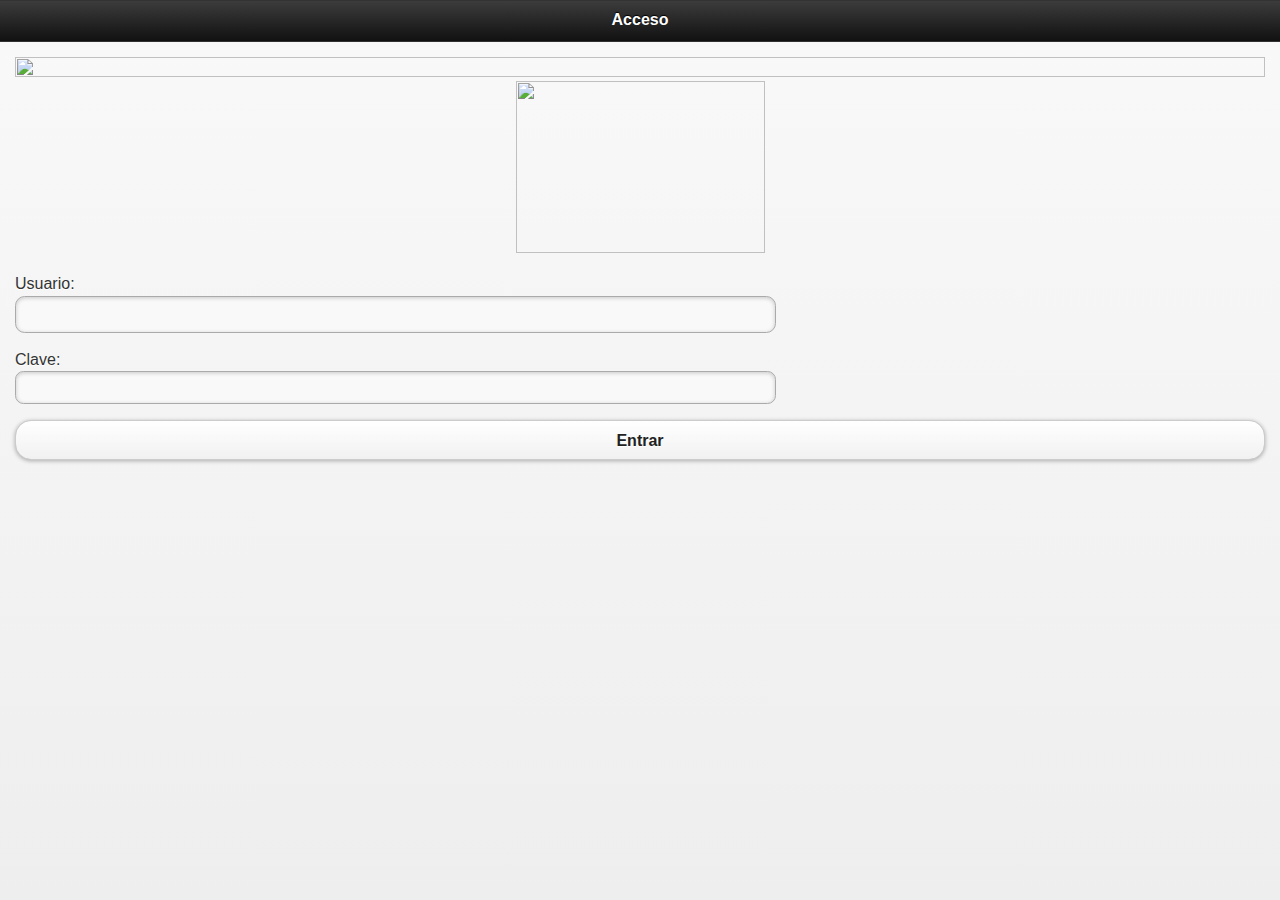
==== index.html @ a3d69d2e "PRUEAB OK1" ====
<!DOCTYPE html>
<html>
<head>
  <meta http-equiv="Content-Type" content="text/html; charset=UTF-8" />
  <meta name="format-detection" content="telephone=no" />
  <meta name="viewport" content="user-scalable=no, initial-scale=1, maximum-scale=1, minimum-scale=1, width=device-width, height=device-height, target-densitydpi=device-dpi" />
  <link rel="stylesheet" type="text/css" href="css/index.css" />
  <link rel="stylesheet" type="text/css" href="js/jqm/jquery.mobile.css" />
  <title>Afta - Insurance</title>
  <script type="text/javascript" src="js/jquery-1.8.2.min.js"></script>
  <script type="text/javascript" src="js/jqm/jquery.mobile.js"></script>
  <script type="text/javascript" src="js/my.js"></script>
  <script type="text/javascript" src="cordova-2.3.0.js"></script>
  <script type="text/javascript" src="js/index.js"></script>

  <!-- User-generated css -->
  <style>
    
  </style>

  <!-- User-generated js -->
  <script>
    $(function() {
        
    });
  </script>
</head>
<body>
  <!-- Home -->
  <div data-role="page" id="page1">
      <div data-theme="a" data-role="header">
          <h3>
              Acceso
          </h3>
      </div>
      <div data-role="content">
          <div style="">
              <img style="width: 100%; height: 100%" src="http://assets.codiqa.com/7svH34K8Sg6z4BandVXe_logo.jpg">
          </div>
          <div style=" text-align:center">
              <img style="width: 249px; height: 172px" src="http://assets.codiqa.com/xpJpZtoVRZGXh20xDaQM_afta 2}.jpg">
          </div>
          <div data-role="fieldcontain">
              <fieldset data-role="controlgroup">
                  <label for="textinput1">
                      Usuario:
                  </label>
                  <input name="" id="textinput1" placeholder="" value="" type="text">
              </fieldset>
          </div>
          <div data-role="fieldcontain">
              <fieldset data-role="controlgroup" data-mini="true">
                  <label for="textinput2">
                      Clave:
                  </label>
                  <input name="" id="textinput2" placeholder="" value="" type="text">
              </fieldset>
          </div>
          <a data-role="button" data-transition="turn" href="#page3">
              Entrar
          </a>
      </div>
  </div>
  <!-- Menu -->
  <div data-role="page" id="page3">
      <div data-theme="a" data-role="header">
          <h3>
              Menú
          </h3>
      </div>
      <div data-role="content">
          <div id="xxx" class="ui-grid-a">
              <div class="ui-block-a">
                  <a href="#page4">
                      <div style=" text-align:center">
                          <img style="width: 50%; height: 214%" src="http://assets.codiqa.com/3ArQbhD2QAOWFGDrGicV_automovil.png">
                      </div>
                  </a>
              </div>
              <div class="ui-block-b">
                  <div>
                      <p>
                          <b>
                              Automóvil
                          </b>
                      </p>
                  </div>
              </div>
              <div class="ui-block-a">
                  <a href="#page7">
                      <div style=" text-align:center">
                          <img style="width: 50%; height: 216%" src="http://assets.codiqa.com/i6Tb5bjxTJu6xmmdpNZP_vida-y-accidentes.png">
                      </div>
                  </a>
              </div>
              <div class="ui-block-b">
                  <div>
                      <p>
                          <strong>
                              ﻿Vida y Accidentes
                          </strong>
                      </p>
                  </div>
              </div>
              <div class="ui-block-a">
                  <a href="#page6">
                      <div style=" text-align:center">
                          <img style="width: 50%; height: 216%" src="http://assets.codiqa.com/U86KWfrrTPysL8pje9nh_hospitalizacion.png">
                      </div>
                  </a>
              </div>
              <div class="ui-block-b">
                  <div>
                      <p>
                          ﻿
                          <strong>
                              Hospitalización
                          </strong>
                      </p>
                  </div>
              </div>
              <div class="ui-block-a">
                  <a href="#page5">
                      <div style=" text-align:center">
                          <img style="width: 50%; height: 216%" src="http://assets.codiqa.com/jTKMcZXSGOxsW2i2NyC6_hogar.png">
                      </div>
                  </a>
              </div>
              <div class="ui-block-b">
                  <div>
                      <p>
                          <strong>
                              Hogar
                          </strong>
                      </p>
                  </div>
              </div>
              <div class="ui-block-a">
                  <a href="#page8">
                      <div style=" text-align:center">
                          <img style="width: 50%; height: 50%" src="http://assets.codiqa.com/P8wCfIuRYGTNo7nTIWAg_contactenos-image - copia.jpg">
                      </div>
                  </a>
              </div>
              <div class="ui-block-b">
                  <div>
                      <p>
                          <b>
                              Contactanos..!
                          </b>
                      </p>
                  </div>
              </div>
          </div>
      </div>
      <div data-role="tabbar" data-iconpos="bottom" data-theme="a">
          <ul>
              <li>
                  <a href="#page3" data-transition="none" data-theme="" data-icon="back">
                      Regresar
                  </a>
              </li>
          </ul>
      </div>
  </div>
  <!-- Det_automovil -->
  <div data-role="page" id="page4">
      <div data-role="content">
          <div style=" text-align:center">
              <img style="width: 265px; height: 120px" src="http://assets.codiqa.com/VCAPDMRoCn6mrg2Wui0w_automovil-service-icon.png">
          </div>
          <div>
              <p>
                  <span>
                      Usted pasa una parte considerable del día en su auto, por lo que es precisa
                      la mayor cobertura para protegerle a usted, a sus seres queridos, y aún
                      a terceros. Con las pólizas de Afta, estará cubierto contra todo tipo de
                      colisiones, daños materiales y medicos a terceros, y muertes accidentales.
                  </span>
              </p>
          </div>
          <div style=" text-align:center">
              <img style="width: 70%; height: 232%" src="http://assets.codiqa.com/LqrST920RLCp9GiYSQLR_automovil-service-img (1).png">
          </div>
      </div>
      <div data-role="tabbar" data-iconpos="bottom" data-theme="a">
          <ul>
              <li>
                  <a href="#page3" data-transition="none" data-theme="" data-icon="back">
                      Regresar
                  </a>
              </li>
          </ul>
      </div>
  </div>
  <!-- det_hogar -->
  <div data-role="page" id="page5">
      <div data-role="content">
          <div style=" text-align:center">
              <img style="width: 80%; height: 080%" src="http://assets.codiqa.com/VzRmL4pR5KvHaFzopS9Q_hogar-service-icon.png">
          </div>
          <div>
              <p>
                  <span>
                      Su casa es, sin duda, símbolo de seguridad, comodidad y bienestar. Los
                      vertiginosos cambios climáticos, no obstante, la hacen cada vez más propensa
                      a desastres naturales de todo tipo. Afta, en ese sentido, le brinda una
                      amplia gama de planes contra todo tipo de hechos fortuitos, como incendios,
                      robos, etc.
                  </span>
              </p>
          </div>
          <div style=" text-align:center">
              <img style="width: 80%; height: 80%" src="http://assets.codiqa.com/BteosZe6SIWs2w5BaXXQ_hogar-service-img.png">
          </div>
      </div>
      <div data-role="tabbar" data-iconpos="bottom" data-theme="a">
          <ul>
              <li>
                  <a href="#page3" data-transition="none" data-theme="" data-icon="back">
                      Regresar
                  </a>
              </li>
          </ul>
      </div>
  </div>
  <!-- det_hospitalizacion -->
  <div data-role="page" id="page6">
      <div data-role="content">
          <div style="">
              <img style="width: 90%; height: 09%" src="http://assets.codiqa.com/A05oCm0KRvGlUdqjOZRa_hospitalizacion-service-icon.png">
          </div>
          <div>
              <p>
                  <span>
                      Su salud y la de su familia son su prioridad. Las pólizas de hospitalización
                      de Afta le permitirán tener acceso a los mejores centros hospitalarios,
                      médicos especialistas y tratamientos de Panamá y el extranjero sin mayores
                      preocupaciones.
                  </span>
              </p>
          </div>
          <div style=" text-align:center">
              <img style="width: 90%; height: 90%" src="http://assets.codiqa.com/NtGs4HgQTN6Y7hxvKl6o_hospitalizacion-service-img.png">
          </div>
      </div>
      <div data-role="tabbar" data-iconpos="bottom" data-theme="a">
          <ul>
              <li>
                  <a href="#page3" data-transition="none" data-theme="" data-icon="back">
                      Regresar
                  </a>
              </li>
          </ul>
      </div>
  </div>
  <!-- det_vida_accidentes -->
  <div data-role="page" id="page7">
      <div data-role="content">
          <div style=" text-align:center">
              <img style="width: 80%; height: 80%" src="http://assets.codiqa.com/YQehGx8aQ1CsBFLTJNAo_vida-service-icon.png">
          </div>
          <div>
              <p>
                  <span>
                      ¡Es hora de planificar! Sí, está joven y su vida se encuentra 'viento
                      en popa'. Toda vida, sin embargo, toma giros inesperados e inciertos, pero
                      Afta le ayuda a proteger a sus seres queridos, aún cuando ya no esté. Las
                      innovadoras pólizas de vida de Afta también le ofrecen grandes ventajas
                      en vida, como garantizar la educación de sus hijos.
                  </span>
              </p>
          </div>
          <div style="">
              <img style="width: 249px; height: 172px" src="http://assets.codiqa.com/xBovv6ktS9WHiMNR7Lv9_afta 2}.jpg">
          </div>
      </div>
      <div data-role="tabbar" data-iconpos="bottom" data-theme="a">
          <ul>
              <li>
                  <a href="#page3" data-transition="none" data-theme="" data-icon="back">
                      Regresar
                  </a>
              </li>
          </ul>
      </div>
  </div>
  <!-- contacto -->
  <div data-role="page" id="page8">
      <div data-role="content">
          <div style=" text-align:center">
              <img style="width: 90%; height: 90%" src="http://assets.codiqa.com/kRoAzXHrS4uMU29zUFbI_contactenos-image.jpg">
          </div>
          <div data-role="fieldcontain">
              <fieldset data-role="controlgroup">
                  <label for="textarea1">
                      Nombre (requerido)
                  </label>
                  <textarea name="" id="textarea1" placeholder="" data-mini="true"></textarea>
              </fieldset>
          </div>
          <div data-role="fieldcontain">
              <fieldset data-role="controlgroup">
                  <label for="textarea2">
                      Email (requerido)
                  </label>
                  <textarea name="" id="textarea2" placeholder=""></textarea>
              </fieldset>
          </div>
          <div data-role="fieldcontain">
              <fieldset data-role="controlgroup">
                  <label for="textarea3">
                      Mensaje
                  </label>
                  <textarea name="" id="textarea3" placeholder=""></textarea>
              </fieldset>
          </div>
      </div>
      <div data-role="tabbar" data-iconpos="bottom" data-theme="a">
          <ul>
              <li>
                  <a href="#page3" data-transition="none" data-theme="" data-icon="back">
                      Regresar
                  </a>
              </li>
          </ul>
      </div>
  </div>
  <script type="text/javascript">
    app.initialize();
  </script>
</body>
</html>
---- css/index.css ----
* {
    -webkit-tap-highlight-color: rgba(0,0,0,0); /* make transparent link selection, adjust last value opacity 0 to 1.0 */
}

body {
    -webkit-touch-callout: none;                /* prevent callout to copy image, etc when tap to hold */
    -webkit-text-size-adjust: none;             /* prevent webkit from resizing text to fit */
    -webkit-user-select: none;                  /* prevent copy paste, to allow, change 'none' to 'text' */
}
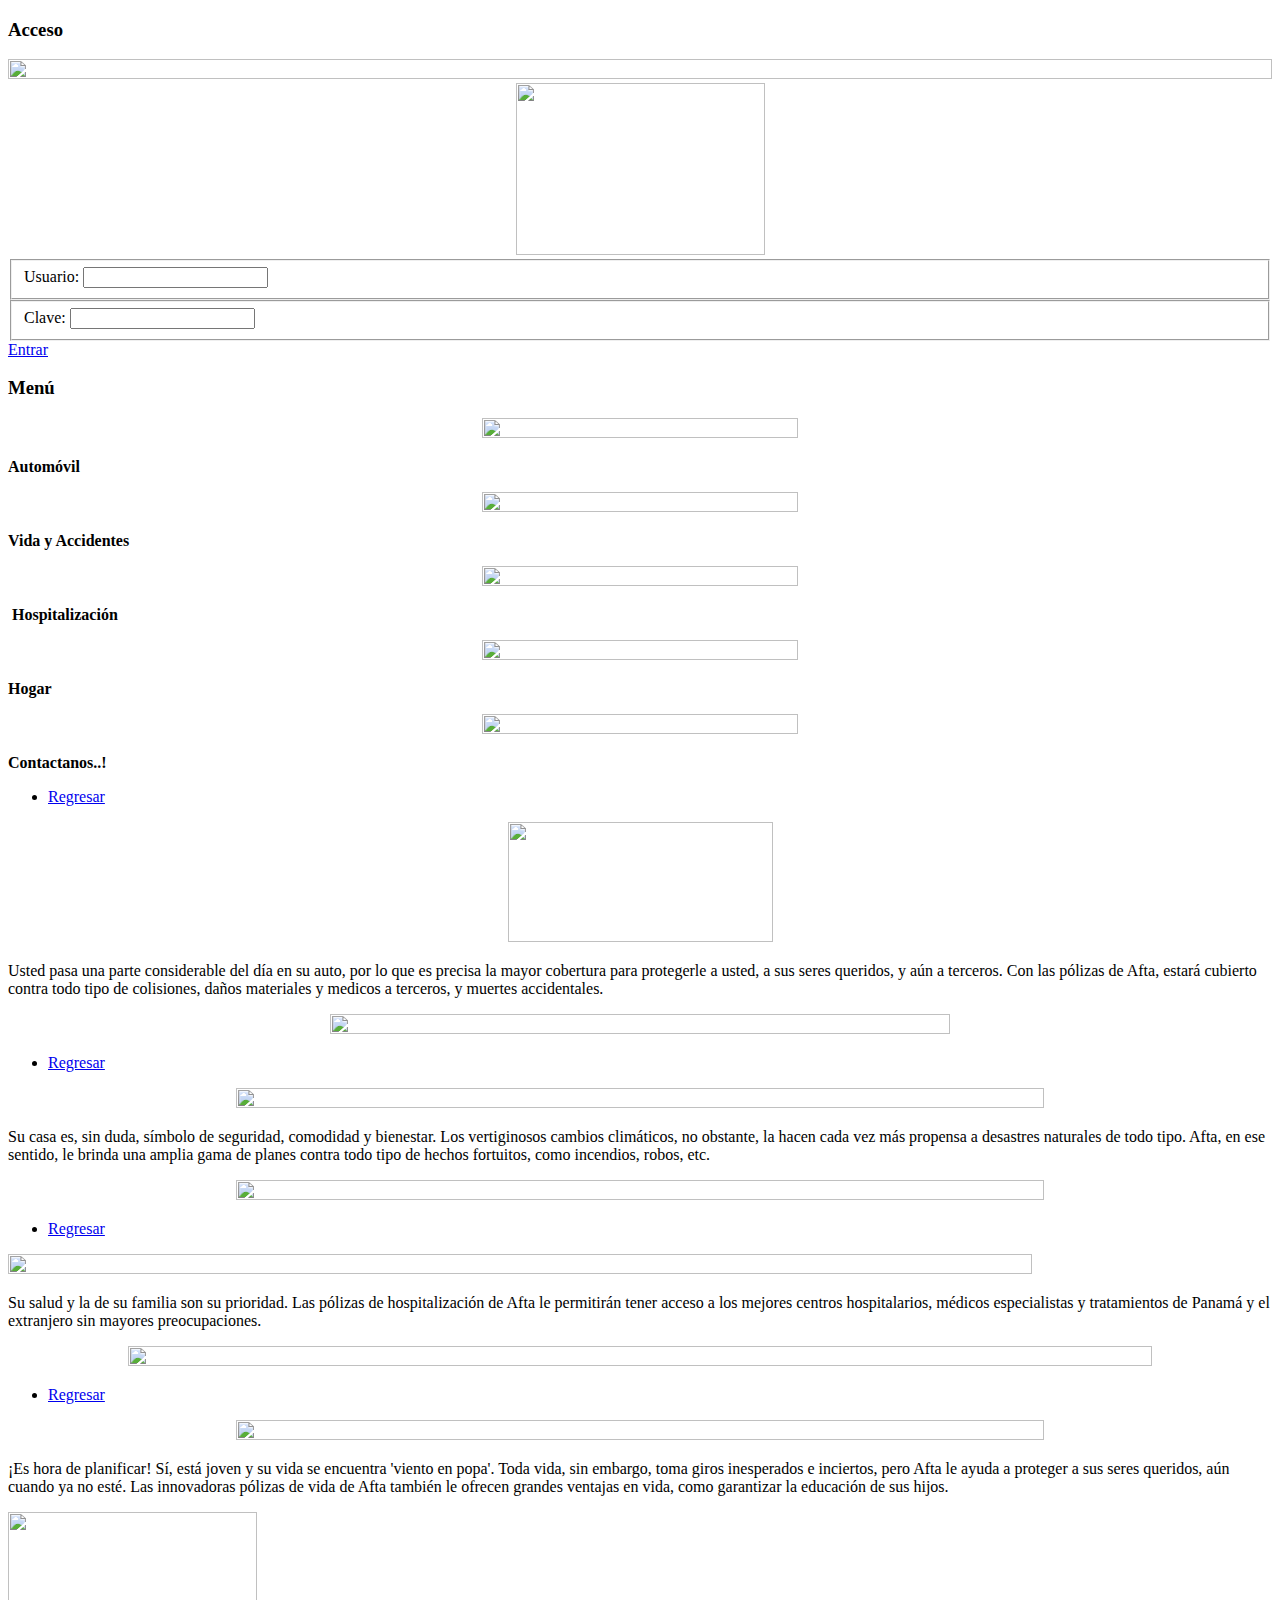
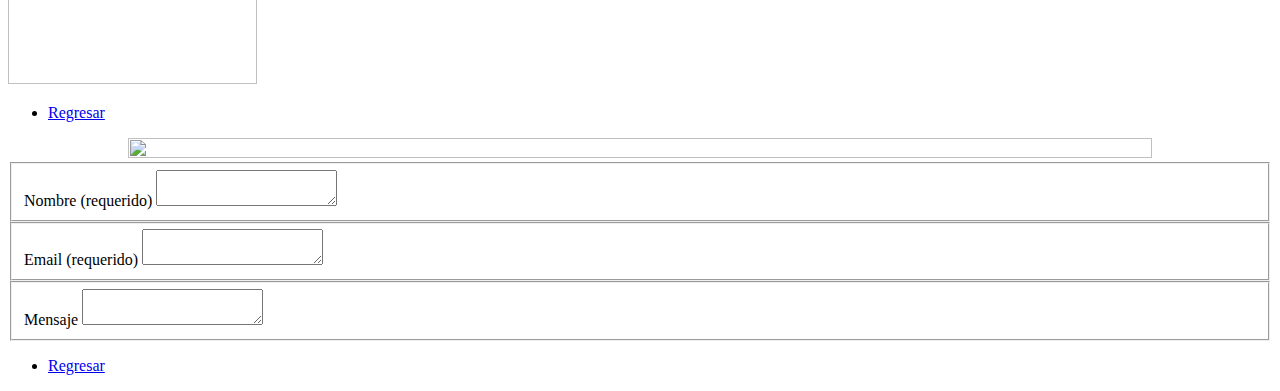
==== commit cf9f0215: "c2" ====
--- a/index.html
+++ b/index.html
@@ -1,17 +1,16 @@
 <!DOCTYPE html>
 <html>
 <head>
-  <meta http-equiv="Content-Type" content="text/html; charset=UTF-8" />
-  <meta name="format-detection" content="telephone=no" />
-  <meta name="viewport" content="user-scalable=no, initial-scale=1, maximum-scale=1, minimum-scale=1, width=device-width, height=device-height, target-densitydpi=device-dpi" />
-  <link rel="stylesheet" type="text/css" href="css/index.css" />
-  <link rel="stylesheet" type="text/css" href="js/jqm/jquery.mobile.css" />
+  <meta charset="utf-8">
+  <meta name="viewport" content="width=device-width, initial-scale=1">
+  <meta name="apple-mobile-web-app-capable" content="yes">
+  <meta name="apple-mobile-web-app-status-bar-style" content="black">
   <title>Afta - Insurance</title>
-  <script type="text/javascript" src="js/jquery-1.8.2.min.js"></script>
-  <script type="text/javascript" src="js/jqm/jquery.mobile.js"></script>
-  <script type="text/javascript" src="js/my.js"></script>
-  <script type="text/javascript" src="cordova-2.3.0.js"></script>
-  <script type="text/javascript" src="js/index.js"></script>
+  <link rel="stylesheet" href="https://ajax.aspnetcdn.com/ajax/jquery.mobile/1.2.0/jquery.mobile-1.2.0.min.css" />
+  <link rel="stylesheet" href="my.css" />
+  <script src="https://ajax.googleapis.com/ajax/libs/jquery/1.7.2/jquery.min.js"></script>
+  <script src="https://ajax.aspnetcdn.com/ajax/jquery.mobile/1.2.0/jquery.mobile-1.2.0.min.js"></script>
+  <script src="my.js"></script>
 
   <!-- User-generated css -->
   <style>
@@ -20,9 +19,11 @@
 
   <!-- User-generated js -->
   <script>
+
     $(function() {
         
     });
+
   </script>
 </head>
 <body>
@@ -326,8 +327,7 @@
           </ul>
       </div>
   </div>
-  <script type="text/javascript">
-    app.initialize();
-  </script>
+
+  
 </body>
 </html>
--- a/my.css
+++ b/my.css
@@ -0,0 +1,489 @@
+/* Generic icon styles */
+
+/* 26x26 pixels */
+
+.ui-btn-icon-left .ui-btn-inner .ui-icon.ui-iconsize-26, 
+.ui-btn-icon-right .ui-btn-inner .ui-icon.ui-iconsize-26 {
+  margin-top: -13px;
+}
+
+.ui-btn-icon-notext .ui-icon { display: block; z-index: 0;}
+
+.ui-btn-icon-top .ui-btn-inner .ui-icon.ui-iconsize-26, .ui-btn-icon-bottom .ui-btn-inner .ui-icon.ui-iconsize-26 { position: absolute; left: 50%;  margin-left: -13px; }
+.ui-header .ui-btn-icon-left .ui-icon.ui-iconsize-26,
+.ui-footer .ui-btn-icon-left .ui-icon.ui-iconsize-26,
+.ui-mini.ui-btn-icon-left .ui-icon.ui-iconsize-26,
+.ui-mini .ui-btn-icon-left .ui-icon.ui-iconsize-26 { left: 3px; margin-top: -12px; }
+
+.ui-header .ui-btn-icon-right .ui-icon.ui-iconsize-26,
+.ui-footer .ui-btn-icon-right .ui-icon.ui-iconsize-26,
+.ui-mini.ui-btn-icon-right .ui-icon.ui-iconsize-26,
+.ui-mini .ui-btn-icon-right .ui-icon.ui-iconsize-26 { right: 3px; margin-top: -12px; }
+
+.ui-header .ui-btn-icon-top .ui-icon.ui-iconsize-26,
+.ui-footer .ui-btn-icon-top .ui-icon.ui-iconsize-26,
+.ui-mini.ui-btn-icon-top .ui-icon.ui-iconsize-26,
+.ui-mini .ui-btn-icon-top .ui-icon.ui-iconsize-26 { top: 3px; }
+
+.ui-header .ui-btn-icon-bottom .ui-icon.ui-iconsize-26,
+.ui-footer .ui-btn-icon-bottom .ui-icon.ui-iconsize-26,
+.ui-mini.ui-btn-icon-bottom .ui-icon.ui-iconsize-26,
+.ui-mini .ui-btn-icon-bottom .ui-icon.ui-iconsize-26 { bottom: 3px; }
+
+
+
+  
+.ui-icon-ios-pack-color-left-arrow {
+  width: 26px;
+  height: 26px;
+  background-color: transparent !important;
+  box-shadow: none;
+  -moz-box-shadow: none;
+  -ms-box-shadow: none;
+  -o-box-shadow: none;
+  -webkit-box-shadow: none;
+  border-radius: 0;
+  -moz-border-radius: 0;
+  -o-border-radius: 0;
+  -ms-border-radius: 0;
+}
+  
+.ui-icon-ios-pack-color-right-arrow {
+  width: 26px;
+  height: 26px;
+  background-color: transparent !important;
+  box-shadow: none;
+  -moz-box-shadow: none;
+  -ms-box-shadow: none;
+  -o-box-shadow: none;
+  -webkit-box-shadow: none;
+  border-radius: 0;
+  -moz-border-radius: 0;
+  -o-border-radius: 0;
+  -ms-border-radius: 0;
+}
+  
+.ui-icon-ios-pack-color-up-arrow {
+  width: 26px;
+  height: 26px;
+  background-color: transparent !important;
+  box-shadow: none;
+  -moz-box-shadow: none;
+  -ms-box-shadow: none;
+  -o-box-shadow: none;
+  -webkit-box-shadow: none;
+  border-radius: 0;
+  -moz-border-radius: 0;
+  -o-border-radius: 0;
+  -ms-border-radius: 0;
+}
+  
+.ui-icon-ios-pack-color-back {
+  width: 26px;
+  height: 26px;
+  background-color: transparent !important;
+  box-shadow: none;
+  -moz-box-shadow: none;
+  -ms-box-shadow: none;
+  -o-box-shadow: none;
+  -webkit-box-shadow: none;
+  border-radius: 0;
+  -moz-border-radius: 0;
+  -o-border-radius: 0;
+  -ms-border-radius: 0;
+}
+  
+.ui-icon-ios-pack-color-forward {
+  width: 26px;
+  height: 26px;
+  background-color: transparent !important;
+  box-shadow: none;
+  -moz-box-shadow: none;
+  -ms-box-shadow: none;
+  -o-box-shadow: none;
+  -webkit-box-shadow: none;
+  border-radius: 0;
+  -moz-border-radius: 0;
+  -o-border-radius: 0;
+  -ms-border-radius: 0;
+}
+  
+.ui-icon-ios-pack-color-down-arrow {
+  width: 26px;
+  height: 26px;
+  background-color: transparent !important;
+  box-shadow: none;
+  -moz-box-shadow: none;
+  -ms-box-shadow: none;
+  -o-box-shadow: none;
+  -webkit-box-shadow: none;
+  border-radius: 0;
+  -moz-border-radius: 0;
+  -o-border-radius: 0;
+  -ms-border-radius: 0;
+}
+  
+.ui-icon-ios-pack-color-plus {
+  width: 26px;
+  height: 26px;
+  background-color: transparent !important;
+  box-shadow: none;
+  -moz-box-shadow: none;
+  -ms-box-shadow: none;
+  -o-box-shadow: none;
+  -webkit-box-shadow: none;
+  border-radius: 0;
+  -moz-border-radius: 0;
+  -o-border-radius: 0;
+  -ms-border-radius: 0;
+}
+  
+.ui-icon-ios-pack-color-minus {
+  width: 26px;
+  height: 26px;
+  background-color: transparent !important;
+  box-shadow: none;
+  -moz-box-shadow: none;
+  -ms-box-shadow: none;
+  -o-box-shadow: none;
+  -webkit-box-shadow: none;
+  border-radius: 0;
+  -moz-border-radius: 0;
+  -o-border-radius: 0;
+  -ms-border-radius: 0;
+}
+  
+.ui-icon-ios-pack-color-check {
+  width: 26px;
+  height: 26px;
+  background-color: transparent !important;
+  box-shadow: none;
+  -moz-box-shadow: none;
+  -ms-box-shadow: none;
+  -o-box-shadow: none;
+  -webkit-box-shadow: none;
+  border-radius: 0;
+  -moz-border-radius: 0;
+  -o-border-radius: 0;
+  -ms-border-radius: 0;
+}
+  
+.ui-icon-ios-pack-color-delete {
+  width: 26px;
+  height: 26px;
+  background-color: transparent !important;
+  box-shadow: none;
+  -moz-box-shadow: none;
+  -ms-box-shadow: none;
+  -o-box-shadow: none;
+  -webkit-box-shadow: none;
+  border-radius: 0;
+  -moz-border-radius: 0;
+  -o-border-radius: 0;
+  -ms-border-radius: 0;
+}
+  
+.ui-icon-ios-pack-color-gear {
+  width: 26px;
+  height: 26px;
+  background-color: transparent !important;
+  box-shadow: none;
+  -moz-box-shadow: none;
+  -ms-box-shadow: none;
+  -o-box-shadow: none;
+  -webkit-box-shadow: none;
+  border-radius: 0;
+  -moz-border-radius: 0;
+  -o-border-radius: 0;
+  -ms-border-radius: 0;
+}
+  
+.ui-icon-ios-pack-color-refresh {
+  width: 26px;
+  height: 26px;
+  background-color: transparent !important;
+  box-shadow: none;
+  -moz-box-shadow: none;
+  -ms-box-shadow: none;
+  -o-box-shadow: none;
+  -webkit-box-shadow: none;
+  border-radius: 0;
+  -moz-border-radius: 0;
+  -o-border-radius: 0;
+  -ms-border-radius: 0;
+}
+  
+.ui-icon-ios-pack-color-grid {
+  width: 26px;
+  height: 26px;
+  background-color: transparent !important;
+  box-shadow: none;
+  -moz-box-shadow: none;
+  -ms-box-shadow: none;
+  -o-box-shadow: none;
+  -webkit-box-shadow: none;
+  border-radius: 0;
+  -moz-border-radius: 0;
+  -o-border-radius: 0;
+  -ms-border-radius: 0;
+}
+  
+.ui-icon-ios-pack-color-star {
+  width: 26px;
+  height: 26px;
+  background-color: transparent !important;
+  box-shadow: none;
+  -moz-box-shadow: none;
+  -ms-box-shadow: none;
+  -o-box-shadow: none;
+  -webkit-box-shadow: none;
+  border-radius: 0;
+  -moz-border-radius: 0;
+  -o-border-radius: 0;
+  -ms-border-radius: 0;
+}
+  
+.ui-icon-ios-pack-color-info {
+  width: 26px;
+  height: 26px;
+  background-color: transparent !important;
+  box-shadow: none;
+  -moz-box-shadow: none;
+  -ms-box-shadow: none;
+  -o-box-shadow: none;
+  -webkit-box-shadow: none;
+  border-radius: 0;
+  -moz-border-radius: 0;
+  -o-border-radius: 0;
+  -ms-border-radius: 0;
+}
+  
+.ui-icon-ios-pack-color-home {
+  width: 26px;
+  height: 26px;
+  background-color: transparent !important;
+  box-shadow: none;
+  -moz-box-shadow: none;
+  -ms-box-shadow: none;
+  -o-box-shadow: none;
+  -webkit-box-shadow: none;
+  border-radius: 0;
+  -moz-border-radius: 0;
+  -o-border-radius: 0;
+  -ms-border-radius: 0;
+}
+  
+.ui-icon-ios-pack-color-search {
+  width: 26px;
+  height: 26px;
+  background-color: transparent !important;
+  box-shadow: none;
+  -moz-box-shadow: none;
+  -ms-box-shadow: none;
+  -o-box-shadow: none;
+  -webkit-box-shadow: none;
+  border-radius: 0;
+  -moz-border-radius: 0;
+  -o-border-radius: 0;
+  -ms-border-radius: 0;
+}
+  
+.ui-icon-ios-pack-color-alert {
+  width: 26px;
+  height: 26px;
+  background-color: transparent !important;
+  box-shadow: none;
+  -moz-box-shadow: none;
+  -ms-box-shadow: none;
+  -o-box-shadow: none;
+  -webkit-box-shadow: none;
+  border-radius: 0;
+  -moz-border-radius: 0;
+  -o-border-radius: 0;
+  -ms-border-radius: 0;
+}
+  
+
+
+
+  
+.ui-icon-ios-pack-color-left-arrow {
+  background: url('images/ios-pack-color.png') -260px 50% no-repeat transparent !important;
+}
+  
+.ui-icon-ios-pack-color-right-arrow {
+  background: url('images/ios-pack-color.png') -364px 50% no-repeat transparent !important;
+}
+  
+.ui-icon-ios-pack-color-up-arrow {
+  background: url('images/ios-pack-color.png') -442px 50% no-repeat transparent !important;
+}
+  
+.ui-icon-ios-pack-color-back {
+  background: url('images/ios-pack-color.png') -26px 50% no-repeat transparent !important;
+}
+  
+.ui-icon-ios-pack-color-forward {
+  background: url('images/ios-pack-color.png') -130px 50% no-repeat transparent !important;
+}
+  
+.ui-icon-ios-pack-color-down-arrow {
+  background: url('images/ios-pack-color.png') -104px 50% no-repeat transparent !important;
+}
+  
+.ui-icon-ios-pack-color-plus {
+  background: url('images/ios-pack-color.png') -312px 50% no-repeat transparent !important;
+}
+  
+.ui-icon-ios-pack-color-minus {
+  background: url('images/ios-pack-color.png') -286px 50% no-repeat transparent !important;
+}
+  
+.ui-icon-ios-pack-color-check {
+  background: url('images/ios-pack-color.png') -52px 50% no-repeat transparent !important;
+}
+  
+.ui-icon-ios-pack-color-delete {
+  background: url('images/ios-pack-color.png') -78px 50% no-repeat transparent !important;
+}
+  
+.ui-icon-ios-pack-color-gear {
+  background: url('images/ios-pack-color.png') -156px 50% no-repeat transparent !important;
+}
+  
+.ui-icon-ios-pack-color-refresh {
+  background: url('images/ios-pack-color.png') -338px 50% no-repeat transparent !important;
+}
+  
+.ui-icon-ios-pack-color-grid {
+  background: url('images/ios-pack-color.png') -182px 50% no-repeat transparent !important;
+}
+  
+.ui-icon-ios-pack-color-star {
+  background: url('images/ios-pack-color.png') -416px 50% no-repeat transparent !important;
+}
+  
+.ui-icon-ios-pack-color-info {
+  background: url('images/ios-pack-color.png') -234px 50% no-repeat transparent !important;
+}
+  
+.ui-icon-ios-pack-color-home {
+  background: url('images/ios-pack-color.png') -208px 50% no-repeat transparent !important;
+}
+  
+.ui-icon-ios-pack-color-search {
+  background: url('images/ios-pack-color.png') -390px 50% no-repeat transparent !important;
+}
+  
+.ui-icon-ios-pack-color-alert {
+  background: url('images/ios-pack-color.png') -0px 50% no-repeat transparent !important;
+}
+  
+
+@media only screen and (-webkit-min-device-pixel-ratio: 1.5),
+       only screen and (min--moz-device-pixel-ratio: 1.5),
+       only screen and (min-resolution: 240dpi) {
+
+  .ui-icon-ios-pack-color-left-arrow,.ui-icon-ios-pack-color-right-arrow,.ui-icon-ios-pack-color-up-arrow,.ui-icon-ios-pack-color-back,.ui-icon-ios-pack-color-forward,.ui-icon-ios-pack-color-down-arrow,.ui-icon-ios-pack-color-plus,.ui-icon-ios-pack-color-minus,.ui-icon-ios-pack-color-check,.ui-icon-ios-pack-color-delete,.ui-icon-ios-pack-color-gear,.ui-icon-ios-pack-color-refresh,.ui-icon-ios-pack-color-grid,.ui-icon-ios-pack-color-star,.ui-icon-ios-pack-color-info,.ui-icon-ios-pack-color-home,.ui-icon-ios-pack-color-search,.ui-icon-ios-pack-color-alert {
+    background-image: url('images/ios-pack-color@2x.png');
+    -moz-background-size: 468px 26px;
+    -o-background-size: 468px 26px;
+    -webkit-background-size: 468px 26px;
+    background-size: 468px 26px;
+  }
+
+}
+
+
+.text-align-center {
+  text-align: center;
+}
+.text-align-right {
+  text-align: right;
+}
+
+/** CSS for non-standard jQuery Mobile styles or Codiqa components **/
+.split-wrapper {
+  width: 100%;
+  min-height: 200px;
+  clear: both;
+}
+@media all and (min-width: 650px) {
+  .content-secondary {
+    text-align: left;
+    float: left;
+    width: 45%;
+    background: none;
+    padding: 1.5em 6% 3em 0;
+    margin: 0;
+  }
+  .content-secondary {
+    background: none;
+    border-top: none;
+  }
+  .content-primary {
+    width: 45%;
+    float: right;
+    margin-right: 1%;
+    padding-right: 1%;
+  }
+  .content-primary ul:first-child {
+    margin-top: 0;
+  }
+  .content-secondary ul.ui-listview, .content-secondary ul.ui-listview-inset {
+    margin: 0;
+  }
+  .content-secondary ul.ui-listview .ui-li-divider, .content-secondary ul.ui-listview .ui-li {
+    border-radius: 0px;
+  }
+  .content-secondary ul.ui-listview .ui-li {
+    border-left: 0;
+    border-right: 0;
+  }
+  .content-secondary h2 {
+    position: absolute;
+    left: -9999px;
+  }
+  .content-secondary .ui-li-divider {
+    padding-top: 1em;
+    padding-bottom: 1em;
+  }
+  .content-secondary {
+    margin: 0;
+    padding: 0;
+  }
+  
+}
+@media all and (min-width: 750px){
+  .content-secondary {
+    width: 34%;
+  }
+  .content-primary {
+    width: 60%;
+    padding-right: 1%;
+  }	
+}
+
+@media all and (min-width: 1200px){
+  .content-secondary {
+    width: 30%;
+    padding-right:6%;
+    margin: 0px 0 20px 5%;
+  }
+  .content-secondary ul {
+    margin: 0;
+  }
+  .content-secondary {
+    margin: 0;
+    padding: 0;
+  }
+  .content-primary {
+    width: 50%;
+    margin-right: 5%;
+    padding-right: 3%;
+  }
+  .content-primary {
+    width: 60%;
+  }
+}
+
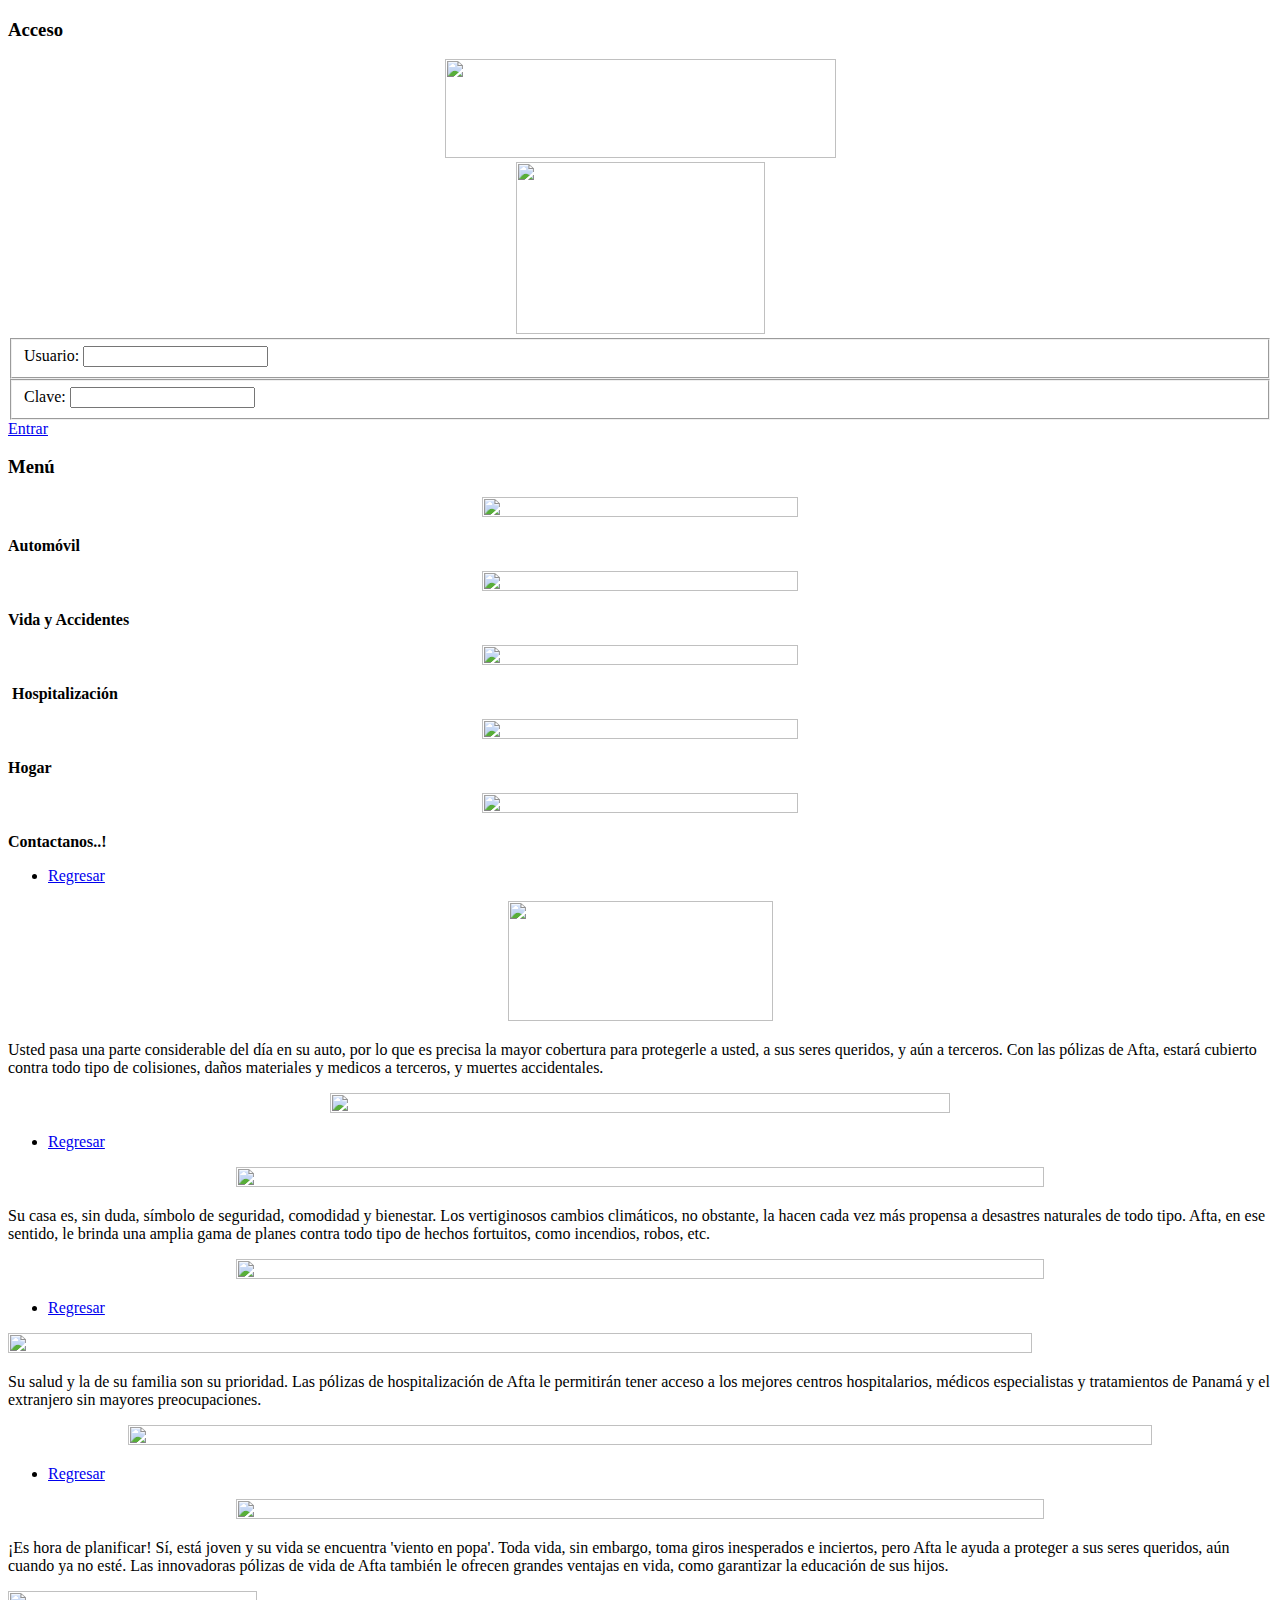
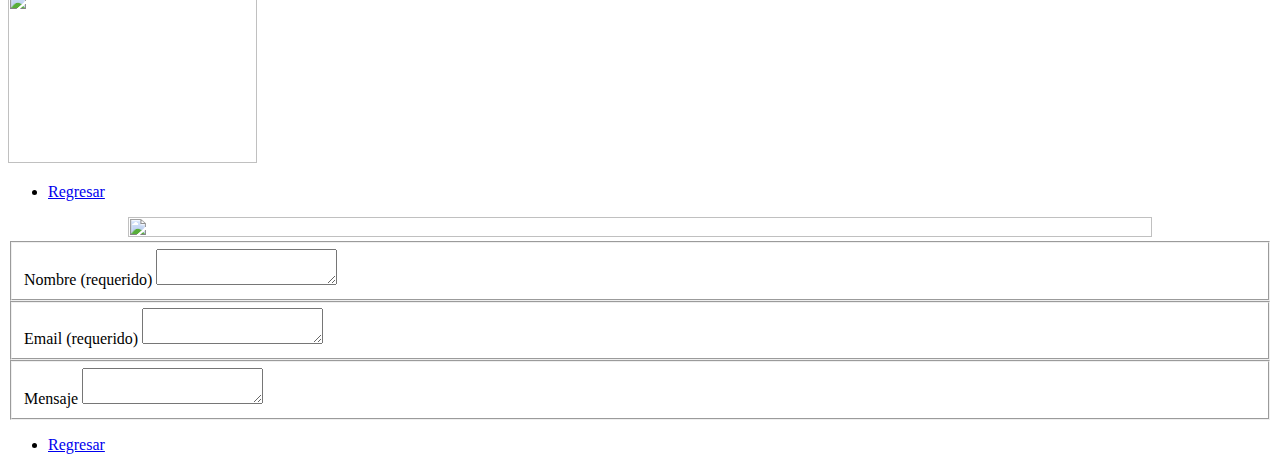
==== commit c13eb563: "c4" ====
--- a/index.html
+++ b/index.html
@@ -35,8 +35,8 @@
           </h3>
       </div>
       <div data-role="content">
-          <div style="">
-              <img style="width: 100%; height: 100%" src="http://assets.codiqa.com/7svH34K8Sg6z4BandVXe_logo.jpg">
+          <div style=" text-align:center">
+              <img style="width: 391px; height: 99px" src="http://assets.codiqa.com/fRAnh7PnSCu6Xarytl4r_logo.jpg">
           </div>
           <div style=" text-align:center">
               <img style="width: 249px; height: 172px" src="http://assets.codiqa.com/xpJpZtoVRZGXh20xDaQM_afta 2}.jpg">
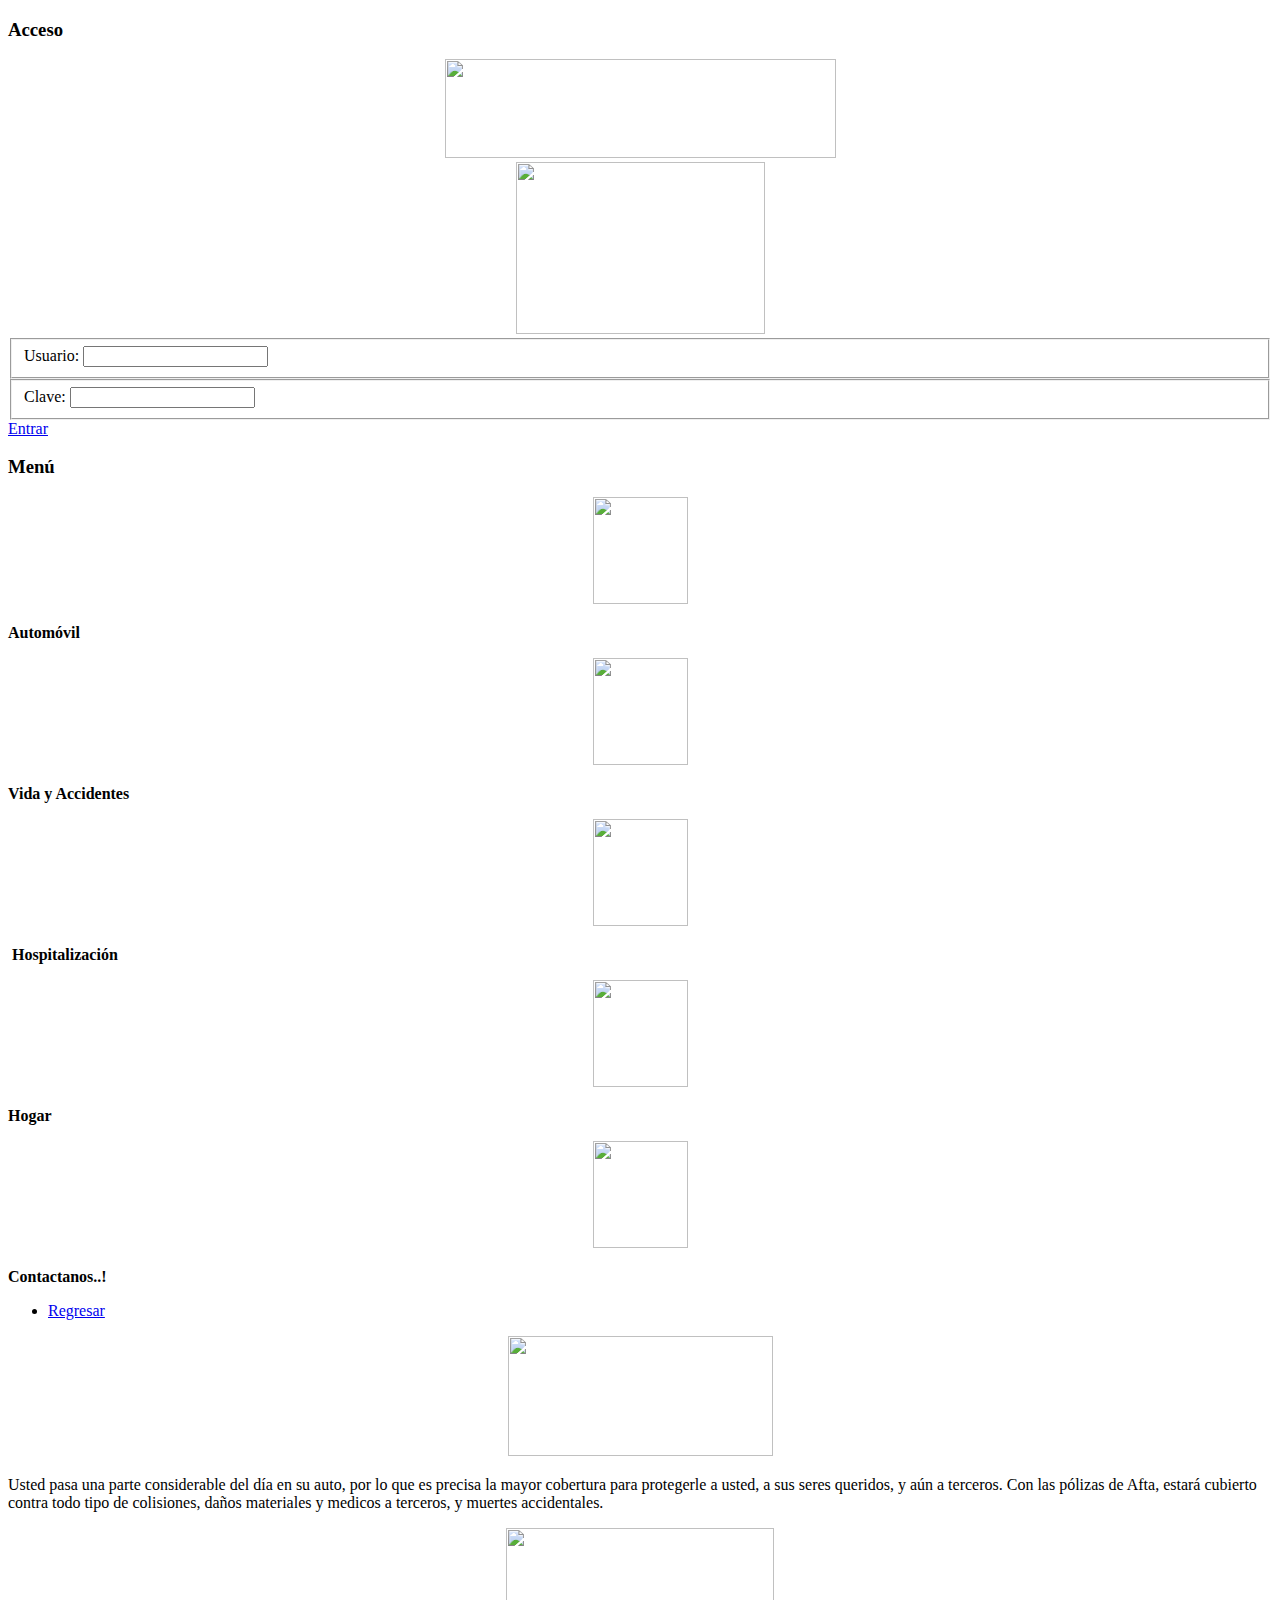
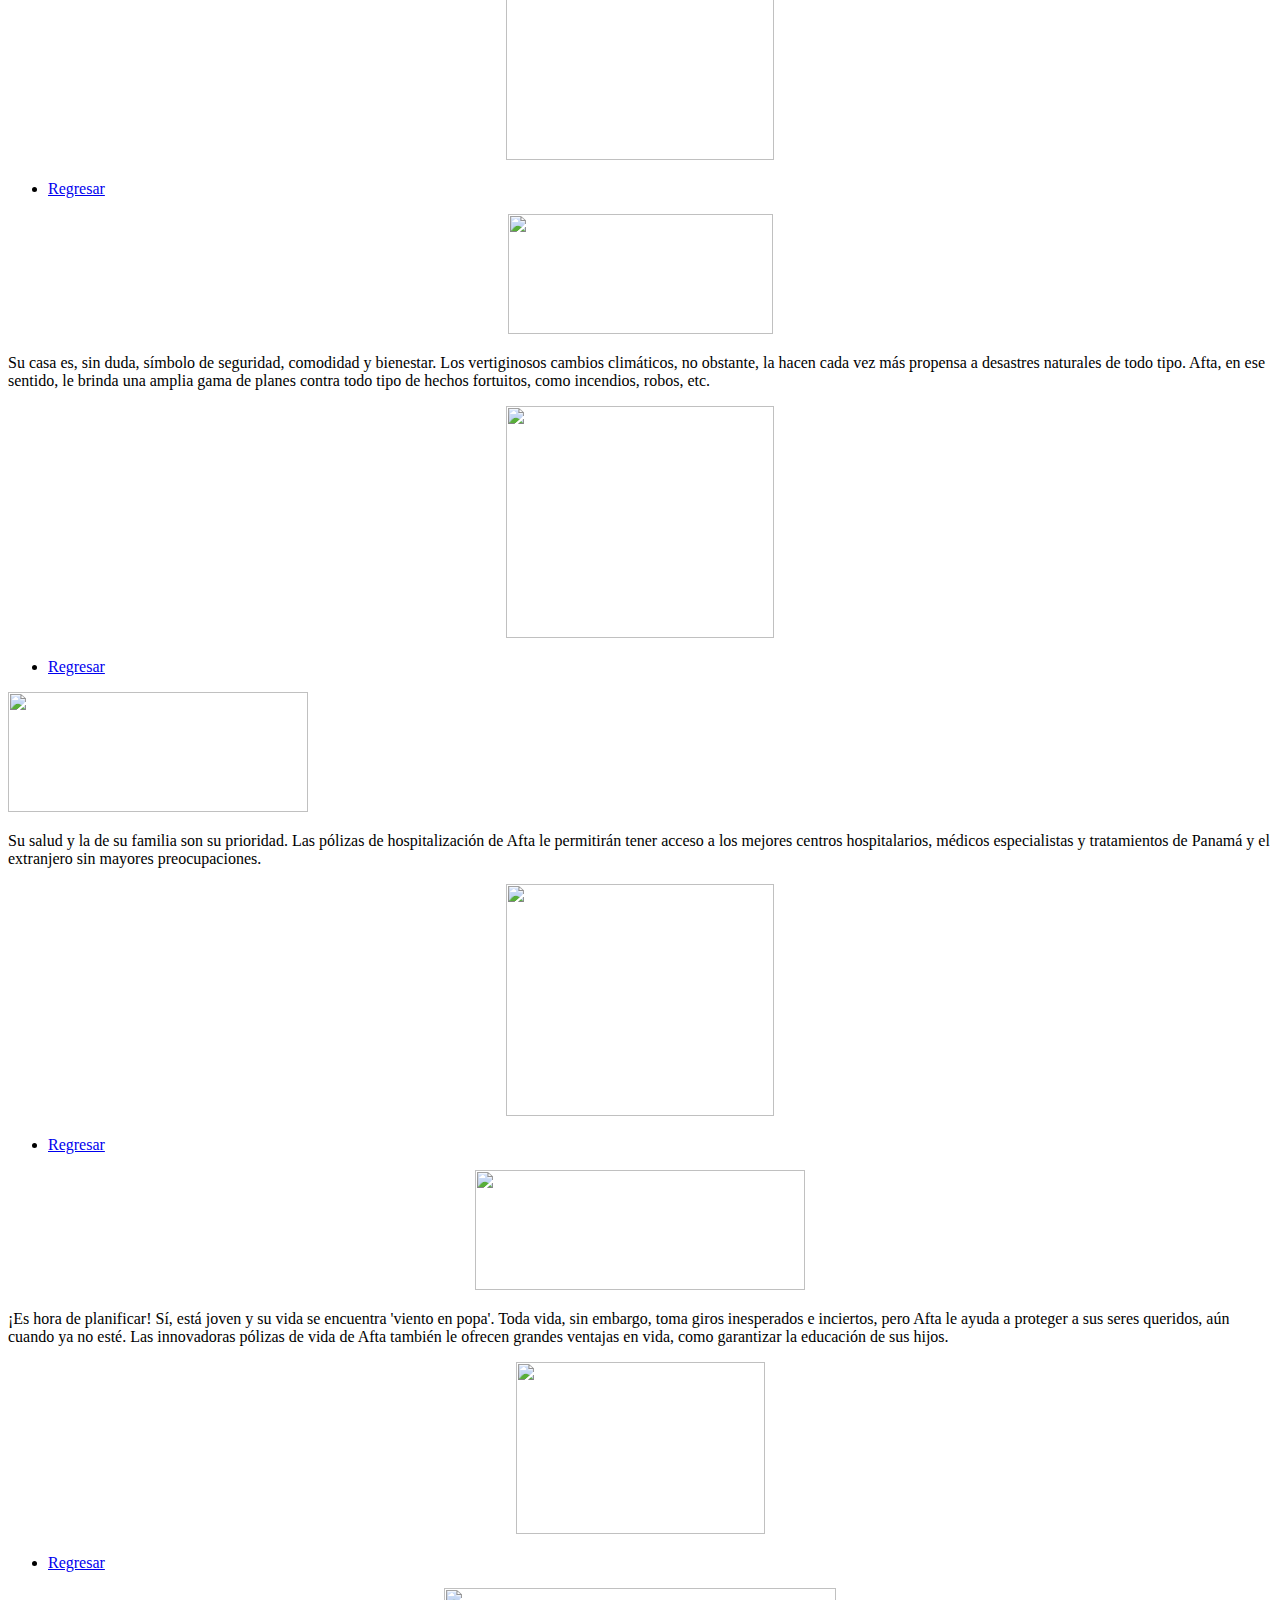
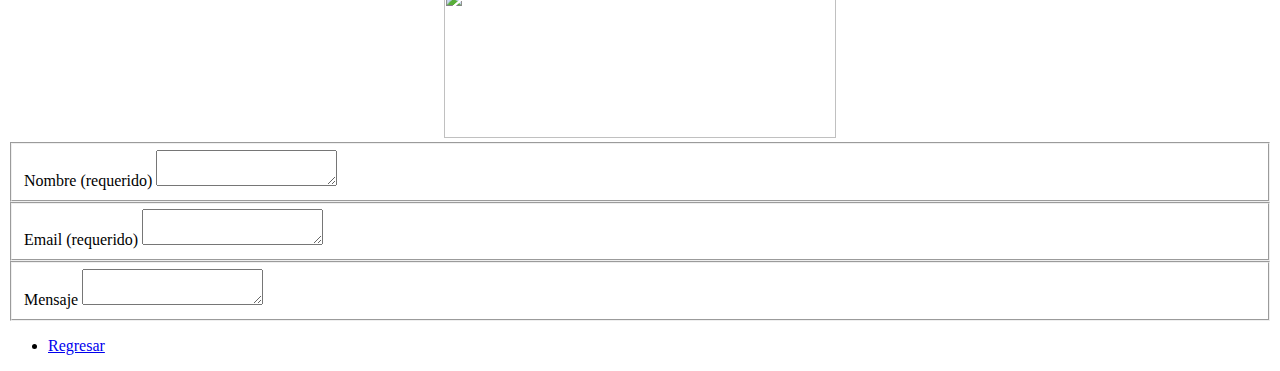
==== commit 2a324f70: "c6" ====
--- a/index.html
+++ b/index.html
@@ -74,7 +74,7 @@
               <div class="ui-block-a">
                   <a href="#page4">
                       <div style=" text-align:center">
-                          <img style="width: 50%; height: 214%" src="http://assets.codiqa.com/3ArQbhD2QAOWFGDrGicV_automovil.png">
+                          <img style="width: 95px; height: 107px" src="http://assets.codiqa.com/3ArQbhD2QAOWFGDrGicV_automovil.png">
                       </div>
                   </a>
               </div>
@@ -90,7 +90,7 @@
               <div class="ui-block-a">
                   <a href="#page7">
                       <div style=" text-align:center">
-                          <img style="width: 50%; height: 216%" src="http://assets.codiqa.com/i6Tb5bjxTJu6xmmdpNZP_vida-y-accidentes.png">
+                          <img style="width: 95px; height: 107px" src="http://assets.codiqa.com/i6Tb5bjxTJu6xmmdpNZP_vida-y-accidentes.png">
                       </div>
                   </a>
               </div>
@@ -106,7 +106,7 @@
               <div class="ui-block-a">
                   <a href="#page6">
                       <div style=" text-align:center">
-                          <img style="width: 50%; height: 216%" src="http://assets.codiqa.com/U86KWfrrTPysL8pje9nh_hospitalizacion.png">
+                          <img style="width: 95px; height: 107px" src="http://assets.codiqa.com/U86KWfrrTPysL8pje9nh_hospitalizacion.png">
                       </div>
                   </a>
               </div>
@@ -123,7 +123,7 @@
               <div class="ui-block-a">
                   <a href="#page5">
                       <div style=" text-align:center">
-                          <img style="width: 50%; height: 216%" src="http://assets.codiqa.com/jTKMcZXSGOxsW2i2NyC6_hogar.png">
+                          <img style="width: 95px; height: 107px" src="http://assets.codiqa.com/jTKMcZXSGOxsW2i2NyC6_hogar.png">
                       </div>
                   </a>
               </div>
@@ -139,7 +139,7 @@
               <div class="ui-block-a">
                   <a href="#page8">
                       <div style=" text-align:center">
-                          <img style="width: 50%; height: 50%" src="http://assets.codiqa.com/P8wCfIuRYGTNo7nTIWAg_contactenos-image - copia.jpg">
+                          <img style="width: 95px; height: 107px" src="http://assets.codiqa.com/P8wCfIuRYGTNo7nTIWAg_contactenos-image - copia.jpg">
                       </div>
                   </a>
               </div>
@@ -181,7 +181,7 @@
               </p>
           </div>
           <div style=" text-align:center">
-              <img style="width: 70%; height: 232%" src="http://assets.codiqa.com/LqrST920RLCp9GiYSQLR_automovil-service-img (1).png">
+              <img style="width: 268px; height: 232px" src="http://assets.codiqa.com/LqrST920RLCp9GiYSQLR_automovil-service-img (1).png">
           </div>
       </div>
       <div data-role="tabbar" data-iconpos="bottom" data-theme="a">
@@ -198,7 +198,7 @@
   <div data-role="page" id="page5">
       <div data-role="content">
           <div style=" text-align:center">
-              <img style="width: 80%; height: 080%" src="http://assets.codiqa.com/VzRmL4pR5KvHaFzopS9Q_hogar-service-icon.png">
+              <img style="width: 265px; height: 120px" src="http://assets.codiqa.com/VzRmL4pR5KvHaFzopS9Q_hogar-service-icon.png">
           </div>
           <div>
               <p>
@@ -212,7 +212,7 @@
               </p>
           </div>
           <div style=" text-align:center">
-              <img style="width: 80%; height: 80%" src="http://assets.codiqa.com/BteosZe6SIWs2w5BaXXQ_hogar-service-img.png">
+              <img style="width: 268px; height: 232px" src="http://assets.codiqa.com/BteosZe6SIWs2w5BaXXQ_hogar-service-img.png">
           </div>
       </div>
       <div data-role="tabbar" data-iconpos="bottom" data-theme="a">
@@ -229,7 +229,7 @@
   <div data-role="page" id="page6">
       <div data-role="content">
           <div style="">
-              <img style="width: 90%; height: 09%" src="http://assets.codiqa.com/A05oCm0KRvGlUdqjOZRa_hospitalizacion-service-icon.png">
+              <img style="width: 300px; height: 120px" src="http://assets.codiqa.com/A05oCm0KRvGlUdqjOZRa_hospitalizacion-service-icon.png">
           </div>
           <div>
               <p>
@@ -242,7 +242,7 @@
               </p>
           </div>
           <div style=" text-align:center">
-              <img style="width: 90%; height: 90%" src="http://assets.codiqa.com/NtGs4HgQTN6Y7hxvKl6o_hospitalizacion-service-img.png">
+              <img style="width: 268px; height: 232px" src="http://assets.codiqa.com/NtGs4HgQTN6Y7hxvKl6o_hospitalizacion-service-img.png">
           </div>
       </div>
       <div data-role="tabbar" data-iconpos="bottom" data-theme="a">
@@ -259,7 +259,7 @@
   <div data-role="page" id="page7">
       <div data-role="content">
           <div style=" text-align:center">
-              <img style="width: 80%; height: 80%" src="http://assets.codiqa.com/YQehGx8aQ1CsBFLTJNAo_vida-service-icon.png">
+              <img style="width: 330px; height: 120px" src="http://assets.codiqa.com/YQehGx8aQ1CsBFLTJNAo_vida-service-icon.png">
           </div>
           <div>
               <p>
@@ -272,7 +272,7 @@
                   </span>
               </p>
           </div>
-          <div style="">
+          <div style=" text-align:center">
               <img style="width: 249px; height: 172px" src="http://assets.codiqa.com/xBovv6ktS9WHiMNR7Lv9_afta 2}.jpg">
           </div>
       </div>
@@ -290,7 +290,7 @@
   <div data-role="page" id="page8">
       <div data-role="content">
           <div style=" text-align:center">
-              <img style="width: 90%; height: 90%" src="http://assets.codiqa.com/kRoAzXHrS4uMU29zUFbI_contactenos-image.jpg">
+              <img style="width: 392px; height: 150px" src="http://assets.codiqa.com/kRoAzXHrS4uMU29zUFbI_contactenos-image.jpg">
           </div>
           <div data-role="fieldcontain">
               <fieldset data-role="controlgroup">
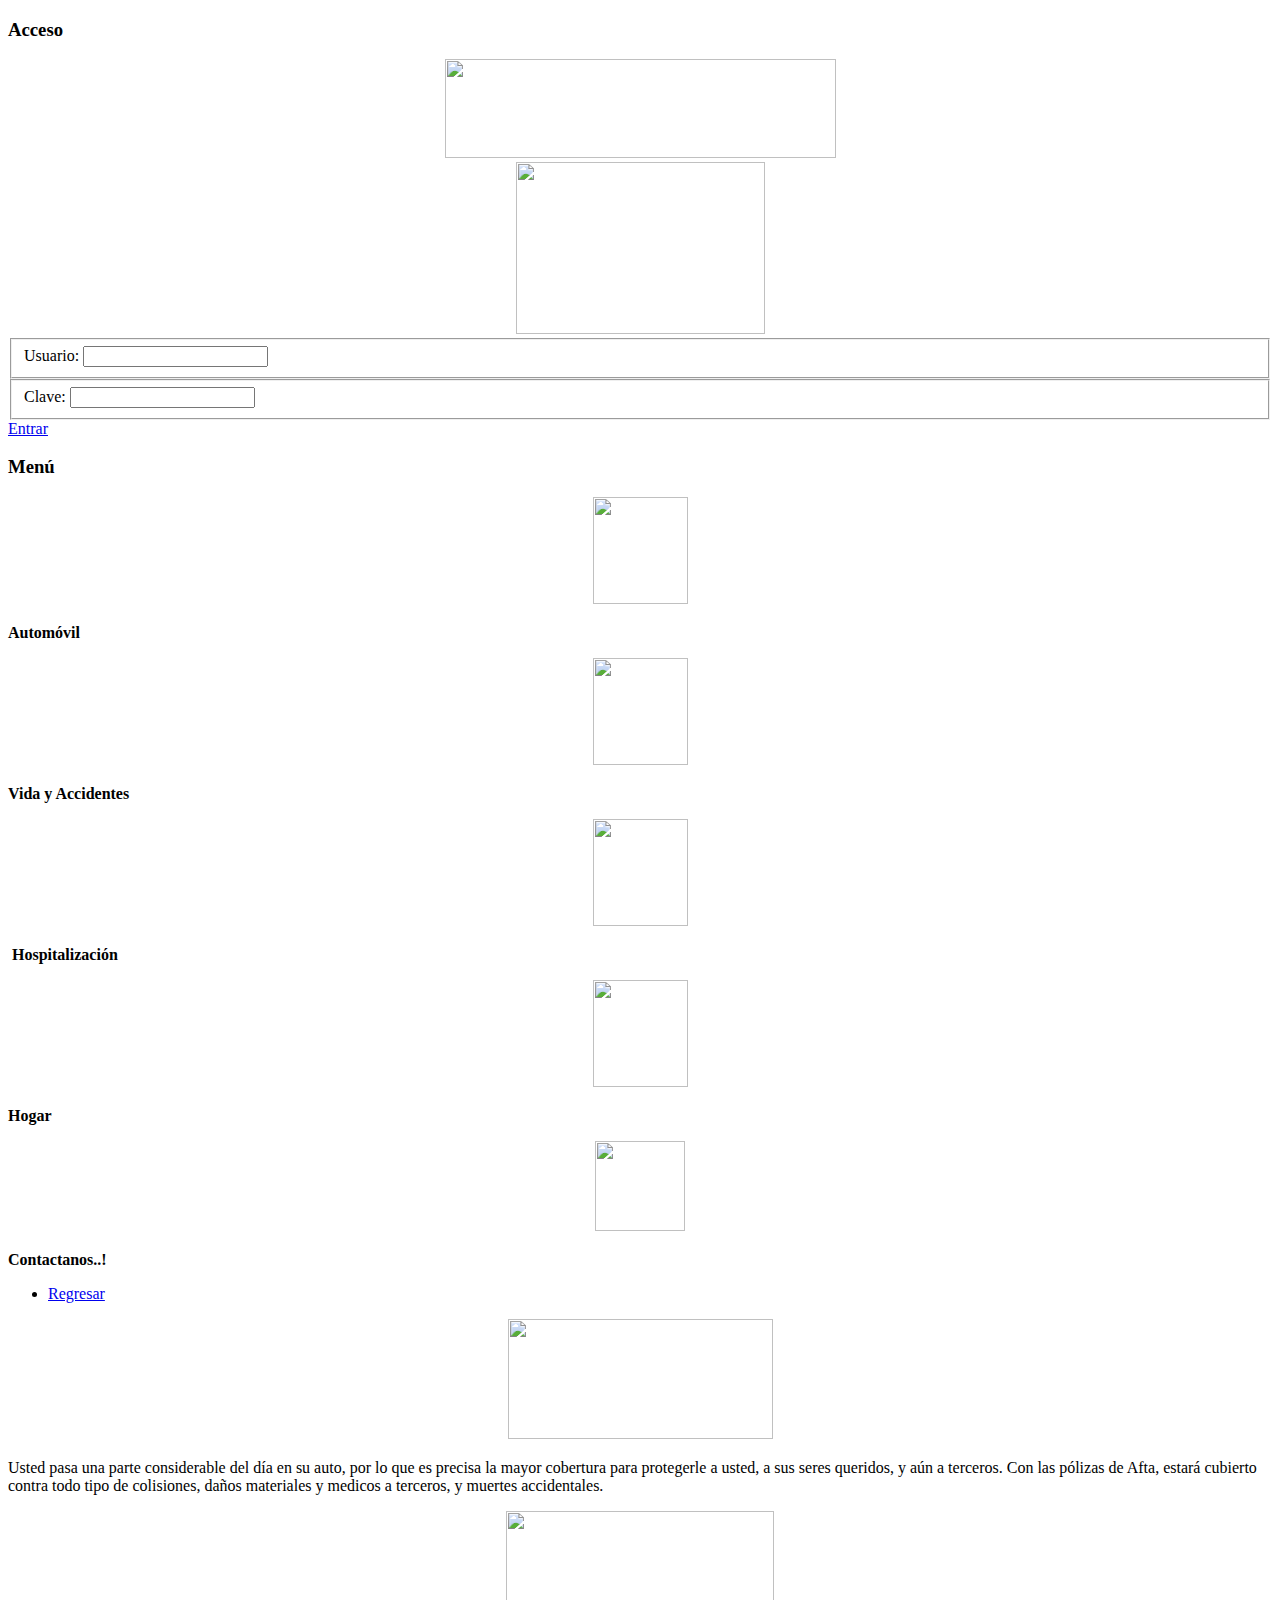
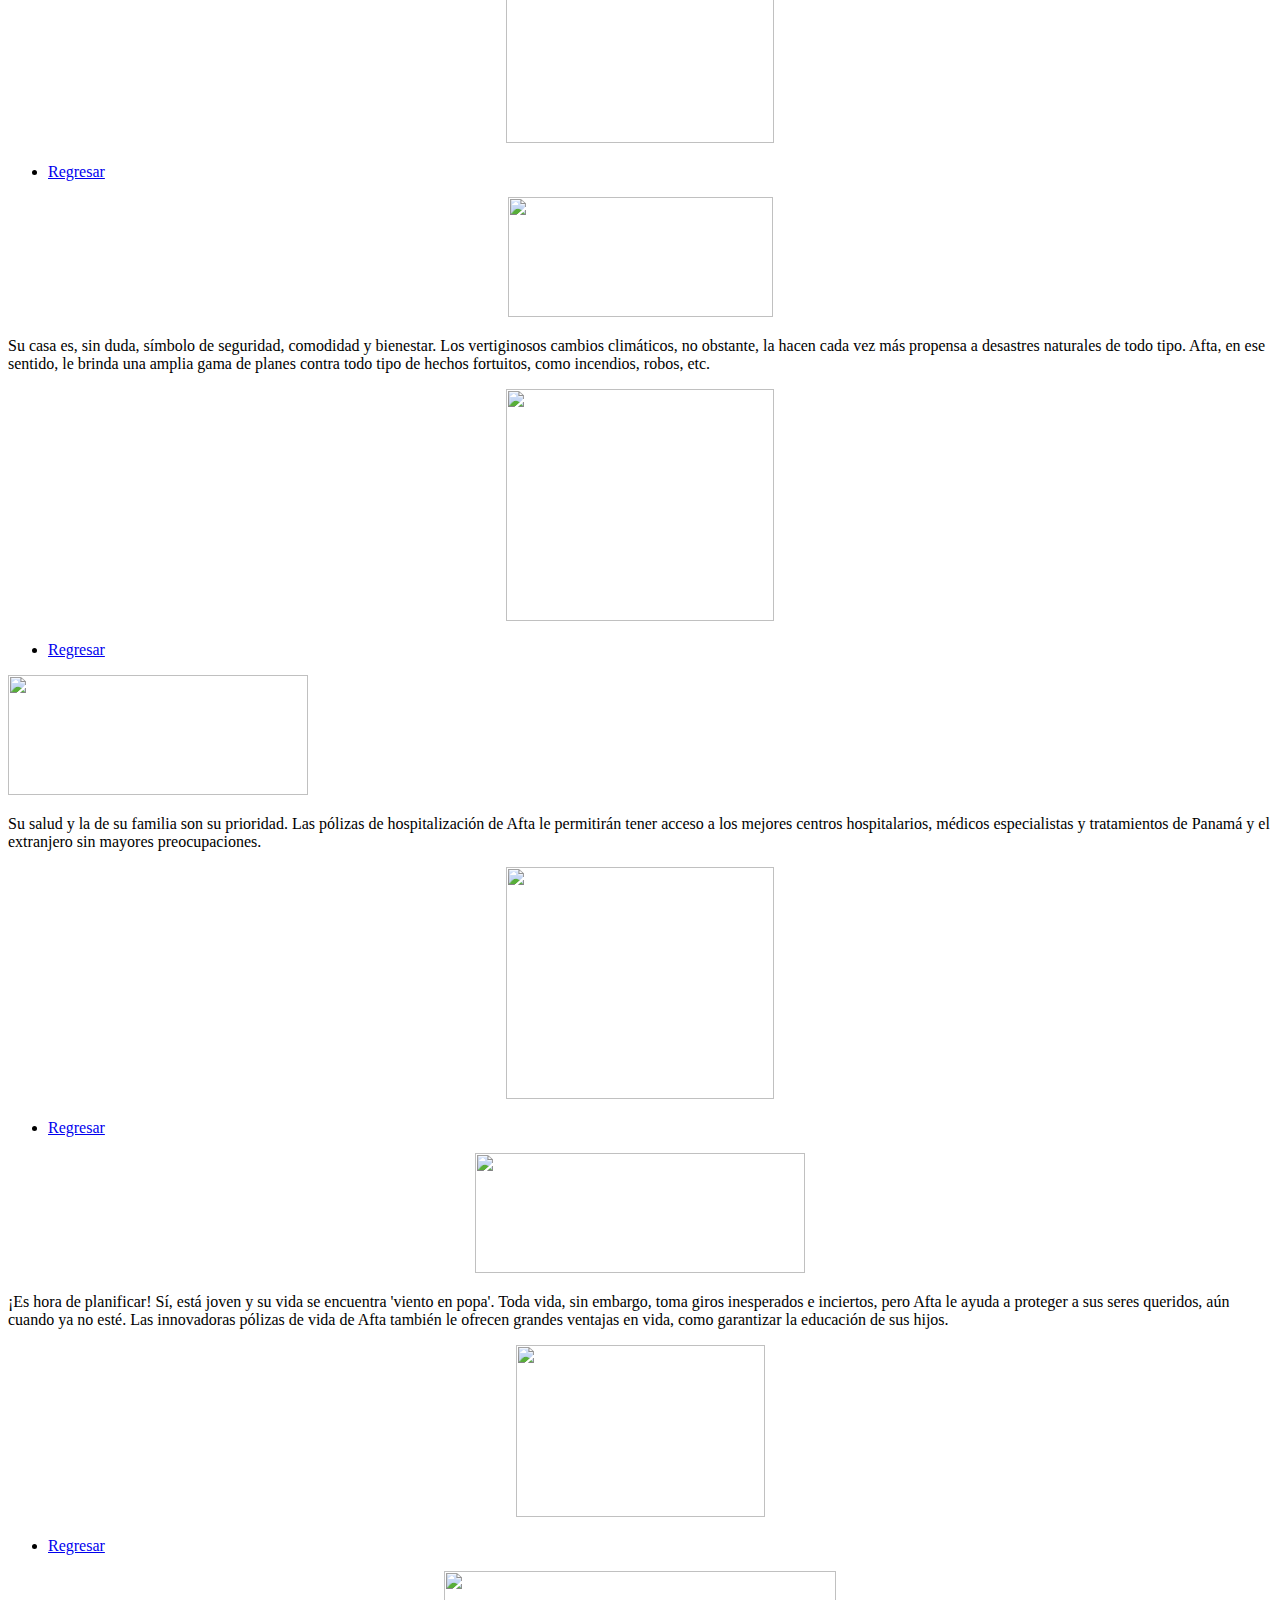
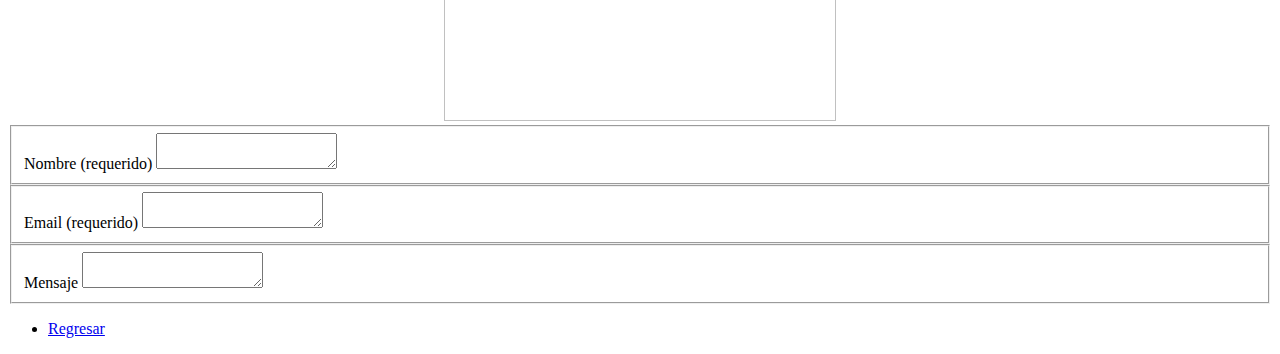
==== commit d7b92500: "c7" ====
--- a/index.html
+++ b/index.html
@@ -139,7 +139,7 @@
               <div class="ui-block-a">
                   <a href="#page8">
                       <div style=" text-align:center">
-                          <img style="width: 95px; height: 107px" src="http://assets.codiqa.com/P8wCfIuRYGTNo7nTIWAg_contactenos-image - copia.jpg">
+                          <img style="width: 90px; height: 90px" src="http://assets.codiqa.com/P8wCfIuRYGTNo7nTIWAg_contactenos-image - copia.jpg">
                       </div>
                   </a>
               </div>
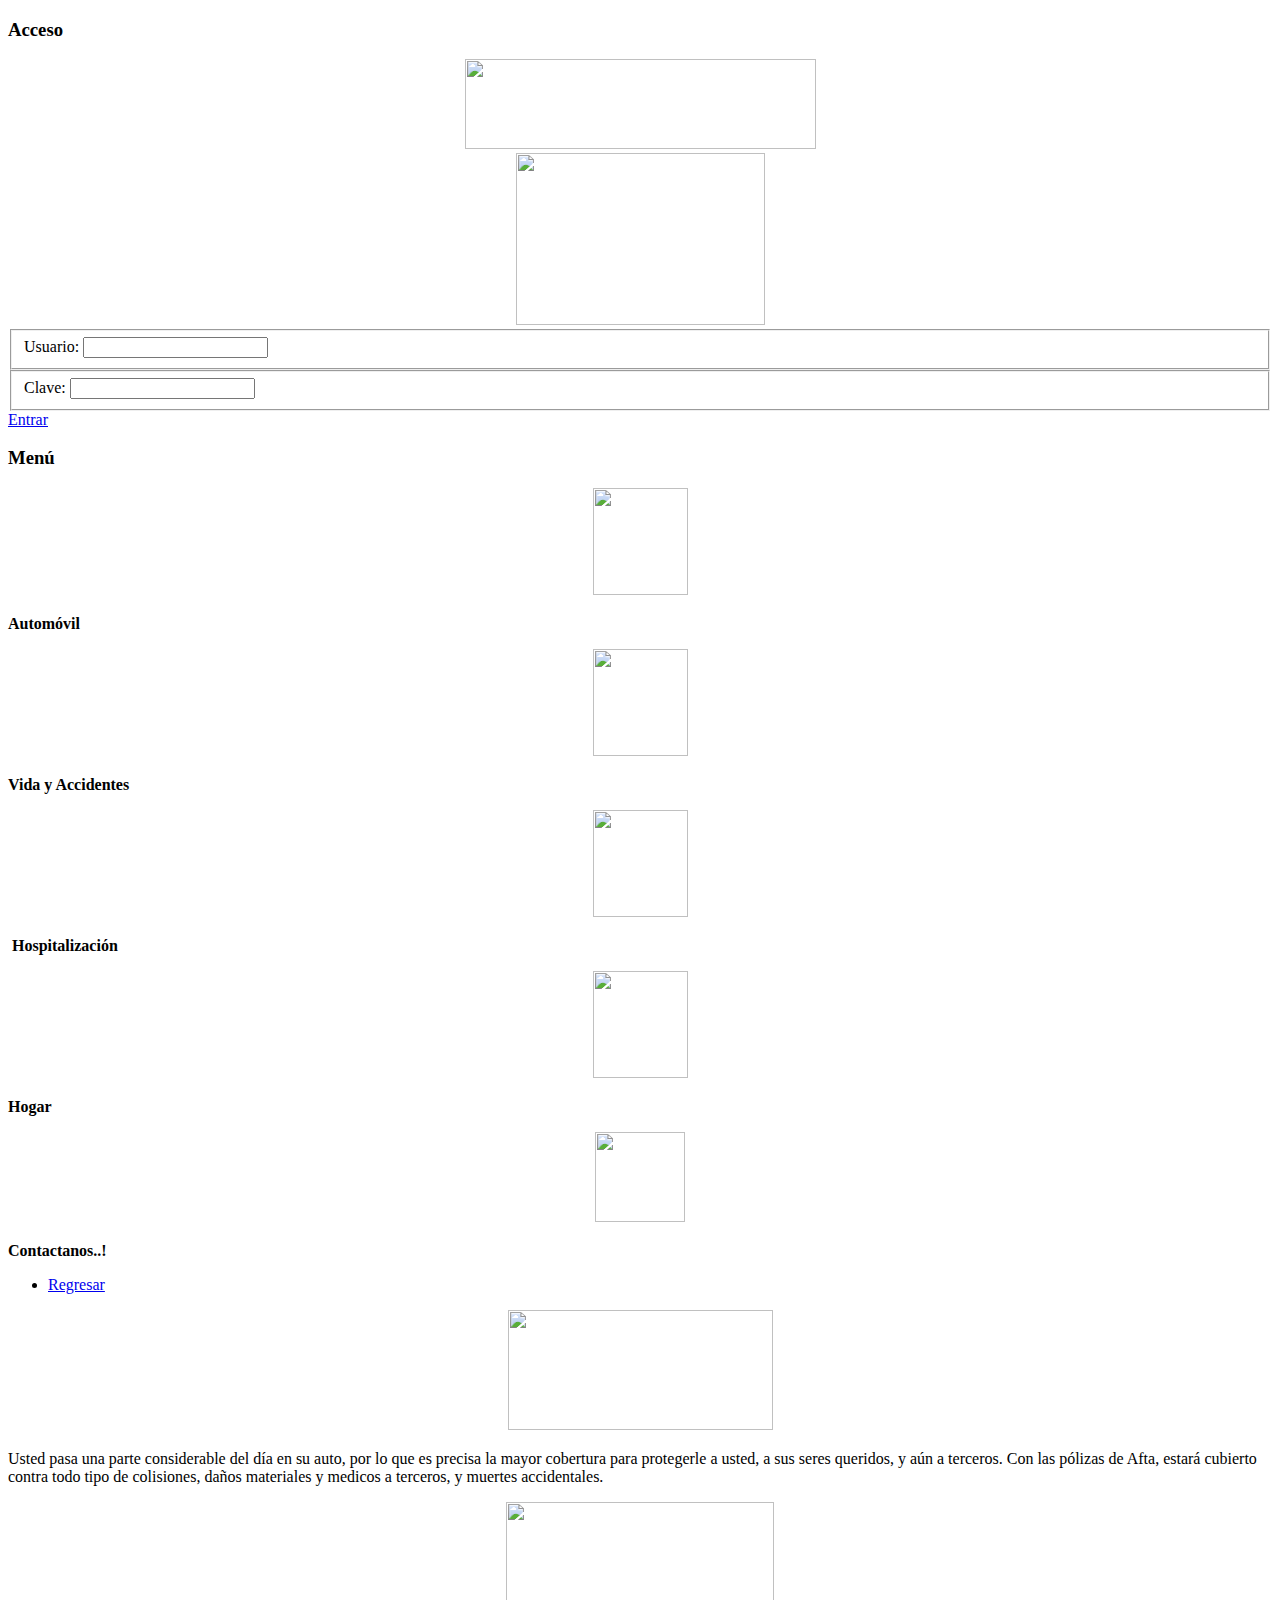
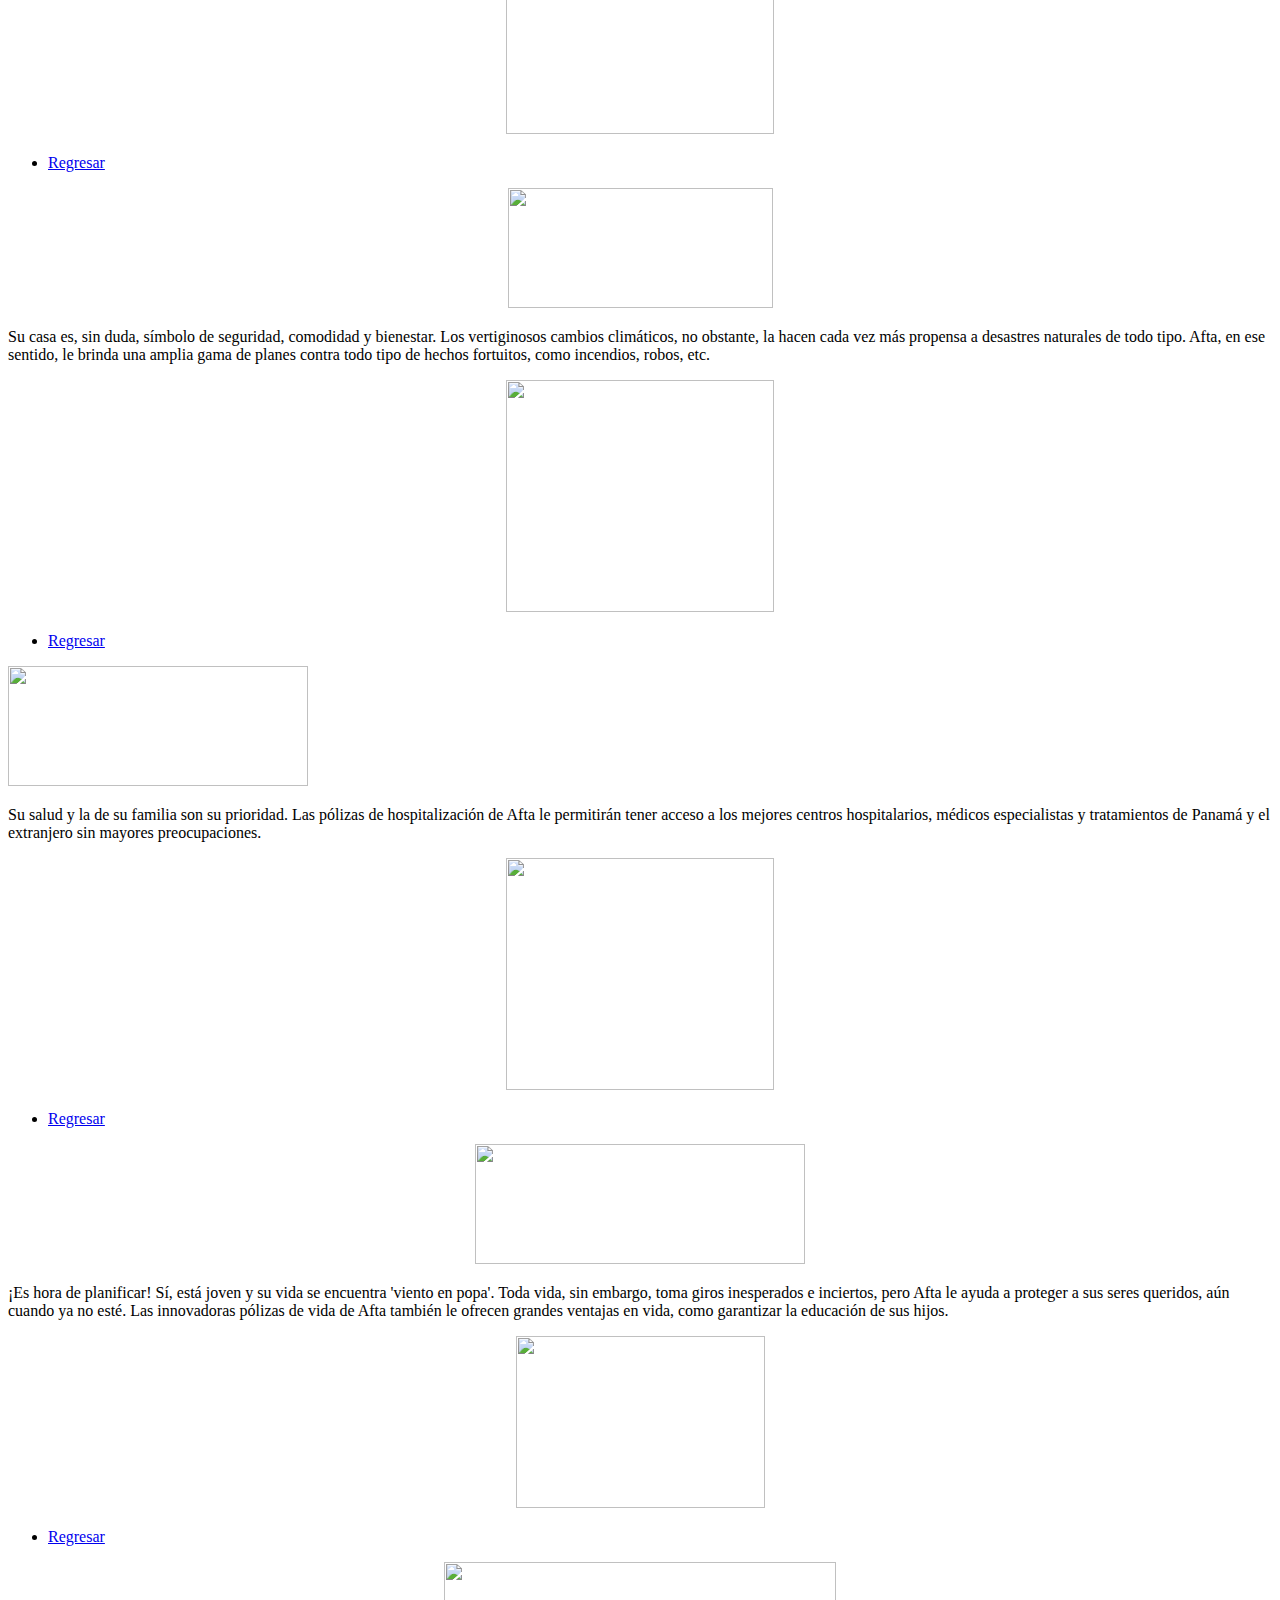
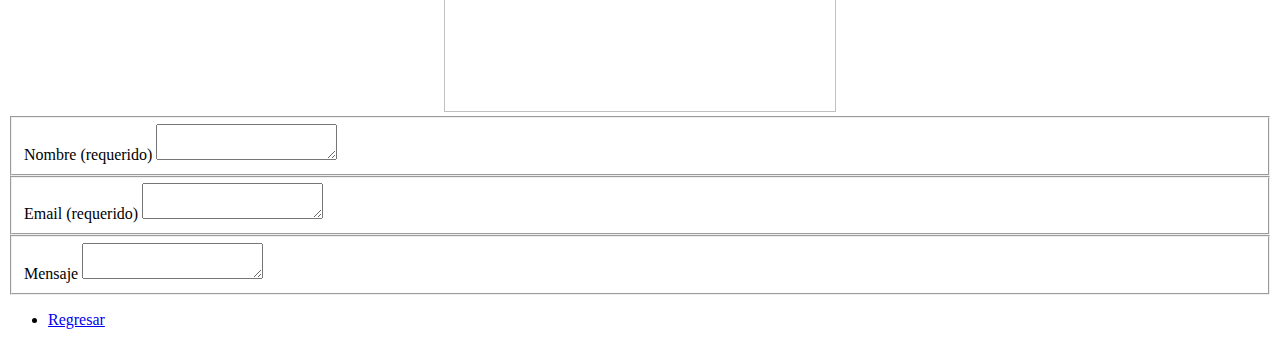
==== commit 725334f5: "c7" ====
--- a/index.html
+++ b/index.html
@@ -36,7 +36,7 @@
       </div>
       <div data-role="content">
           <div style=" text-align:center">
-              <img style="width: 391px; height: 99px" src="http://assets.codiqa.com/fRAnh7PnSCu6Xarytl4r_logo.jpg">
+              <img style="width: 351px; height: 90px" src="http://assets.codiqa.com/fRAnh7PnSCu6Xarytl4r_logo.jpg">
           </div>
           <div style=" text-align:center">
               <img style="width: 249px; height: 172px" src="http://assets.codiqa.com/xpJpZtoVRZGXh20xDaQM_afta 2}.jpg">
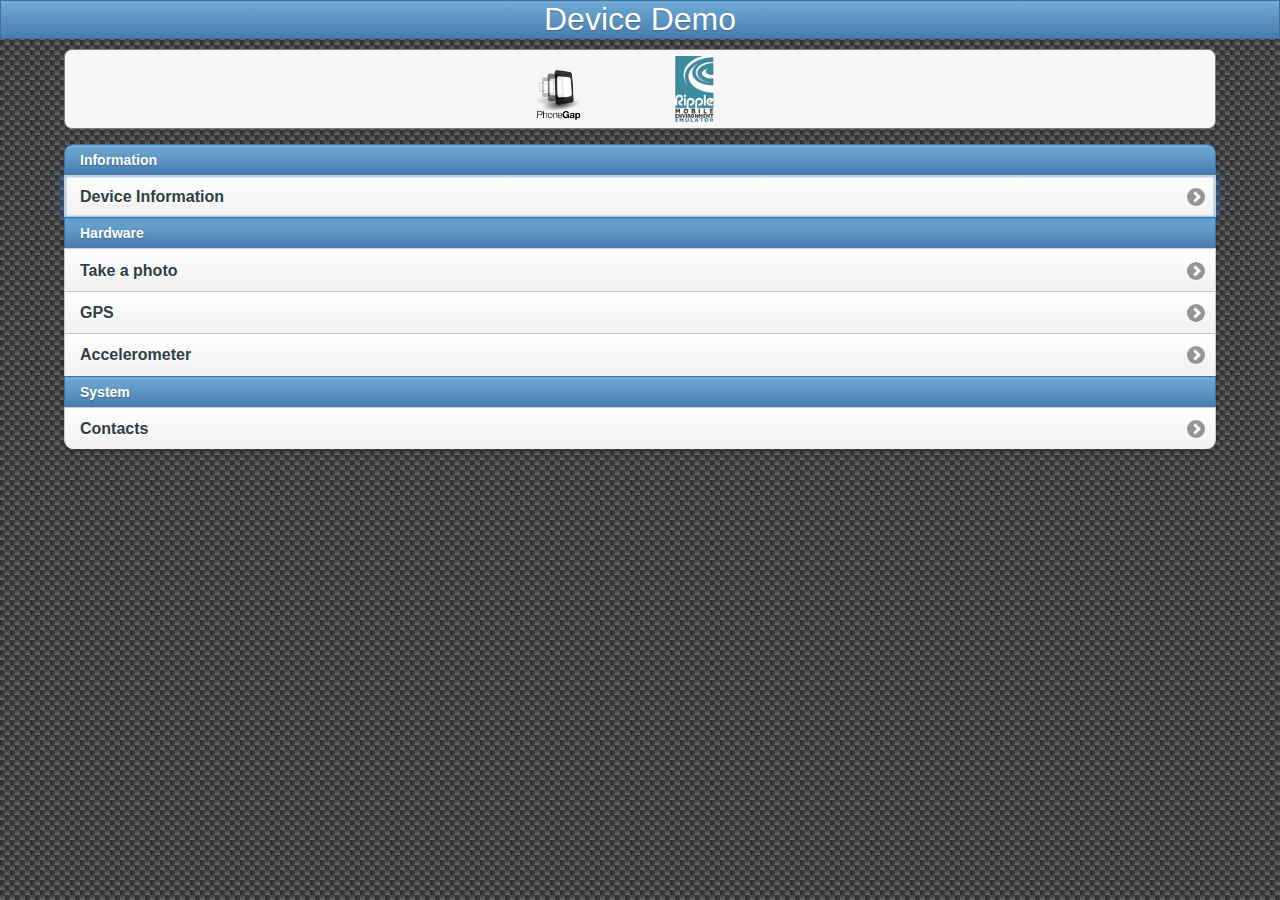
==== commit 521932c5: "c8" ====
--- a/index.html
+++ b/index.html
@@ -1,333 +1,122 @@
-<!DOCTYPE html>
+<!DOCTYPE HTML>
 <html>
 <head>
-  <meta charset="utf-8">
-  <meta name="viewport" content="width=device-width, initial-scale=1">
-  <meta name="apple-mobile-web-app-capable" content="yes">
-  <meta name="apple-mobile-web-app-status-bar-style" content="black">
-  <title>Afta - Insurance</title>
-  <link rel="stylesheet" href="https://ajax.aspnetcdn.com/ajax/jquery.mobile/1.2.0/jquery.mobile-1.2.0.min.css" />
-  <link rel="stylesheet" href="my.css" />
-  <script src="https://ajax.googleapis.com/ajax/libs/jquery/1.7.2/jquery.min.js"></script>
-  <script src="https://ajax.aspnetcdn.com/ajax/jquery.mobile/1.2.0/jquery.mobile-1.2.0.min.js"></script>
-  <script src="my.js"></script>
+    <title>
+        Device Demo    </title>
+    <meta name="viewport" content="width=device-width,initial-scale=1,minimum-scale=1,maximum-scale=1,user-scalable=no">
+    <meta http-equiv="X-UA-Compatible" content="IE=edge" />
+    <meta http-equiv="Content-Type" content="text/html; charset=utf-8"/>
+    <meta name="apple-mobile-web-app-capable" content="yes"/>
+    <meta name="apple-touch-fullscreen" content="yes"/>
 
-  <!-- User-generated css -->
-  <style>
-    
-  </style>
+    <meta name="format-detection" content="telephone=no"><meta name="format-detection" content="email=no">
+    <link type="text/css" href="Resources/LPmsystem.css" rel="stylesheet"
+          class="waSystemStyle"/>
+    <link type="text/css" href="Resources/kOfjquerymobilemin.css" rel="stylesheet"
+          class="waSystemStyle"/>
 
-  <!-- User-generated js -->
-  <script>
 
-    $(function() {
-        
-    });
+    <link type="text/css" href="Resources/BzIjqueryjgrowl.css" rel="stylesheet"
+          class="waSystemStyle"/>
 
-  </script>
+    <link rel="icon" type="image/png" href="favicon.ico"/>
+    <style>
+        html, body {
+            font-size: 12px;
+            font-family: Tahoma, Verdana, "Lucinda Console", "Arial", "Helvetica", "sans-serif";
+            width: 100%;
+            height: 100%;
+            margin: 0px;
+            overflow: visible;
+            padding: 0px;
+        }
+    </style>
 </head>
+
 <body>
-  <!-- Home -->
-  <div data-role="page" id="page1">
-      <div data-theme="a" data-role="header">
-          <h3>
-              Acceso
-          </h3>
-      </div>
-      <div data-role="content">
-          <div style=" text-align:center">
-              <img style="width: 351px; height: 90px" src="http://assets.codiqa.com/fRAnh7PnSCu6Xarytl4r_logo.jpg">
-          </div>
-          <div style=" text-align:center">
-              <img style="width: 249px; height: 172px" src="http://assets.codiqa.com/xpJpZtoVRZGXh20xDaQM_afta 2}.jpg">
-          </div>
-          <div data-role="fieldcontain">
-              <fieldset data-role="controlgroup">
-                  <label for="textinput1">
-                      Usuario:
-                  </label>
-                  <input name="" id="textinput1" placeholder="" value="" type="text">
-              </fieldset>
-          </div>
-          <div data-role="fieldcontain">
-              <fieldset data-role="controlgroup" data-mini="true">
-                  <label for="textinput2">
-                      Clave:
-                  </label>
-                  <input name="" id="textinput2" placeholder="" value="" type="text">
-              </fieldset>
-          </div>
-          <a data-role="button" data-transition="turn" href="#page3">
-              Entrar
-          </a>
-      </div>
-  </div>
-  <!-- Menu -->
-  <div data-role="page" id="page3">
-      <div data-theme="a" data-role="header">
-          <h3>
-              Menú
-          </h3>
-      </div>
-      <div data-role="content">
-          <div id="xxx" class="ui-grid-a">
-              <div class="ui-block-a">
-                  <a href="#page4">
-                      <div style=" text-align:center">
-                          <img style="width: 95px; height: 107px" src="http://assets.codiqa.com/3ArQbhD2QAOWFGDrGicV_automovil.png">
-                      </div>
-                  </a>
-              </div>
-              <div class="ui-block-b">
-                  <div>
-                      <p>
-                          <b>
-                              Automóvil
-                          </b>
-                      </p>
-                  </div>
-              </div>
-              <div class="ui-block-a">
-                  <a href="#page7">
-                      <div style=" text-align:center">
-                          <img style="width: 95px; height: 107px" src="http://assets.codiqa.com/i6Tb5bjxTJu6xmmdpNZP_vida-y-accidentes.png">
-                      </div>
-                  </a>
-              </div>
-              <div class="ui-block-b">
-                  <div>
-                      <p>
-                          <strong>
-                              ﻿Vida y Accidentes
-                          </strong>
-                      </p>
-                  </div>
-              </div>
-              <div class="ui-block-a">
-                  <a href="#page6">
-                      <div style=" text-align:center">
-                          <img style="width: 95px; height: 107px" src="http://assets.codiqa.com/U86KWfrrTPysL8pje9nh_hospitalizacion.png">
-                      </div>
-                  </a>
-              </div>
-              <div class="ui-block-b">
-                  <div>
-                      <p>
-                          ﻿
-                          <strong>
-                              Hospitalización
-                          </strong>
-                      </p>
-                  </div>
-              </div>
-              <div class="ui-block-a">
-                  <a href="#page5">
-                      <div style=" text-align:center">
-                          <img style="width: 95px; height: 107px" src="http://assets.codiqa.com/jTKMcZXSGOxsW2i2NyC6_hogar.png">
-                      </div>
-                  </a>
-              </div>
-              <div class="ui-block-b">
-                  <div>
-                      <p>
-                          <strong>
-                              Hogar
-                          </strong>
-                      </p>
-                  </div>
-              </div>
-              <div class="ui-block-a">
-                  <a href="#page8">
-                      <div style=" text-align:center">
-                          <img style="width: 90px; height: 90px" src="http://assets.codiqa.com/P8wCfIuRYGTNo7nTIWAg_contactenos-image - copia.jpg">
-                      </div>
-                  </a>
-              </div>
-              <div class="ui-block-b">
-                  <div>
-                      <p>
-                          <b>
-                              Contactanos..!
-                          </b>
-                      </p>
-                  </div>
-              </div>
-          </div>
-      </div>
-      <div data-role="tabbar" data-iconpos="bottom" data-theme="a">
-          <ul>
-              <li>
-                  <a href="#page3" data-transition="none" data-theme="" data-icon="back">
-                      Regresar
-                  </a>
-              </li>
-          </ul>
-      </div>
-  </div>
-  <!-- Det_automovil -->
-  <div data-role="page" id="page4">
-      <div data-role="content">
-          <div style=" text-align:center">
-              <img style="width: 265px; height: 120px" src="http://assets.codiqa.com/VCAPDMRoCn6mrg2Wui0w_automovil-service-icon.png">
-          </div>
-          <div>
-              <p>
-                  <span>
-                      Usted pasa una parte considerable del día en su auto, por lo que es precisa
-                      la mayor cobertura para protegerle a usted, a sus seres queridos, y aún
-                      a terceros. Con las pólizas de Afta, estará cubierto contra todo tipo de
-                      colisiones, daños materiales y medicos a terceros, y muertes accidentales.
-                  </span>
-              </p>
-          </div>
-          <div style=" text-align:center">
-              <img style="width: 268px; height: 232px" src="http://assets.codiqa.com/LqrST920RLCp9GiYSQLR_automovil-service-img (1).png">
-          </div>
-      </div>
-      <div data-role="tabbar" data-iconpos="bottom" data-theme="a">
-          <ul>
-              <li>
-                  <a href="#page3" data-transition="none" data-theme="" data-icon="back">
-                      Regresar
-                  </a>
-              </li>
-          </ul>
-      </div>
-  </div>
-  <!-- det_hogar -->
-  <div data-role="page" id="page5">
-      <div data-role="content">
-          <div style=" text-align:center">
-              <img style="width: 265px; height: 120px" src="http://assets.codiqa.com/VzRmL4pR5KvHaFzopS9Q_hogar-service-icon.png">
-          </div>
-          <div>
-              <p>
-                  <span>
-                      Su casa es, sin duda, símbolo de seguridad, comodidad y bienestar. Los
-                      vertiginosos cambios climáticos, no obstante, la hacen cada vez más propensa
-                      a desastres naturales de todo tipo. Afta, en ese sentido, le brinda una
-                      amplia gama de planes contra todo tipo de hechos fortuitos, como incendios,
-                      robos, etc.
-                  </span>
-              </p>
-          </div>
-          <div style=" text-align:center">
-              <img style="width: 268px; height: 232px" src="http://assets.codiqa.com/BteosZe6SIWs2w5BaXXQ_hogar-service-img.png">
-          </div>
-      </div>
-      <div data-role="tabbar" data-iconpos="bottom" data-theme="a">
-          <ul>
-              <li>
-                  <a href="#page3" data-transition="none" data-theme="" data-icon="back">
-                      Regresar
-                  </a>
-              </li>
-          </ul>
-      </div>
-  </div>
-  <!-- det_hospitalizacion -->
-  <div data-role="page" id="page6">
-      <div data-role="content">
-          <div style="">
-              <img style="width: 300px; height: 120px" src="http://assets.codiqa.com/A05oCm0KRvGlUdqjOZRa_hospitalizacion-service-icon.png">
-          </div>
-          <div>
-              <p>
-                  <span>
-                      Su salud y la de su familia son su prioridad. Las pólizas de hospitalización
-                      de Afta le permitirán tener acceso a los mejores centros hospitalarios,
-                      médicos especialistas y tratamientos de Panamá y el extranjero sin mayores
-                      preocupaciones.
-                  </span>
-              </p>
-          </div>
-          <div style=" text-align:center">
-              <img style="width: 268px; height: 232px" src="http://assets.codiqa.com/NtGs4HgQTN6Y7hxvKl6o_hospitalizacion-service-img.png">
-          </div>
-      </div>
-      <div data-role="tabbar" data-iconpos="bottom" data-theme="a">
-          <ul>
-              <li>
-                  <a href="#page3" data-transition="none" data-theme="" data-icon="back">
-                      Regresar
-                  </a>
-              </li>
-          </ul>
-      </div>
-  </div>
-  <!-- det_vida_accidentes -->
-  <div data-role="page" id="page7">
-      <div data-role="content">
-          <div style=" text-align:center">
-              <img style="width: 330px; height: 120px" src="http://assets.codiqa.com/YQehGx8aQ1CsBFLTJNAo_vida-service-icon.png">
-          </div>
-          <div>
-              <p>
-                  <span>
-                      ¡Es hora de planificar! Sí, está joven y su vida se encuentra 'viento
-                      en popa'. Toda vida, sin embargo, toma giros inesperados e inciertos, pero
-                      Afta le ayuda a proteger a sus seres queridos, aún cuando ya no esté. Las
-                      innovadoras pólizas de vida de Afta también le ofrecen grandes ventajas
-                      en vida, como garantizar la educación de sus hijos.
-                  </span>
-              </p>
-          </div>
-          <div style=" text-align:center">
-              <img style="width: 249px; height: 172px" src="http://assets.codiqa.com/xBovv6ktS9WHiMNR7Lv9_afta 2}.jpg">
-          </div>
-      </div>
-      <div data-role="tabbar" data-iconpos="bottom" data-theme="a">
-          <ul>
-              <li>
-                  <a href="#page3" data-transition="none" data-theme="" data-icon="back">
-                      Regresar
-                  </a>
-              </li>
-          </ul>
-      </div>
-  </div>
-  <!-- contacto -->
-  <div data-role="page" id="page8">
-      <div data-role="content">
-          <div style=" text-align:center">
-              <img style="width: 392px; height: 150px" src="http://assets.codiqa.com/kRoAzXHrS4uMU29zUFbI_contactenos-image.jpg">
-          </div>
-          <div data-role="fieldcontain">
-              <fieldset data-role="controlgroup">
-                  <label for="textarea1">
-                      Nombre (requerido)
-                  </label>
-                  <textarea name="" id="textarea1" placeholder="" data-mini="true"></textarea>
-              </fieldset>
-          </div>
-          <div data-role="fieldcontain">
-              <fieldset data-role="controlgroup">
-                  <label for="textarea2">
-                      Email (requerido)
-                  </label>
-                  <textarea name="" id="textarea2" placeholder=""></textarea>
-              </fieldset>
-          </div>
-          <div data-role="fieldcontain">
-              <fieldset data-role="controlgroup">
-                  <label for="textarea3">
-                      Mensaje
-                  </label>
-                  <textarea name="" id="textarea3" placeholder=""></textarea>
-              </fieldset>
-          </div>
-      </div>
-      <div data-role="tabbar" data-iconpos="bottom" data-theme="a">
-          <ul>
-              <li>
-                  <a href="#page3" data-transition="none" data-theme="" data-icon="back">
-                      Regresar
-                  </a>
-              </li>
-          </ul>
-      </div>
-  </div>
+    <script>
+        !window['AC'] && (AC = {});
+            </script>
+<div id="wiziLiveMode" style="width:100%;">
+<div class="wiziLoadMode" style="overflow: hidden; width:100%; height:100%;text-align: center; position: absolute;"><table style="width: 100%; height: 100%; background-color:#dadfe6"><tr>
+            <script>
+            var splashs = {
+                iphone : "AppResources/splashes/iphone.png",
+                iphoneretina : "AppResources/splashes/iphoneretina.png",
+                ipadl : "AppResources/splashes/ipadl.png" ,
+                ipadp : "AppResources/splashes/ipadp.png" ,
+                ldpi : "AppResources/splashes/ldpi.png",
+                mdpi : "AppResources/splashes/mdpi.png",
+                hdpi : "AppResources/splashes/hdpi.png"}
+            var image = "AppResources/splashes/mobile.png",dW = screen.availWidth,
+            isIOS = (/iPhone|iPad|iPod/.test( navigator.platform ) && navigator.userAgent.indexOf( "AppleWebKit" ) > -1 ),
+            isAndroid = (/android/gi).test(navigator.appVersion),devicePixelRatio = window.devicePixelRatio,
+            orientation = "any";
+            if (isIOS){
+                if (dW == 320 || dW == 300 ){
+                    if (devicePixelRatio >= 2){
+                        image= splashs.iphoneretina;
+                    }
+                    else {
+                        image=splashs.iphone;
+                    }
+                } 
+                else if (orientation == "landscape") {
+                    image= splashs.ipadl;
+                } 
+                else if (orientation == "portrait") {
+                    image= splashs.ipadp;
+                }
+                else if (window.orientation == -90 || window.orientation == 90) {
+                    image= splashs.ipadl;
+                } 
+                else if (window.orientation == 0 || window.orientation == 90) {
+                    image= splashs.ipadp;
+                }
+                else {
+                    image=splashs.iphone;
+                }
+            } else if (isAndroid) {
+                if (devicePixelRatio == 0.75){
+                    image=  splashs.ldpi;
+                } 
+                else if (devicePixelRatio == 1.5){
+                    image= splashs.hdpi;
+                }
+                else{
+                    image=splashs.mdpi ;
+                }
+            }
 
-  
+            document.write('<td id="splashScreenImage" align="center" style="background:url( ' + image + ') center center; background-size:100% 100%; padding:0px;">');
+            document.write('<span style="width:100%; height:100%;background: transparent"></span>');
+
+        </script></td></tr></table><script charset="utf-8" type="text/javascript"> var isIOS = (/iPhone|iPad|iPod/.test( navigator.platform ) && navigator.userAgent.indexOf( "AppleWebKit" ) > -1 );  if (isIOS){  var wl = document.getElementsByTagName("table")[0];  wl.style.height = (parseInt(document.height, 10) + 20) + "px";wl.style.position = "absolute"; wl.style.top="-20px"; } </script></div></div>
+
+<script type="text/javascript">
+AC.advertisingWidget = true; AC.advertisingSplash = false;
+AC.advertisingBadKeywords = false;
+AC.remoteDebug = false;
+</script>
+<script src="cordova.js" charset="utf-8" type="text/javascript"></script>
+<script type="text/javascript">
+        window.WiziFormId = '09014751-4526-4958-b81c-873d93b15e8a';window.formObject = {"__className":"WiziCore_LoginFormFullResult","loginResult":{"__className":"WiziCore_LoginFullResult","sessionId":"00000000-0000-0000-0000-000000000000","user":{"__className":"WiziCore_User","username":"Guest","id":"00000000-0000-0000-0000-000000000000","role":"guest","login":"Guest"}},"formResult":"09014751-4526-4958-b81c-873d93b15e8a"};
+</script>
+<script src="Resources/lv3common11810401e.js" type="text/javascript"></script>
+<script src="Resources/argconfig.js" type="text/javascript"></script>
+<script>AC.Config.staticUrl = function(){return 'http://ac-static.applicationcraft.com/1.37.0/'};</script>
+<script src="Resources/Y04langen.js" type="text/javascript"></script>
+<script src="Resources/bkmuserlive.js" type="text/javascript"></script>
+<script src="Resources/iKZlivelib11810401e.js" type="text/javascript"></script>
+<script src="Resources/n4Hbase11810401e.js" type="text/javascript"></script>
+
+<script src="Resources/widgetslsGmobile11810401e.js" type="text/javascript"></script>
+    <script src="Resources/widgets8h2common11810401e.js" type="text/javascript"></script>
+    <script src="Resources/PpMgoogleMaps.js" type="text/javascript"></script>
+<script src="Resources/AoGweather.js" type="text/javascript"></script>
+
+<script src='Resources/Wx1WiziCore770bcd0d28944f4b8381826f90c42bc4.js' type='text/javascript'></script>
+<script src="Resources/JwNmultilanguageFeatures11810401e.js" type="text/javascript"></script>
+<script src="Resources/uhGlive.js" type="text/javascript"></script>
 </body>
 </html>
--- a/Resources/kOfjquerymobilemin.css
+++ b/Resources/kOfjquerymobilemin.css
@@ -0,0 +1 @@
+.m-ui-bar-a{border:1px solid #333;background:#111;color:#fff;font-weight:bold;text-shadow:0 -1px 1px #000;background-image:-webkit-gradient(linear,left top,left bottom,from(#3c3c3c),to(#111));background-image:-webkit-linear-gradient(#3c3c3c,#111);background-image:-moz-linear-gradient(#3c3c3c,#111);background-image:-ms-linear-gradient(#3c3c3c,#111);background-image:-o-linear-gradient(#3c3c3c,#111);background-image:linear-gradient(#3c3c3c,#111)}.m-ui-bar-a,.m-ui-bar-a input,.m-ui-bar-a select,.m-ui-bar-a textarea,.m-ui-bar-a button{font-family:Helvetica,Arial,sans-serif}.m-ui-bar-a .m-ui-link-inherit{color:#fff}.m-ui-bar-a a.m-ui-link{color:#7cc4e7;font-weight:bold}.m-ui-bar-a a.m-ui-link:visited{color:#2489ce}.m-ui-bar-a a.m-ui-link:hover{color:#2489ce}.m-ui-bar-a a.m-ui-link:active{color:#2489ce}.m-ui-body-a,.m-ui-overlay-a{border:1px solid #444;background:#222;color:#fff;text-shadow:0 1px 1px #111;font-weight:normal;background-image:-webkit-gradient(linear,left top,left bottom,from(#444),to(#222));background-image:-webkit-linear-gradient(#444,#222);background-image:-moz-linear-gradient(#444,#222);background-image:-ms-linear-gradient(#444,#222);background-image:-o-linear-gradient(#444,#222);background-image:linear-gradient(#444,#222)}.m-ui-overlay-a{background-image:none;border-width:0}.m-ui-body-a,.m-ui-body-a input,.m-ui-body-a select,.m-ui-body-a textarea,.m-ui-body-a button{font-family:Helvetica,Arial,sans-serif}.m-ui-body-a .m-ui-link-inherit{color:#fff}.m-ui-body-a .m-ui-link{color:#2489ce;font-weight:bold}.m-ui-body-a .m-ui-link:visited{color:#2489ce}.m-ui-body-a .m-ui-link:hover{color:#2489ce}.m-ui-body-a .m-ui-link:active{color:#2489ce}.m-ui-btn-up-a{border:1px solid #111;background:#333;font-weight:bold;color:#fff;text-shadow:0 1px 1px #111;background-image:-webkit-gradient(linear,left top,left bottom,from(#444),to(#2d2d2d));background-image:-webkit-linear-gradient(#444,#2d2d2d);background-image:-moz-linear-gradient(#444,#2d2d2d);background-image:-ms-linear-gradient(#444,#2d2d2d);background-image:-o-linear-gradient(#444,#2d2d2d);background-image:linear-gradient(#444,#2d2d2d)}.m-ui-btn-up-a:visited,.m-ui-btn-up-a a.m-ui-link-inherit{color:#fff}.m-ui-btn-hover-a{border:1px solid #000;background:#444;font-weight:bold;color:#fff;text-shadow:0 1px 1px #111;background-image:-webkit-gradient(linear,left top,left bottom,from(#555),to(#383838));background-image:-webkit-linear-gradient(#555,#383838);background-image:-moz-linear-gradient(#555,#383838);background-image:-ms-linear-gradient(#555,#383838);background-image:-o-linear-gradient(#555,#383838);background-image:linear-gradient(#555,#383838)}.m-ui-btn-hover-a:visited,.m-ui-btn-hover-a:hover,.m-ui-btn-hover-a a.m-ui-link-inherit{color:#fff}.m-ui-btn-down-a{border:1px solid #000;background:#222;font-weight:bold;color:#fff;text-shadow:0 1px 1px #111;background-image:-webkit-gradient(linear,left top,left bottom,from(#202020),to(#2c2c2c));background-image:-webkit-linear-gradient(#202020,#2c2c2c);background-image:-moz-linear-gradient(#202020,#2c2c2c);background-image:-ms-linear-gradient(#202020,#2c2c2c);background-image:-o-linear-gradient(#202020,#2c2c2c);background-image:linear-gradient(#202020,#2c2c2c)}.m-ui-btn-down-a:visited,.m-ui-btn-down-a:hover,.m-ui-btn-down-a a.m-ui-link-inherit{color:#fff}.m-ui-btn-up-a,.m-ui-btn-hover-a,.m-ui-btn-down-a{font-family:Helvetica,Arial,sans-serif;text-decoration:none}.m-ui-bar-b{border:1px solid #456f9a;background:#5e87b0;color:#fff;font-weight:bold;text-shadow:0 1px 1px #3e6790;background-image:-webkit-gradient(linear,left top,left bottom,from(#6facd5),to(#497bae));background-image:-webkit-linear-gradient(#6facd5,#497bae);background-image:-moz-linear-gradient(#6facd5,#497bae);background-image:-ms-linear-gradient(#6facd5,#497bae);background-image:-o-linear-gradient(#6facd5,#497bae);background-image:linear-gradient(#6facd5,#497bae)}.m-ui-bar-b,.m-ui-bar-b input,.m-ui-bar-b select,.m-ui-bar-b textarea,.m-ui-bar-b button{font-family:Helvetica,Arial,sans-serif}.m-ui-bar-b .m-ui-link-inherit{color:#fff}.m-ui-bar-b a.m-ui-link{color:#ddf0f8;font-weight:bold}.m-ui-bar-b a.m-ui-link:visited{color:#ddf0f8}.m-ui-bar-b a.m-ui-link:hover{color:#ddf0f8}.m-ui-bar-b a.m-ui-link:active{color:#ddf0f8}.m-ui-body-b,.m-ui-overlay-b{border:1px solid #999;background:#f3f3f3;color:#222;text-shadow:0 1px 0 #fff;font-weight:normal;background-image:-webkit-gradient(linear,left top,left bottom,from(#ddd),to(#ccc));background-image:-webkit-linear-gradient(#ddd,#ccc);background-image:-moz-linear-gradient(#ddd,#ccc);background-image:-ms-linear-gradient(#ddd,#ccc);background-image:-o-linear-gradient(#ddd,#ccc);background-image:linear-gradient(#ddd,#ccc)}.m-ui-overlay-b{background-image:none;border-width:0}.m-ui-body-b,.m-ui-body-b input,.m-ui-body-b select,.m-ui-body-b textarea,.m-ui-body-b button{font-family:Helvetica,Arial,sans-serif}.m-ui-body-b .m-ui-link-inherit{color:#333}.m-ui-body-b .m-ui-link{color:#2489ce;font-weight:bold}.m-ui-body-b .m-ui-link:visited{color:#2489ce}.m-ui-body-b .m-ui-link:hover{color:#2489ce}.m-ui-body-b .m-ui-link:active{color:#2489ce}.m-ui-btn-up-b{border:1px solid #044062;background:#396b9e;font-weight:bold;color:#fff;text-shadow:0 1px 1px #194b7e;background-image:-webkit-gradient(linear,left top,left bottom,from(#5f9cc5),to(#396b9e));background-image:-webkit-linear-gradient(#5f9cc5,#396b9e);background-image:-moz-linear-gradient(#5f9cc5,#396b9e);background-image:-ms-linear-gradient(#5f9cc5,#396b9e);background-image:-o-linear-gradient(#5f9cc5,#396b9e);background-image:linear-gradient(#5f9cc5,#396b9e)}.m-ui-btn-up-b:visited,.m-ui-btn-up-b a.m-ui-link-inherit{color:#fff}.m-ui-btn-hover-b{border:1px solid #00415e;background:#4b88b6;font-weight:bold;color:#fff;text-shadow:0 1px 1px #194b7e;background-image:-webkit-gradient(linear,left top,left bottom,from(#6facd5),to(#4272a4));background-image:-webkit-linear-gradient(#6facd5,#4272a4);background-image:-moz-linear-gradient(#6facd5,#4272a4);background-image:-ms-linear-gradient(#6facd5,#4272a4);background-image:-o-linear-gradient(#6facd5,#4272a4);background-image:linear-gradient(#6facd5,#4272a4)}.m-ui-btn-hover-b:visited,.m-ui-btn-hover-b:hover,.m-ui-btn-hover-b a.m-ui-link-inherit{color:#fff}.m-ui-btn-down-b{border:1px solid #225377;background:#4e89c5;font-weight:bold;color:#fff;text-shadow:0 1px 1px #194b7e;background-image:-webkit-gradient(linear,left top,left bottom,from(#295b8e),to(#3e79b5));background-image:-webkit-linear-gradient(#295b8e,#3e79b5);background-image:-moz-linear-gradient(#295b8e,#3e79b5);background-image:-ms-linear-gradient(#295b8e,#3e79b5);background-image:-o-linear-gradient(#295b8e,#3e79b5);background-image:linear-gradient(#295b8e,#3e79b5)}.m-ui-btn-down-b:visited,.m-ui-btn-down-b:hover,.m-ui-btn-down-b a.m-ui-link-inherit{color:#fff}.m-ui-btn-up-b,.m-ui-btn-hover-b,.m-ui-btn-down-b{font-family:Helvetica,Arial,sans-serif;text-decoration:none}.m-ui-bar-c{border:1px solid #b3b3b3;background:#eee;color:#3e3e3e;font-weight:bold;text-shadow:0 1px 1px #fff;background-image:-webkit-gradient(linear,left top,left bottom,from(#f0f0f0),to(#ddd));background-image:-webkit-linear-gradient(#f0f0f0,#ddd);background-image:-moz-linear-gradient(#f0f0f0,#ddd);background-image:-ms-linear-gradient(#f0f0f0,#ddd);background-image:-o-linear-gradient(#f0f0f0,#ddd);background-image:linear-gradient(#f0f0f0,#ddd)}.m-ui-bar-c .m-ui-link-inherit{color:#3e3e3e}.m-ui-bar-c a.m-ui-link{color:#7cc4e7;font-weight:bold}.m-ui-bar-c a.m-ui-link:visited{color:#2489ce}.m-ui-bar-c a.m-ui-link:hover{color:#2489ce}.m-ui-bar-c a.m-ui-link:active{color:#2489ce}.m-ui-bar-c,.m-ui-bar-c input,.m-ui-bar-c select,.m-ui-bar-c textarea,.m-ui-bar-c button{font-family:Helvetica,Arial,sans-serif}.m-ui-body-c,.m-ui-overlay-c{border:1px solid #aaa;color:#333;text-shadow:0 1px 0 #fff;background:#f9f9f9;background-image:-webkit-gradient(linear,left top,left bottom,from(#f9f9f9),to(#eee));background-image:-webkit-linear-gradient(#f9f9f9,#eee);background-image:-moz-linear-gradient(#f9f9f9,#eee);background-image:-ms-linear-gradient(#f9f9f9,#eee);background-image:-o-linear-gradient(#f9f9f9,#eee);background-image:linear-gradient(#f9f9f9,#eee)}.m-ui-overlay-c{background-image:none;border-width:0}.m-ui-body-c,.m-ui-body-c input,.m-ui-body-c select,.m-ui-body-c textarea,.m-ui-body-c button{font-family:Helvetica,Arial,sans-serif}.m-ui-body-c .m-ui-link-inherit{color:#333}.m-ui-body-c .m-ui-link{color:#2489ce;font-weight:bold}.m-ui-body-c .m-ui-link:visited{color:#2489ce}.m-ui-body-c .m-ui-link:hover{color:#2489ce}.m-ui-body-c .m-ui-link:active{color:#2489ce}.m-ui-btn-up-c{border:1px solid #ccc;background:#eee;font-weight:bold;color:#222;text-shadow:0 1px 0 #fff;background-image:-webkit-gradient(linear,left top,left bottom,from(#fff),to(#f1f1f1));background-image:-webkit-linear-gradient(#fff,#f1f1f1);background-image:-moz-linear-gradient(#fff,#f1f1f1);background-image:-ms-linear-gradient(#fff,#f1f1f1);background-image:-o-linear-gradient(#fff,#f1f1f1);background-image:linear-gradient(#fff,#f1f1f1)}.m-ui-btn-up-c:visited,.m-ui-btn-up-c a.m-ui-link-inherit{color:#2f3e46}.m-ui-btn-hover-c{border:1px solid #bbb;background:#dfdfdf;font-weight:bold;color:#222;text-shadow:0 1px 0 #fff;background-image:-webkit-gradient(linear,left top,left bottom,from(#f6f6f6),to(#e0e0e0));background-image:-webkit-linear-gradient(#f6f6f6,#e0e0e0);background-image:-moz-linear-gradient(#f6f6f6,#e0e0e0);background-image:-ms-linear-gradient(#f6f6f6,#e0e0e0);background-image:-o-linear-gradient(#f6f6f6,#e0e0e0);background-image:linear-gradient(#f6f6f6,#e0e0e0)}.m-ui-btn-hover-c:visited,.m-ui-btn-hover-c:hover,.m-ui-btn-hover-c a.m-ui-link-inherit{color:#2f3e46}.m-ui-btn-down-c{border:1px solid #bbb;background:#d6d6d6;font-weight:bold;color:#222;text-shadow:0 1px 0 #fff;background-image:-webkit-gradient(linear,left top,left bottom,from(#d0d0d0),to(#dfdfdf));background-image:-webkit-linear-gradient(#d0d0d0,#dfdfdf);background-image:-moz-linear-gradient(#d0d0d0,#dfdfdf);background-image:-ms-linear-gradient(#d0d0d0,#dfdfdf);background-image:-o-linear-gradient(#d0d0d0,#dfdfdf);background-image:linear-gradient(#d0d0d0,#dfdfdf)}.m-ui-btn-down-c:visited,.m-ui-btn-down-c:hover,.m-ui-btn-down-c a.m-ui-link-inherit{color:#2f3e46}.m-ui-btn-up-c,.m-ui-btn-hover-c,.m-ui-btn-down-c{font-family:Helvetica,Arial,sans-serif;text-decoration:none}.m-ui-bar-d{border:1px solid #bbb;background:#bbb;color:#333;font-weight:bold;text-shadow:0 1px 0 #eee;background-image:-webkit-gradient(linear,left top,left bottom,from(#ddd),to(#bbb));background-image:-webkit-linear-gradient(#ddd,#bbb);background-image:-moz-linear-gradient(#ddd,#bbb);background-image:-ms-linear-gradient(#ddd,#bbb);background-image:-o-linear-gradient(#ddd,#bbb);background-image:linear-gradient(#ddd,#bbb)}.m-ui-bar-d,.m-ui-bar-d input,.m-ui-bar-d select,.m-ui-bar-d textarea,.m-ui-bar-d button{font-family:Helvetica,Arial,sans-serif}.m-ui-bar-d .m-ui-link-inherit{color:#333}.m-ui-bar-d a.m-ui-link{color:#2489ce;font-weight:bold}.m-ui-bar-d a.m-ui-link:visited{color:#2489ce}.m-ui-bar-d a.m-ui-link:hover{color:#2489ce}.m-ui-bar-d a.m-ui-link:active{color:#2489ce}.m-ui-body-d,.m-ui-overlay-d{border:1px solid #bbb;color:#333;text-shadow:0 1px 0 #fff;background:#fff;background-image:-webkit-gradient(linear,left top,left bottom,from(#fff),to(#fff));background-image:-webkit-linear-gradient(#fff,#fff);background-image:-moz-linear-gradient(#fff,#fff);background-image:-ms-linear-gradient(#fff,#fff);background-image:-o-linear-gradient(#fff,#fff);background-image:linear-gradient(#fff,#fff)}.m-ui-overlay-d{background-image:none;border-width:0}.m-ui-body-d,.m-ui-body-d input,.m-ui-body-d select,.m-ui-body-d textarea,.m-ui-body-d button{font-family:Helvetica,Arial,sans-serif}.m-ui-body-d .m-ui-link-inherit{color:#333}.m-ui-body-d .m-ui-link{color:#2489ce;font-weight:bold}.m-ui-body-d .m-ui-link:visited{color:#2489ce}.m-ui-body-d .m-ui-link:hover{color:#2489ce}.m-ui-body-d .m-ui-link:active{color:#2489ce}.m-ui-btn-up-d{border:1px solid #bbb;background:#fff;font-weight:bold;color:#333;text-shadow:0 1px 0 #fff;background-image:-webkit-gradient(linear,left top,left bottom,from(#fafafa),to(#f6f6f6));background-image:-webkit-linear-gradient(#fafafa,#f6f6f6);background-image:-moz-linear-gradient(#fafafa,#f6f6f6);background-image:-ms-linear-gradient(#fafafa,#f6f6f6);background-image:-o-linear-gradient(#fafafa,#f6f6f6);background-image:linear-gradient(#fafafa,#f6f6f6)}.m-ui-btn-up-d:visited,.m-ui-btn-up-d a.m-ui-link-inherit{color:#333}.m-ui-btn-hover-d{border:1px solid #aaa;background:#eee;font-weight:bold;color:#333;cursor:pointer;text-shadow:0 1px 0 #fff;background-image:-webkit-gradient(linear,left top,left bottom,from(#eee),to(#fff));background-image:-webkit-linear-gradient(#eee,#fff);background-image:-moz-linear-gradient(#eee,#fff);background-image:-ms-linear-gradient(#eee,#fff);background-image:-o-linear-gradient(#eee,#fff);background-image:linear-gradient(#eee,#fff)}.m-ui-btn-hover-d:visited,.m-ui-btn-hover-d:hover,.m-ui-btn-hover-d a.m-ui-link-inherit{color:#333}.m-ui-btn-down-d{border:1px solid #aaa;background:#eee;font-weight:bold;color:#333;text-shadow:0 1px 0 #fff;background-image:-webkit-gradient(linear,left top,left bottom,from(#e5e5e5),to(#f2f2f2));background-image:-webkit-linear-gradient(#e5e5e5,#f2f2f2);background-image:-moz-linear-gradient(#e5e5e5,#f2f2f2);background-image:-ms-linear-gradient(#e5e5e5,#f2f2f2);background-image:-o-linear-gradient(#e5e5e5,#f2f2f2);background-image:linear-gradient(#e5e5e5,#f2f2f2)}.m-ui-btn-down-d:visited,.m-ui-btn-down-d:hover,.m-ui-btn-down-d a.m-ui-link-inherit{color:#333}.m-ui-btn-up-d,.m-ui-btn-hover-d,.m-ui-btn-down-d{font-family:Helvetica,Arial,sans-serif;text-decoration:none}.m-ui-bar-e{border:1px solid #f7c942;background:#fadb4e;color:#333;font-weight:bold;text-shadow:0 1px 0 #fff;background-image:-webkit-gradient(linear,left top,left bottom,from(#fceda7),to(#fbef7e));background-image:-webkit-linear-gradient(#fceda7,#fbef7e);background-image:-moz-linear-gradient(#fceda7,#fbef7e);background-image:-ms-linear-gradient(#fceda7,#fbef7e);background-image:-o-linear-gradient(#fceda7,#fbef7e);background-image:linear-gradient(#fceda7,#fbef7e)}.m-ui-bar-e,.m-ui-bar-e input,.m-ui-bar-e select,.m-ui-bar-e textarea,.m-ui-bar-e button{font-family:Helvetica,Arial,sans-serif}.m-ui-bar-e .m-ui-link-inherit{color:#333}.m-ui-bar-e a.m-ui-link{color:#2489ce;font-weight:bold}.m-ui-bar-e a.m-ui-link:visited{color:#2489ce}.m-ui-bar-e a.m-ui-link:hover{color:#2489ce}.m-ui-bar-e a.m-ui-link:active{color:#2489ce}.m-ui-body-e,.m-ui-overlay-e{border:1px solid #f7c942;color:#222;text-shadow:0 1px 0 #fff;background:#fff9df;background-image:-webkit-gradient(linear,left top,left bottom,from(#fffadf),to(#fff3a5));background-image:-webkit-linear-gradient(#fffadf,#fff3a5);background-image:-moz-linear-gradient(#fffadf,#fff3a5);background-image:-ms-linear-gradient(#fffadf,#fff3a5);background-image:-o-linear-gradient(#fffadf,#fff3a5);background-image:linear-gradient(#fffadf,#fff3a5)}.m-ui-overlay-e{background-image:none;border-width:0}.m-ui-body-e,.m-ui-body-e input,.m-ui-body-e select,.m-ui-body-e textarea,.m-ui-body-e button{font-family:Helvetica,Arial,sans-serif}.m-ui-body-e .m-ui-link-inherit{color:#222}.m-ui-body-e .m-ui-link{color:#2489ce;font-weight:bold}.m-ui-body-e .m-ui-link:visited{color:#2489ce}.m-ui-body-e .m-ui-link:hover{color:#2489ce}.m-ui-body-e .m-ui-link:active{color:#2489ce}.m-ui-btn-up-e{border:1px solid #f4c63f;background:#fadb4e;font-weight:bold;color:#222;text-shadow:0 1px 0 #fff;background-image:-webkit-gradient(linear,left top,left bottom,from(#ffefaa),to(#ffe155));background-image:-webkit-linear-gradient(#ffefaa,#ffe155);background-image:-moz-linear-gradient(#ffefaa,#ffe155);background-image:-ms-linear-gradient(#ffefaa,#ffe155);background-image:-o-linear-gradient(#ffefaa,#ffe155);background-image:linear-gradient(#ffefaa,#ffe155)}.m-ui-btn-up-e:visited,.m-ui-btn-up-e a.m-ui-link-inherit{color:#222}.m-ui-btn-hover-e{border:1px solid #f2c43d;background:#fbe26f;font-weight:bold;color:#111;text-shadow:0 1px 0 #fff;background-image:-webkit-gradient(linear,left top,left bottom,from(#fff5ba),to(#fbdd52));background-image:-webkit-linear-gradient(#fff5ba,#fbdd52);background-image:-moz-linear-gradient(#fff5ba,#fbdd52);background-image:-ms-linear-gradient(#fff5ba,#fbdd52);background-image:-o-linear-gradient(#fff5ba,#fbdd52);background-image:linear-gradient(#fff5ba,#fbdd52)}.m-ui-btn-hover-e:visited,.m-ui-btn-hover-e:hover,.m-ui-btn-hover-e a.m-ui-link-inherit{color:#333}.m-ui-btn-down-e{border:1px solid #f2c43d;background:#fceda7;font-weight:bold;color:#111;text-shadow:0 1px 0 #fff;background-image:-webkit-gradient(linear,left top,left bottom,from(#f8d94c),to(#fadb4e));background-image:-webkit-linear-gradient(#f8d94c,#fadb4e);background-image:-moz-linear-gradient(#f8d94c,#fadb4e);background-image:-ms-linear-gradient(#f8d94c,#fadb4e);background-image:-o-linear-gradient(#f8d94c,#fadb4e);background-image:linear-gradient(#f8d94c,#fadb4e)}.m-ui-btn-down-e:visited,.m-ui-btn-down-e:hover,.m-ui-btn-down-e a.m-ui-link-inherit{color:#333}.m-ui-btn-up-e,.m-ui-btn-hover-e,.m-ui-btn-down-e{font-family:Helvetica,Arial,sans-serif;text-decoration:none}a.m-ui-link-inherit{text-decoration:none!important}.m-ui-btn-active{border:1px solid #2373a5;background:#5393c5;font-weight:bold;color:#fff;cursor:pointer;text-shadow:0 1px 1px #3373a5;text-decoration:none;background-image:-webkit-gradient(linear,left top,left bottom,from(#5393c5),to(#6facd5));background-image:-webkit-linear-gradient(#5393c5,#6facd5);background-image:-moz-linear-gradient(#5393c5,#6facd5);background-image:-ms-linear-gradient(#5393c5,#6facd5);background-image:-o-linear-gradient(#5393c5,#6facd5);background-image:linear-gradient(#5393c5,#6facd5);font-family:Helvetica,Arial,sans-serif}.m-ui-btn-active:visited,.m-ui-btn-active:hover,.m-ui-btn-active a.m-ui-link-inherit{color:#fff}.m-ui-btn-inner{border-top:1px solid #fff;border-color:rgba(255,255,255,.3)}.m-ui-corner-tl{-moz-border-radius-topleft:.6em;-webkit-border-top-left-radius:.6em;border-top-left-radius:.6em}.m-ui-corner-tr{-moz-border-radius-topright:.6em;-webkit-border-top-right-radius:.6em;border-top-right-radius:.6em}.m-ui-corner-bl{-moz-border-radius-bottomleft:.6em;-webkit-border-bottom-left-radius:.6em;border-bottom-left-radius:.6em}.m-ui-corner-br{-moz-border-radius-bottomright:.6em;-webkit-border-bottom-right-radius:.6em;border-bottom-right-radius:.6em}.m-ui-corner-top{-moz-border-radius-topleft:.6em;-webkit-border-top-left-radius:.6em;border-top-left-radius:.6em;-moz-border-radius-topright:.6em;-webkit-border-top-right-radius:.6em;border-top-right-radius:.6em}.m-ui-corner-bottom{-moz-border-radius-bottomleft:.6em;-webkit-border-bottom-left-radius:.6em;border-bottom-left-radius:.6em;-moz-border-radius-bottomright:.6em;-webkit-border-bottom-right-radius:.6em;border-bottom-right-radius:.6em}.m-ui-corner-right{-moz-border-radius-topright:.6em;-webkit-border-top-right-radius:.6em;border-top-right-radius:.6em;-moz-border-radius-bottomright:.6em;-webkit-border-bottom-right-radius:.6em;border-bottom-right-radius:.6em}.m-ui-corner-left{-moz-border-radius-topleft:.6em;-webkit-border-top-left-radius:.6em;border-top-left-radius:.6em;-moz-border-radius-bottomleft:.6em;-webkit-border-bottom-left-radius:.6em;border-bottom-left-radius:.6em}.m-ui-corner-all{-moz-border-radius:.6em;-webkit-border-radius:.6em;border-radius:.6em}.m-ui-corner-none{-moz-border-radius:0;-webkit-border-radius:0;border-radius:0}.m-ui-br{border-bottom:#828282;border-bottom:rgba(130,130,130,.3);border-bottom-width:1px;border-bottom-style:solid}.m-ui-disabled{filter:Alpha(Opacity=30);opacity:.3;zoom:1}.m-ui-disabled,.m-ui-disabled a{cursor:default!important;pointer-events:none}.m-ui-icon,.m-ui-icon-searchfield:after{background:#666;background:rgba(0,0,0,.4);background-image:url(BYzicons18white.png);background-repeat:no-repeat;-moz-border-radius:9px;-webkit-border-radius:9px;border-radius:9px}.m-ui-icon-alt{background:#fff;background:rgba(255,255,255,.3);background-image:url(Ncpicons18black.png);background-repeat:no-repeat}@media only screen and (-webkit-min-device-pixel-ratio:1.5),only screen and (min--moz-device-pixel-ratio:1.5),only screen and (min-resolution:240dpi){.m-ui-icon-plus,.m-ui-icon-minus,.m-ui-icon-delete,.m-ui-icon-arrow-r,.m-ui-icon-arrow-l,.m-ui-icon-arrow-u,.m-ui-icon-arrow-d,.m-ui-icon-check,.m-ui-icon-gear,.m-ui-icon-refresh,.m-ui-icon-forward,.m-ui-icon-back,.m-ui-icon-grid,.m-ui-icon-star,.m-ui-icon-alert,.m-ui-icon-info,.m-ui-icon-home,.m-ui-icon-search,.m-ui-icon-searchfield:after,.m-ui-icon-checkbox-off,.m-ui-icon-checkbox-on,.m-ui-icon-radio-off,.m-ui-icon-radio-on{background-image:url(yRoicons36white.png);-moz-background-size:776px 18px;-o-background-size:776px 18px;-webkit-background-size:776px 18px;background-size:776px 18px}.m-ui-icon-alt{background-image:url(UZbicons36black.png)}}.m-ui-icon-plus{background-position:-0 50%}.m-ui-icon-minus{background-position:-36px 50%}.m-ui-icon-delete{background-position:-72px 50%}.m-ui-icon-arrow-r{background-position:-108px 50%}.m-ui-icon-arrow-l{background-position:-144px 50%}.m-ui-icon-arrow-u{background-position:-180px 50%}.m-ui-icon-arrow-d{background-position:-216px 50%}.m-ui-icon-check{background-position:-252px 50%}.m-ui-icon-gear{background-position:-288px 50%}.m-ui-icon-refresh{background-position:-324px 50%}.m-ui-icon-forward{background-position:-360px 50%}.m-ui-icon-back{background-position:-396px 50%}.m-ui-icon-grid{background-position:-432px 50%}.m-ui-icon-star{background-position:-468px 50%}.m-ui-icon-alert{background-position:-504px 50%}.m-ui-icon-info{background-position:-540px 50%}.m-ui-icon-home{background-position:-576px 50%}.m-ui-icon-search,.m-ui-icon-searchfield:after{background-position:-612px 50%}.m-ui-icon-checkbox-off{background-position:-684px 50%}.m-ui-icon-checkbox-on{background-position:-648px 50%}.m-ui-icon-radio-off{background-position:-756px 50%}.m-ui-icon-radio-on{background-position:-720px 50%}.m-ui-checkbox .m-ui-icon,.m-ui-selectmenu-list .m-ui-icon{-moz-border-radius:3px;-webkit-border-radius:3px;border-radius:3px}.m-ui-icon-checkbox-off,.m-ui-icon-radio-off{background-color:transparent}.m-ui-checkbox-on .m-ui-icon,.m-ui-radio-on .m-ui-icon{background-color:#4596ce}.m-ui-icon-loading{background:url(gruajaxloader.gif);background-size:46px 46px}.m-ui-btn-corner-tl{-moz-border-radius-topleft:1em;-webkit-border-top-left-radius:1em;border-top-left-radius:1em}.m-ui-btn-corner-tr{-moz-border-radius-topright:1em;-webkit-border-top-right-radius:1em;border-top-right-radius:1em}.m-ui-btn-corner-bl{-moz-border-radius-bottomleft:1em;-webkit-border-bottom-left-radius:1em;border-bottom-left-radius:1em}.m-ui-btn-corner-br{-moz-border-radius-bottomright:1em;-webkit-border-bottom-right-radius:1em;border-bottom-right-radius:1em}.m-ui-btn-corner-top{-moz-border-radius-topleft:1em;-webkit-border-top-left-radius:1em;border-top-left-radius:1em;-moz-border-radius-topright:1em;-webkit-border-top-right-radius:1em;border-top-right-radius:1em}.m-ui-btn-corner-bottom{-moz-border-radius-bottomleft:1em;-webkit-border-bottom-left-radius:1em;border-bottom-left-radius:1em;-moz-border-radius-bottomright:1em;-webkit-border-bottom-right-radius:1em;border-bottom-right-radius:1em}.m-ui-btn-corner-right{-moz-border-radius-topright:1em;-webkit-border-top-right-radius:1em;border-top-right-radius:1em;-moz-border-radius-bottomright:1em;-webkit-border-bottom-right-radius:1em;border-bottom-right-radius:1em}.m-ui-btn-corner-left{-moz-border-radius-topleft:1em;-webkit-border-top-left-radius:1em;border-top-left-radius:1em;-moz-border-radius-bottomleft:1em;-webkit-border-bottom-left-radius:1em;border-bottom-left-radius:1em}.m-ui-btn-corner-all{-moz-border-radius:1em;-webkit-border-radius:1em;border-radius:1em}.m-ui-corner-tl,.m-ui-corner-tr,.m-ui-corner-bl,.m-ui-corner-br,.m-ui-corner-top,.m-ui-corner-bottom,.m-ui-corner-right,.m-ui-corner-left,.m-ui-corner-all,.m-ui-btn-corner-tl,.m-ui-btn-corner-tr,.m-ui-btn-corner-bl,.m-ui-btn-corner-br,.m-ui-btn-corner-top,.m-ui-btn-corner-bottom,.m-ui-btn-corner-right,.m-ui-btn-corner-left,.m-ui-btn-corner-all{-webkit-background-clip:padding-box;-moz-background-clip:padding;background-clip:padding-box}.m-ui-overlay{background:#666;filter:Alpha(Opacity=50);opacity:.5;position:absolute;width:100%;height:100%}.m-ui-overlay-shadow{-moz-box-shadow:0 0 12px rgba(0,0,0,.6);-webkit-box-shadow:0 0 12px rgba(0,0,0,.6);box-shadow:0 0 12px rgba(0,0,0,.6)}.m-ui-shadow{-moz-box-shadow:0 1px 4px rgba(0,0,0,.3);-webkit-box-shadow:0 1px 4px rgba(0,0,0,.3);box-shadow:0 1px 4px rgba(0,0,0,.3)}.m-ui-bar-a .m-ui-shadow,.m-ui-bar-b .m-ui-shadow,.m-ui-bar-c .m-ui-shadow{-moz-box-shadow:0 1px 0 rgba(255,255,255,.3);-webkit-box-shadow:0 1px 0 rgba(255,255,255,.3);box-shadow:0 1px 0 rgba(255,255,255,.3)}.m-ui-shadow-inset{-moz-box-shadow:inset 0 1px 4px rgba(0,0,0,.2);-webkit-box-shadow:inset 0 1px 4px rgba(0,0,0,.2);box-shadow:inset 0 1px 4px rgba(0,0,0,.2)}.m-ui-icon-shadow{-moz-box-shadow:0 1px 0 rgba(255,255,255,.4);-webkit-box-shadow:0 1px 0 rgba(255,255,255,.4);box-shadow:0 1px 0 rgba(255,255,255,.4)}.m-ui-btn:focus,.m-ui-link-inherit:focus{outline:0}.m-ui-btn.m-ui-focus{z-index:1}.m-ui-focus,.m-ui-btn:focus{-moz-box-shadow:inset 0 0 3px #387bbe,0px 0 9px #387bbe;-webkit-box-shadow:inset 0 0 3px #387bbe,0px 0 9px #387bbe;box-shadow:inset 0 0 3px #387bbe,0px 0 9px #387bbe}.m-ui-input-text.m-ui-focus,.m-ui-input-search.m-ui-focus{-moz-box-shadow:0 0 12px #387bbe;-webkit-box-shadow:0 0 12px #387bbe;box-shadow:0 0 12px #387bbe}.m-ui-mobile-nosupport-boxshadow *{-moz-box-shadow:none!important;-webkit-box-shadow:none!important;box-shadow:none!important}.m-ui-mobile-nosupport-boxshadow .m-ui-focus,.m-ui-mobile-nosupport-boxshadow .m-ui-btn:focus,.m-ui-mobile-nosupport-boxshadow .m-ui-link-inherit:focus{outline-width:1px;outline-style:auto}.m-ui-mobile,.m-ui-mobile body{height:99.9%}.m-ui-mobile fieldset,.m-ui-page{padding:0;margin:0}.m-ui-mobile a img,.m-ui-mobile fieldset{border-width:0}.m-ui-mobile-viewport{margin:0;overflow-x:visible;-webkit-text-size-adjust:100%;-ms-text-size-adjust:none;-webkit-tap-highlight-color:rgba(0,0,0,0)}body.m-ui-mobile-viewport,div.m-ui-mobile-viewport{overflow-x:hidden}.m-ui-mobile [data-role=page],.m-ui-mobile [data-role=dialog],.m-ui-page{top:0;left:0;width:100%;min-height:100%;position:absolute;display:none;border:0}.m-ui-mobile .m-ui-page-active{display:block;overflow:visible}.m-ui-page{outline:0}@media screen and (orientation:portrait){.m-ui-mobile,.m-ui-mobile .m-ui-page{min-height:420px}}@media screen and (orientation:landscape){.m-ui-mobile,.m-ui-mobile .m-ui-page{min-height:300px}}.m-ui-loading .m-ui-loader{display:block}.m-ui-loader{display:none;z-index:9999999;position:fixed;top:50%;left:50%;border:0}.m-ui-loader-default{background:0;filter:Alpha(Opacity=18);opacity:.18;width:46px;height:46px;margin-left:-23px;margin-top:-23px}.m-ui-loader-verbose{width:200px;filter:Alpha(Opacity=88);opacity:.88;box-shadow:0 1px 1px -1px #fff;height:auto;margin-left:-110px;margin-top:-43px;padding:10px}.m-ui-loader-default h1{font-size:0;width:0;height:0;overflow:hidden}.m-ui-loader-verbose h1{font-size:16px;margin:0;text-align:center}.m-ui-loader .m-ui-icon{background-color:#000;display:block;margin:0;width:44px;height:44px;padding:1px;-webkit-border-radius:36px;-moz-border-radius:36px;border-radius:36px}.m-ui-loader-verbose .m-ui-icon{margin:0 auto 10px;filter:Alpha(Opacity=75);opacity:.75}.m-ui-loader-textonly{padding:15px;margin-left:-115px}.m-ui-loader-textonly .m-ui-icon{display:none}.m-ui-loader-fakefix{position:absolute}.m-ui-mobile-rendering>*{visibility:hidden}.m-ui-bar,.m-ui-body{position:relative;padding:.4em 15px;overflow:hidden;display:block;clear:both}.m-ui-bar{font-size:16px;margin:0}.m-ui-bar h1,.m-ui-bar h2,.m-ui-bar h3,.m-ui-bar h4,.m-ui-bar h5,.m-ui-bar h6{margin:0;padding:0;font-size:16px;display:inline-block}.m-ui-header,.m-ui-footer{position:relative;zoom:1}.m-ui-mobile .m-ui-header,.m-ui-mobile .m-ui-footer{border-left-width:0;border-right-width:0}.m-ui-header .m-ui-btn-left,.m-ui-header .m-ui-btn-right,.m-ui-footer .m-ui-btn-left,.m-ui-footer .m-ui-btn-right{position:absolute;top:3px}.m-ui-header .m-ui-btn-left,.m-ui-footer .m-ui-btn-left{left:5px}.m-ui-header .m-ui-btn-right,.m-ui-footer .m-ui-btn-right{right:5px}.m-ui-footer .m-ui-btn-icon-notext,.m-ui-header .m-ui-btn-icon-notext{top:6px}.m-ui-header .m-ui-title,.m-ui-footer .m-ui-title{min-height:1.1em;text-align:center;font-size:16px;display:block;margin:.6em 30% .8em;padding:0;text-overflow:ellipsis;overflow:hidden;white-space:nowrap;outline:0!important}.m-ui-footer .m-ui-title{margin:.6em 15px .8em}.m-ui-content{border-width:0;overflow:visible;overflow-x:hidden;padding:15px}.m-ui-icon{width:18px;height:18px}.m-ui-nojs{position:absolute;left:-9999px}.m-ui-hide-label label.m-ui-input-text,.m-ui-hide-label label.m-ui-select,.m-ui-hide-label label.m-ui-slider,.m-ui-hide-label label.m-ui-submit,.m-ui-hide-label .m-ui-controlgroup-label,.m-ui-hidden-accessible{position:absolute!important;left:-9999px;clip:rect(1px 1px 1px 1px);clip:rect(1px,1px,1px,1px)}.m-ui-mobile-viewport-transitioning,.m-ui-mobile-viewport-transitioning .m-ui-page{width:100%;height:100%;overflow:hidden;-webkit-box-sizing:border-box;-moz-box-sizing:border-box;box-sizing:border-box}.m-ui-page-pre-in{opacity:0}.in{-webkit-animation-timing-function:ease-out;-webkit-animation-duration:350ms;-moz-animation-timing-function:ease-out;-moz-animation-duration:350ms}.out{-webkit-animation-timing-function:ease-in;-webkit-animation-duration:225ms;-moz-animation-timing-function:ease-in;-moz-animation-duration:225ms}@-webkit-keyframes fadein{from{opacity:0}to{opacity:1}}@-moz-keyframes fadein{from{opacity:0}to{opacity:1}}@-webkit-keyframes fadeout{from{opacity:1}to{opacity:0}}@-moz-keyframes fadeout{from{opacity:1}to{opacity:0}}.fade.out{opacity:0;-webkit-animation-duration:125ms;-webkit-animation-name:fadeout;-moz-animation-duration:125ms;-moz-animation-name:fadeout}.fade.in{opacity:1;-webkit-animation-duration:225ms;-webkit-animation-name:fadein;-moz-animation-duration:225ms;-moz-animation-name:fadein}.pop{-webkit-transform-origin:50% 50%;-moz-transform-origin:50% 50%}.pop.in{-webkit-transform:scale(1);-moz-transform:scale(1);opacity:1;-webkit-animation-name:popin;-moz-animation-name:popin;-webkit-animation-duration:350ms;-moz-animation-duration:350ms}.pop.out{-webkit-animation-name:fadeout;-moz-animation-name:fadeout;opacity:0;-webkit-animation-duration:100ms;-moz-animation-duration:100ms}.pop.in.reverse{-webkit-animation-name:fadein;-moz-animation-name:fadein}.pop.out.reverse{-webkit-transform:scale(.8);-moz-transform:scale(.8);-webkit-animation-name:popout;-moz-animation-name:popout}@-webkit-keyframes popin{from{-webkit-transform:scale(.8);opacity:0}to{-webkit-transform:scale(1);opacity:1}}@-moz-keyframes popin{from{-moz-transform:scale(.8);opacity:0}to{-moz-transform:scale(1);opacity:1}}@-webkit-keyframes popout{from{-webkit-transform:scale(1);opacity:1}to{-webkit-transform:scale(.8);opacity:0}}@-moz-keyframes popout{from{-moz-transform:scale(1);opacity:1}to{-moz-transform:scale(.8);opacity:0}}@-webkit-keyframes slideinfromright{from{-webkit-transform:translateX(100%)}to{-webkit-transform:translateX(0)}}@-moz-keyframes slideinfromright{from{-moz-transform:translateX(100%)}to{-moz-transform:translateX(0)}}@-webkit-keyframes slideinfromleft{from{-webkit-transform:translateX(-100%)}to{-webkit-transform:translateX(0)}}@-moz-keyframes slideinfromleft{from{-moz-transform:translateX(-100%)}to{-moz-transform:translateX(0)}}@-webkit-keyframes slideouttoleft{from{-webkit-transform:translateX(0)}to{-webkit-transform:translateX(-100%)}}@-moz-keyframes slideouttoleft{from{-moz-transform:translateX(0)}to{-moz-transform:translateX(-100%)}}@-webkit-keyframes slideouttoright{from{-webkit-transform:translateX(0)}to{-webkit-transform:translateX(100%)}}@-moz-keyframes slideouttoright{from{-moz-transform:translateX(0)}to{-moz-transform:translateX(100%)}}.slide.out,.slide.in{-webkit-animation-timing-function:ease-out;-webkit-animation-duration:350ms;-moz-animation-timing-function:ease-out;-moz-animation-duration:350ms}.slide.out{-webkit-transform:translateX(-100%);-webkit-animation-name:slideouttoleft;-moz-transform:translateX(-100%);-moz-animation-name:slideouttoleft}.slide.in{-webkit-transform:translateX(0);-webkit-animation-name:slideinfromright;-moz-transform:translateX(0);-moz-animation-name:slideinfromright}.slide.out.reverse{-webkit-transform:translateX(100%);-webkit-animation-name:slideouttoright;-moz-transform:translateX(100%);-moz-animation-name:slideouttoright}.slide.in.reverse{-webkit-transform:translateX(0);-webkit-animation-name:slideinfromleft;-moz-transform:translateX(0);-moz-animation-name:slideinfromleft}.slidefade.out{-webkit-transform:translateX(-100%);-webkit-animation-name:slideouttoleft;-moz-transform:translateX(-100%);-moz-animation-name:slideouttoleft;-webkit-animation-duration:225ms;-moz-animation-duration:225ms}.slidefade.in{-webkit-transform:translateX(0);-webkit-animation-name:fadein;-moz-transform:translateX(0);-moz-animation-name:fadein;-webkit-animation-duration:200ms;-moz-animation-duration:200ms}.slidefade.out.reverse{-webkit-transform:translateX(100%);-webkit-animation-name:slideouttoright;-moz-transform:translateX(100%);-moz-animation-name:slideouttoright;-webkit-animation-duration:200ms;-moz-animation-duration:200ms}.slidefade.in.reverse{-webkit-transform:translateX(0);-webkit-animation-name:fadein;-moz-transform:translateX(0);-moz-animation-name:fadein;-webkit-animation-duration:200ms;-moz-animation-duration:200ms}.slidedown.out{-webkit-animation-name:fadeout;-moz-animation-name:fadeout;-webkit-animation-duration:100ms;-moz-animation-duration:100ms}.slidedown.in{-webkit-transform:translateY(0);-webkit-animation-name:slideinfromtop;-moz-transform:translateY(0);-moz-animation-name:slideinfromtop;-webkit-animation-duration:250ms;-moz-animation-duration:250ms}.slidedown.in.reverse{-webkit-animation-name:fadein;-moz-animation-name:fadein;-webkit-animation-duration:150ms;-moz-animation-duration:150ms}.slidedown.out.reverse{-webkit-transform:translateY(-100%);-moz-transform:translateY(-100%);-webkit-animation-name:slideouttotop;-moz-animation-name:slideouttotop;-webkit-animation-duration:200ms;-moz-animation-duration:200ms}@-webkit-keyframes slideinfromtop{from{-webkit-transform:translateY(-100%)}to{-webkit-transform:translateY(0)}}@-moz-keyframes slideinfromtop{from{-moz-transform:translateY(-100%)}to{-moz-transform:translateY(0)}}@-webkit-keyframes slideouttotop{from{-webkit-transform:translateY(0)}to{-webkit-transform:translateY(-100%)}}@-moz-keyframes slideouttotop{from{-moz-transform:translateY(0)}to{-moz-transform:translateY(-100%)}}.slideup.out{-webkit-animation-name:fadeout;-moz-animation-name:fadeout;-webkit-animation-duration:100ms;-moz-animation-duration:100ms}.slideup.in{-webkit-transform:translateY(0);-webkit-animation-name:slideinfrombottom;-moz-transform:translateY(0);-moz-animation-name:slideinfrombottom;-webkit-animation-duration:250ms;-moz-animation-duration:250ms}.slideup.in.reverse{-webkit-animation-name:fadein;-moz-animation-name:fadein;-webkit-animation-duration:150ms;-moz-animation-duration:150ms}.slideup.out.reverse{-webkit-transform:translateY(100%);-moz-transform:translateY(100%);-webkit-animation-name:slideouttobottom;-moz-animation-name:slideouttobottom;-webkit-animation-duration:200ms;-moz-animation-duration:200ms}@-webkit-keyframes slideinfrombottom{from{-webkit-transform:translateY(100%)}to{-webkit-transform:translateY(0)}}@-moz-keyframes slideinfrombottom{from{-moz-transform:translateY(100%)}to{-moz-transform:translateY(0)}}@-webkit-keyframes slideouttobottom{from{-webkit-transform:translateY(0)}to{-webkit-transform:translateY(100%)}}@-moz-keyframes slideouttobottom{from{-moz-transform:translateY(0)}to{-moz-transform:translateY(100%)}}.viewport-flip{-webkit-perspective:1000;-moz-perspective:1000;position:absolute}.flip{-webkit-backface-visibility:hidden;-webkit-transform:translateX(0);-moz-backface-visibility:hidden;-moz-transform:translateX(0)}.flip.out{-webkit-transform:rotateY(-90deg) scale(.9);-webkit-animation-name:flipouttoleft;-webkit-animation-duration:175ms;-moz-transform:rotateY(-90deg) scale(.9);-moz-animation-name:flipouttoleft;-moz-animation-duration:175ms}.flip.in{-webkit-animation-name:flipintoright;-webkit-animation-duration:225ms;-moz-animation-name:flipintoright;-moz-animation-duration:225ms}.flip.out.reverse{-webkit-transform:rotateY(90deg) scale(.9);-webkit-animation-name:flipouttoright;-moz-transform:rotateY(90deg) scale(.9);-moz-animation-name:flipouttoright}.flip.in.reverse{-webkit-animation-name:flipintoleft;-moz-animation-name:flipintoleft}@-webkit-keyframes flipouttoleft{from{-webkit-transform:rotateY(0)}to{-webkit-transform:rotateY(-90deg) scale(.9)}}@-moz-keyframes flipouttoleft{from{-moz-transform:rotateY(0)}to{-moz-transform:rotateY(-90deg) scale(.9)}}@-webkit-keyframes flipouttoright{from{-webkit-transform:rotateY(0)}to{-webkit-transform:rotateY(90deg) scale(.9)}}@-moz-keyframes flipouttoright{from{-moz-transform:rotateY(0)}to{-moz-transform:rotateY(90deg) scale(.9)}}@-webkit-keyframes flipintoleft{from{-webkit-transform:rotateY(-90deg) scale(.9)}to{-webkit-transform:rotateY(0)}}@-moz-keyframes flipintoleft{from{-moz-transform:rotateY(-90deg) scale(.9)}to{-moz-transform:rotateY(0)}}@-webkit-keyframes flipintoright{from{-webkit-transform:rotateY(90deg) scale(.9)}to{-webkit-transform:rotateY(0)}}@-moz-keyframes flipintoright{from{-moz-transform:rotateY(90deg) scale(.9)}to{-moz-transform:rotateY(0)}}.viewport-turn{-webkit-perspective:1000;-moz-perspective:1000;position:absolute}.turn{-webkit-backface-visibility:hidden;-webkit-transform:translateX(0);-webkit-transform-origin:0 0;-moz-backface-visibility:hidden;-moz-transform:translateX(0);-moz-transform-origin:0 0}.turn.out{-webkit-transform:rotateY(-90deg) scale(.9);-webkit-animation-name:flipouttoleft;-moz-transform:rotateY(-90deg) scale(.9);-moz-animation-name:flipouttoleft;-webkit-animation-duration:125ms;-moz-animation-duration:125ms}.turn.in{-webkit-animation-name:flipintoright;-moz-animation-name:flipintoright;-webkit-animation-duration:250ms;-moz-animation-duration:250ms}.turn.out.reverse{-webkit-transform:rotateY(90deg) scale(.9);-webkit-animation-name:flipouttoright;-moz-transform:rotateY(90deg) scale(.9);-moz-animation-name:flipouttoright}.turn.in.reverse{-webkit-animation-name:flipintoleft;-moz-animation-name:flipintoleft}@-webkit-keyframes flipouttoleft{from{-webkit-transform:rotateY(0)}to{-webkit-transform:rotateY(-90deg) scale(.9)}}@-moz-keyframes flipouttoleft{from{-moz-transform:rotateY(0)}to{-moz-transform:rotateY(-90deg) scale(.9)}}@-webkit-keyframes flipouttoright{from{-webkit-transform:rotateY(0)}to{-webkit-transform:rotateY(90deg) scale(.9)}}@-moz-keyframes flipouttoright{from{-moz-transform:rotateY(0)}to{-moz-transform:rotateY(90deg) scale(.9)}}@-webkit-keyframes flipintoleft{from{-webkit-transform:rotateY(-90deg) scale(.9)}to{-webkit-transform:rotateY(0)}}@-moz-keyframes flipintoleft{from{-moz-transform:rotateY(-90deg) scale(.9)}to{-moz-transform:rotateY(0)}}@-webkit-keyframes flipintoright{from{-webkit-transform:rotateY(90deg) scale(.9)}to{-webkit-transform:rotateY(0)}}@-moz-keyframes flipintoright{from{-moz-transform:rotateY(90deg) scale(.9)}to{-moz-transform:rotateY(0)}}.flow{-webkit-transform-origin:50% 30%;-moz-transform-origin:50% 30%;-webkit-box-shadow:0 0 20px rgba(0,0,0,.4);-moz-box-shadow:0 0 20px rgba(0,0,0,.4)}.m-ui-dialog.flow{-webkit-transform-origin:none;-moz-transform-origin:none;-webkit-box-shadow:none;-moz-box-shadow:none}.flow.out{-webkit-transform:translateX(-100%) scale(.7);-webkit-animation-name:flowouttoleft;-webkit-animation-timing-function:ease;-webkit-animation-duration:350ms;-moz-transform:translateX(-100%) scale(.7);-moz-animation-name:flowouttoleft;-moz-animation-timing-function:ease;-moz-animation-duration:350ms}.flow.in{-webkit-transform:translateX(0) scale(1);-webkit-animation-name:flowinfromright;-webkit-animation-timing-function:ease;-webkit-animation-duration:350ms;-moz-transform:translateX(0) scale(1);-moz-animation-name:flowinfromright;-moz-animation-timing-function:ease;-moz-animation-duration:350ms}.flow.out.reverse{-webkit-transform:translateX(100%);-webkit-animation-name:flowouttoright;-moz-transform:translateX(100%);-moz-animation-name:flowouttoright}.flow.in.reverse{-webkit-animation-name:flowinfromleft;-moz-animation-name:flowinfromleft}@-webkit-keyframes flowouttoleft{0%{-webkit-transform:translateX(0) scale(1)}60%,70%{-webkit-transform:translateX(0) scale(.7)}100%{-webkit-transform:translateX(-100%) scale(.7)}}@-moz-keyframes flowouttoleft{0%{-moz-transform:translateX(0) scale(1)}60%,70%{-moz-transform:translateX(0) scale(.7)}100%{-moz-transform:translateX(-100%) scale(.7)}}@-webkit-keyframes flowouttoright{0%{-webkit-transform:translateX(0) scale(1)}60%,70%{-webkit-transform:translateX(0) scale(.7)}100%{-webkit-transform:translateX(100%) scale(.7)}}@-moz-keyframes flowouttoright{0%{-moz-transform:translateX(0) scale(1)}60%,70%{-moz-transform:translateX(0) scale(.7)}100%{-moz-transform:translateX(100%) scale(.7)}}@-webkit-keyframes flowinfromleft{0%{-webkit-transform:translateX(-100%) scale(.7)}30%,40%{-webkit-transform:translateX(0) scale(.7)}100%{-webkit-transform:translateX(0) scale(1)}}@-moz-keyframes flowinfromleft{0%{-moz-transform:translateX(-100%) scale(.7)}30%,40%{-moz-transform:translateX(0) scale(.7)}100%{-moz-transform:translateX(0) scale(1)}}@-webkit-keyframes flowinfromright{0%{-webkit-transform:translateX(100%) scale(.7)}30%,40%{-webkit-transform:translateX(0) scale(.7)}100%{-webkit-transform:translateX(0) scale(1)}}@-moz-keyframes flowinfromright{0%{-moz-transform:translateX(100%) scale(.7)}30%,40%{-moz-transform:translateX(0) scale(.7)}100%{-moz-transform:translateX(0) scale(1)}}.m-ui-grid-a,.m-ui-grid-b,.m-ui-grid-c,.m-ui-grid-d{overflow:hidden}.m-ui-block-a,.m-ui-block-b,.m-ui-block-c,.m-ui-block-d,.m-ui-block-e{margin:0;padding:0;border:0;float:left;min-height:1px;-webkit-box-sizing:border-box;-moz-box-sizing:border-box;-ms-box-sizing:border-box;box-sizing:border-box}.m-ui-grid-solo .m-ui-block-a{display:block;float:none}.m-ui-grid-a .m-ui-block-a,.m-ui-grid-a .m-ui-block-b{width:49.95%}.m-ui-grid-a>:nth-child(n){width:50%;margin-right:-.5px}.m-ui-grid-a .m-ui-block-a{clear:left}.m-ui-grid-b .m-ui-block-a,.m-ui-grid-b .m-ui-block-b,.m-ui-grid-b .m-ui-block-c{width:33.25%}.m-ui-grid-b>:nth-child(n){width:33.333%;margin-right:-.5px}.m-ui-grid-b .m-ui-block-a{clear:left}.m-ui-grid-c .m-ui-block-a,.m-ui-grid-c .m-ui-block-b,.m-ui-grid-c .m-ui-block-c,.m-ui-grid-c .m-ui-block-d{width:24.925%}.m-ui-grid-c>:nth-child(n){width:25%;margin-right:-.5px}.m-ui-grid-c .m-ui-block-a{clear:left}.m-ui-grid-d .m-ui-block-a,.m-ui-grid-d .m-ui-block-b,.m-ui-grid-d .m-ui-block-c,.m-ui-grid-d .m-ui-block-d,.m-ui-grid-d .m-ui-block-e{width:19.925%}.m-ui-grid-d>:nth-child(n){width:20%}.m-ui-grid-d .m-ui-block-a{clear:left}.m-ui-header-fixed,.m-ui-footer-fixed{left:0;right:0;width:100%;position:fixed;z-index:1000}.m-ui-header-fixed{top:0}.m-ui-footer-fixed{bottom:0}.m-ui-header-fullscreen,.m-ui-footer-fullscreen{filter:Alpha(Opacity=90);opacity:.9}.m-ui-page-header-fixed{padding-top:2.6875em}.m-ui-page-footer-fixed{padding-bottom:2.6875em}.m-ui-page-header-fullscreen .m-ui-content,.m-ui-page-footer-fullscreen .m-ui-content{padding:0}.m-ui-fixed-hidden{position:absolute}.m-ui-page-header-fullscreen .m-ui-fixed-hidden,.m-ui-page-footer-fullscreen .m-ui-fixed-hidden{left:-9999px}.m-ui-header-fixed .m-ui-btn,.m-ui-footer-fixed .m-ui-btn{z-index:10}.m-ui-navbar{max-width:100%}.m-ui-navbar.m-ui-mini{margin:0}.m-ui-navbar ul:before,.m-ui-navbar ul:after{content:" ";display:table}.m-ui-navbar ul:after{clear:both}.m-ui-navbar ul{list-style:none;margin:0;padding:0;position:relative;display:block;border:0;max-width:100%;overflow:visible;zoom:1}.m-ui-navbar li .m-ui-btn{display:block;text-align:center;margin:0 -1px 0 0;border-right-width:0}.m-ui-navbar li .m-ui-btn-icon-right .m-ui-icon{right:6px}.m-ui-navbar li:last-child .m-ui-btn,.m-ui-navbar .m-ui-grid-duo .m-ui-block-b .m-ui-btn{margin-right:0;border-right-width:1px}.m-ui-header .m-ui-navbar li:last-child .m-ui-btn,.m-ui-footer .m-ui-navbar li:last-child .m-ui-btn,.m-ui-header .m-ui-navbar .m-ui-grid-duo .m-ui-block-b .m-ui-btn,.m-ui-footer .m-ui-navbar .m-ui-grid-duo .m-ui-block-b .m-ui-btn{margin-right:-1px;border-right-width:0}.m-ui-navbar .m-ui-grid-duo li.m-ui-block-a:last-child .m-ui-btn{margin-right:-1px;border-right-width:1px}.m-ui-header .m-ui-navbar li .m-ui-btn,.m-ui-footer .m-ui-navbar li .m-ui-btn{border-top-width:0;border-bottom-width:0}.m-ui-header .m-ui-navbar .m-ui-grid-b li.m-ui-block-c .m-ui-btn,.m-ui-footer .m-ui-navbar .m-ui-grid-b li.m-ui-block-c .m-ui-btn{margin-right:-5px}.m-ui-header .m-ui-navbar .m-ui-grid-c li.m-ui-block-d .m-ui-btn,.m-ui-footer .m-ui-navbar .m-ui-grid-c li.m-ui-block-d .m-ui-btn,.m-ui-header .m-ui-navbar .m-ui-grid-d li.m-ui-block-e .m-ui-btn,.m-ui-footer .m-ui-navbar .m-ui-grid-d li.m-ui-block-e .m-ui-btn{margin-right:-4px}.m-ui-header .m-ui-navbar .m-ui-grid-b li.m-ui-block-c .m-ui-btn-icon-right .m-ui-icon,.m-ui-footer .m-ui-navbar .m-ui-grid-b li.m-ui-block-c .m-ui-btn-icon-right .m-ui-icon,.m-ui-header .m-ui-navbar .m-ui-grid-c li.m-ui-block-d .m-ui-btn-icon-right .m-ui-icon,.m-ui-footer .m-ui-navbar .m-ui-grid-c li.m-ui-block-d .m-ui-btn-icon-right .m-ui-icon,.m-ui-header .m-ui-navbar .m-ui-grid-d li.m-ui-block-e .m-ui-btn-icon-right .m-ui-icon,.m-ui-footer .m-ui-navbar .m-ui-grid-d li.m-ui-block-e .m-ui-btn-icon-right .m-ui-icon{right:8px}.m-ui-navbar li .m-ui-btn .m-ui-btn-inner{padding-top:.7em;padding-bottom:.8em}.m-ui-navbar li .m-ui-btn-icon-top .m-ui-btn-inner{padding-top:30px}.m-ui-navbar li .m-ui-btn-icon-bottom .m-ui-btn-inner{padding-bottom:30px}.m-ui-btn{display:block;text-align:center;cursor:pointer;position:relative;margin:.5em 0;padding:0}.m-ui-mini{margin-top:.25em;margin-bottom:.25em}.m-ui-btn-left,.m-ui-btn-right,.m-ui-input-clear,.m-ui-btn-inline,.m-ui-grid-a .m-ui-btn,.m-ui-grid-b .m-ui-btn,.m-ui-grid-c .m-ui-btn,.m-ui-grid-d .m-ui-btn,.m-ui-grid-e .m-ui-btn,.m-ui-grid-solo .m-ui-btn{margin-right:5px;margin-left:5px}.m-ui-btn-inner{font-size:16px;padding:.6em 20px;min-width:.75em;display:block;position:relative;text-overflow:ellipsis;overflow:hidden;white-space:nowrap;zoom:1}.m-ui-btn input,.m-ui-btn button{z-index:2}.m-ui-btn-left,.m-ui-btn-right,.m-ui-btn-inline{display:inline-block;vertical-align:middle}.m-ui-mobile .m-ui-btn-left,.m-ui-mobile .m-ui-btn-right{margin:0}.m-ui-btn-block{display:block}.m-ui-header>.m-ui-btn,.m-ui-footer>.m-ui-btn{display:inline-block;margin:0}.m-ui-header .m-ui-btn-block,.m-ui-footer .m-ui-btn-block{display:block}.m-ui-header .m-ui-btn-inner,.m-ui-footer .m-ui-btn-inner,.m-ui-mini .m-ui-btn-inner{font-size:12.5px;padding:.55em 11px .5em}.m-ui-fullsize .m-ui-btn-inner,.m-ui-fullsize .m-ui-btn-inner{font-size:16px;padding:.6em 20px}.m-ui-btn-icon-notext{width:24px;height:24px}.m-ui-btn-icon-notext .m-ui-btn-inner{padding:0;height:100%}.m-ui-btn-icon-notext .m-ui-btn-inner .m-ui-icon{margin:2px 1px 2px 3px;float:left}.m-ui-btn-text{position:relative;z-index:1;width:100%;-moz-user-select:none;-webkit-user-select:none;-ms-user-select:none}.m-ui-btn-icon-notext .m-ui-btn-text{position:absolute;left:-9999px}.m-ui-btn-icon-left .m-ui-btn-inner{padding-left:40px}.m-ui-btn-icon-right .m-ui-btn-inner{padding-right:40px}.m-ui-btn-icon-top .m-ui-btn-inner{padding-top:40px}.m-ui-btn-icon-bottom .m-ui-btn-inner{padding-bottom:40px}.m-ui-header .m-ui-btn-icon-left .m-ui-btn-inner,.m-ui-footer .m-ui-btn-icon-left .m-ui-btn-inner,.m-ui-mini.m-ui-btn-icon-left .m-ui-btn-inner,.m-ui-mini .m-ui-btn-icon-left .m-ui-btn-inner{padding-left:30px}.m-ui-header .m-ui-btn-icon-right .m-ui-btn-inner,.m-ui-footer .m-ui-btn-icon-right .m-ui-btn-inner,.m-ui-mini.m-ui-btn-icon-right .m-ui-btn-inner,.m-ui-mini .m-ui-btn-icon-right .m-ui-btn-inner{padding-right:30px}.m-ui-header .m-ui-btn-icon-top .m-ui-btn-inner,.m-ui-footer .m-ui-btn-icon-top .m-ui-btn-inner{padding:30px 3px .5em 3px}.m-ui-mini.m-ui-btn-icon-top .m-ui-btn-inner,.m-ui-mini .m-ui-btn-icon-top .m-ui-btn-inner{padding-top:30px}.m-ui-header .m-ui-btn-icon-bottom .m-ui-btn-inner,.m-ui-footer .m-ui-btn-icon-bottom .m-ui-btn-inner{padding:.55em 3px 30px 3px}.m-ui-mini.m-ui-btn-icon-bottom .m-ui-btn-inner,.m-ui-mini .m-ui-btn-icon-bottom .m-ui-btn-inner{padding-bottom:30px}.m-ui-btn-icon-notext .m-ui-icon{display:block;z-index:0}.m-ui-btn-icon-left>.m-ui-btn-inner>.m-ui-icon,.m-ui-btn-icon-right>.m-ui-btn-inner>.m-ui-icon{position:absolute;top:50%;margin-top:-9px}.m-ui-btn-icon-top .m-ui-btn-inner .m-ui-icon,.m-ui-btn-icon-bottom .m-ui-btn-inner .m-ui-icon{position:absolute;left:50%;margin-left:-9px}.m-ui-btn-icon-left .m-ui-icon{left:10px}.m-ui-btn-icon-right .m-ui-icon{right:10px}.m-ui-btn-icon-top .m-ui-icon{top:10px}.m-ui-btn-icon-bottom .m-ui-icon{top:auto;bottom:10px}.m-ui-header .m-ui-btn-icon-left .m-ui-icon,.m-ui-footer .m-ui-btn-icon-left .m-ui-icon,.m-ui-mini.m-ui-btn-icon-left .m-ui-icon,.m-ui-mini .m-ui-btn-icon-left .m-ui-icon{left:5px}.m-ui-header .m-ui-btn-icon-right .m-ui-icon,.m-ui-footer .m-ui-btn-icon-right .m-ui-icon,.m-ui-mini.m-ui-btn-icon-right .m-ui-icon,.m-ui-mini .m-ui-btn-icon-right .m-ui-icon{right:5px}.m-ui-header .m-ui-btn-icon-top .m-ui-icon,.m-ui-footer .m-ui-btn-icon-top .m-ui-icon,.m-ui-mini.m-ui-btn-icon-top .m-ui-icon,.m-ui-mini .m-ui-btn-icon-top .m-ui-icon{top:5px}.m-ui-header .m-ui-btn-icon-bottom .m-ui-icon,.m-ui-footer .m-ui-btn-icon-bottom .m-ui-icon,.m-ui-mini.m-ui-btn-icon-bottom .m-ui-icon,.m-ui-mini .m-ui-btn-icon-bottom .m-ui-icon{bottom:5px}.m-ui-btn-hidden{position:absolute;top:0;left:0;width:100%;height:100%;-webkit-appearance:none;cursor:pointer;background:#fff;background:rgba(255,255,255,0);filter:Alpha(Opacity=0);opacity:.1;font-size:1px;border:0;text-indent:-9999px}.m-ui-disabled .m-ui-btn-hidden{display:none}.m-ui-disabled{z-index:1}.m-ui-field-contain .m-ui-btn.m-ui-submit{margin:0}label.m-ui-submit{font-size:16px;line-height:1.4;font-weight:normal;margin:0 0 .3em;display:block}@media all and (min-width:450px){.m-ui-field-contain label.m-ui-submit{vertical-align:top;display:inline-block;width:20%;margin:0 2% 0 0}.m-ui-field-contain .m-ui-btn.m-ui-submit{width:78%;display:inline-block;-webkit-box-sizing:border-box;-moz-box-sizing:border-box;-ms-box-sizing:border-box;box-sizing:border-box}.m-ui-hide-label .m-ui-btn.m-ui-submit{width:auto;display:block}}.m-ui-collapsible-inset{margin:.5em 0}.m-ui-collapsible-heading{font-size:16px;display:block;margin:0 -15px;padding:0;position:relative}.m-ui-collapsible-inset .m-ui-collapsible-heading{margin:0}.m-ui-collapsible-heading .m-ui-btn{text-align:left;margin:0;border-left-width:0;border-right-width:0}.m-ui-collapsible-inset .m-ui-collapsible-heading .m-ui-btn{border-right-width:1px;border-left-width:1px}.m-ui-collapsible-collapsed+.m-ui-collapsible:not(.m-ui-collapsible-inset) .m-ui-collapsible-heading .m-ui-btn{border-top-width:0}.m-ui-collapsible-set .m-ui-collapsible:not(.m-ui-collapsible-inset) .m-ui-collapsible-heading .m-ui-btn{border-top-width:1px}.m-ui-collapsible-heading .m-ui-btn-inner,.m-ui-collapsible-heading .m-ui-btn-icon-left .m-ui-btn-inner{padding-left:40px}.m-ui-collapsible-heading .m-ui-btn-icon-right .m-ui-btn-inner{padding-left:12px;padding-right:40px}.m-ui-collapsible-heading .m-ui-btn-icon-top .m-ui-btn-inner,.m-ui-collapsible-heading .m-ui-btn-icon-bottom .m-ui-btn-inner{padding-right:40px;text-align:center}.m-ui-collapsible-heading .m-ui-btn span.m-ui-btn{position:absolute;left:6px;top:50%;margin:-12px 0 0 0;width:20px;height:20px;padding:1px 0 1px 2px;text-indent:-9999px}.m-ui-collapsible-heading .m-ui-btn span.m-ui-btn .m-ui-btn-inner{padding:10px 0}.m-ui-collapsible-heading .m-ui-btn span.m-ui-btn .m-ui-icon{left:0;margin-top:-10px}.m-ui-collapsible-heading-status{position:absolute;top:-9999px;left:0}.m-ui-collapsible-content{display:block;margin:0 -15px;padding:10px 15px;border-left-width:0;border-right-width:0;border-top:0;background-image:none}.m-ui-collapsible-inset .m-ui-collapsible-content{margin:0;border-right-width:1px;border-left-width:1px}.m-ui-collapsible-content-collapsed{display:none}.m-ui-collapsible-set{margin:.5em 0}.m-ui-collapsible-set .m-ui-collapsible{margin:-1px 0 0}.m-ui-collapsible-set .m-ui-collapsible:first-child{margin-top:0}.m-ui-controlgroup,fieldset.m-ui-controlgroup{padding:0;margin:.5em 0;zoom:1}.m-ui-controlgroup.m-ui-mini,fieldset.m-ui-controlgroup.m-ui-mini{margin:.25em 0}.m-ui-field-contain .m-ui-controlgroup,.m-ui-field-contain fieldset.m-ui-controlgroup{margin:0}.m-ui-bar .m-ui-controlgroup{margin:0 5px}.m-ui-controlgroup-label{font-size:16px;line-height:1.4;font-weight:normal;margin:0 0 .4em}.m-ui-controlgroup li{list-style:none}.m-ui-controlgroup-vertical .m-ui-btn,.m-ui-controlgroup-vertical .m-ui-checkbox,.m-ui-controlgroup-vertical .m-ui-radio{margin:0;border-bottom-width:0}.m-ui-controlgroup-vertical .m-ui-controlgroup-last{border-bottom-width:1px}.m-ui-controlgroup-controls label.m-ui-select{position:absolute;left:-9999px}.m-ui-controlgroup .m-ui-btn-icon-notext{width:auto;height:auto;top:auto}.m-ui-controlgroup .m-ui-btn-icon-notext .m-ui-btn-inner{height:20px;padding:.6em 20px .6em 20px}.m-ui-controlgroup-horizontal .m-ui-btn-icon-notext .m-ui-btn-inner{width:18px}.m-ui-controlgroup.m-ui-mini .m-ui-btn-icon-notext .m-ui-btn-inner,.m-ui-header .m-ui-controlgroup .m-ui-btn-icon-notext .m-ui-btn-inner,.m-ui-footer .m-ui-controlgroup .m-ui-btn-icon-notext .m-ui-btn-inner{height:16px;padding:.55em 11px .5em 11px}.m-ui-controlgroup .m-ui-btn-icon-notext .m-ui-btn-inner .m-ui-icon{position:absolute;top:50%;right:50%;margin:-9px -9px 0 0}.m-ui-controlgroup-horizontal .m-ui-controlgroup-controls:before,.m-ui-controlgroup-horizontal .m-ui-controlgroup-controls:after{content:"";display:table}.m-ui-controlgroup-horizontal .m-ui-controlgroup-controls:after{clear:both}.m-ui-controlgroup-horizontal .m-ui-controlgroup-controls{display:inline-block;vertical-align:middle;zoom:1}.m-ui-controlgroup-horizontal .m-ui-btn-inner{text-align:center}.m-ui-controlgroup-horizontal.m-ui-mini .m-ui-btn-inner{height:16px;line-height:16px}.m-ui-controlgroup-horizontal .m-ui-btn,.m-ui-controlgroup-horizontal .m-ui-select,.m-ui-controlgroup-horizontal .m-ui-checkbox,.m-ui-controlgroup-horizontal .m-ui-radio{float:left;clear:none;margin:0 -1px 0 0}.m-ui-controlgroup-horizontal .m-ui-select .m-ui-btn,.m-ui-controlgroup-horizontal .m-ui-checkbox .m-ui-btn,.m-ui-controlgroup-horizontal .m-ui-radio .m-ui-btn{float:none;margin:0}.m-ui-controlgroup-horizontal .m-ui-controlgroup-last,.m-ui-controlgroup-horizontal .m-ui-select:last-child,.m-ui-controlgroup-horizontal .m-ui-checkbox:last-child,.m-ui-controlgroup-horizontal .m-ui-radio:last-child{margin-right:0}.m-ui-controlgroup .m-ui-checkbox label,.m-ui-controlgroup .m-ui-radio label{font-size:16px}@media all and (min-width:450px){.m-ui-field-contain .m-ui-controlgroup-label{vertical-align:top;display:inline-block;width:20%;margin:0 2% 0 0}.m-ui-field-contain .m-ui-controlgroup-controls{width:78%;display:inline-block}.m-ui-field-contain .m-ui-controlgroup .m-ui-select{width:100%;display:block}.m-ui-field-contain .m-ui-controlgroup-horizontal .m-ui-select{width:auto}.m-ui-hide-label .m-ui-controlgroup-controls{width:100%}}.m-ui-dialog{background:none!important}.m-ui-dialog-contain{width:92.5%;max-width:500px;margin:10% auto 15px auto;padding:0;position:relative;top:-15px}.m-ui-dialog-contain>.m-ui-header,.m-ui-dialog-contain>.m-ui-content,.m-ui-dialog-contain>.m-ui-footer{display:block;position:relative;width:auto;margin:0}.m-ui-dialog-contain>.m-ui-header{border:0;overflow:hidden;z-index:10;padding:0}.m-ui-dialog-contain>.m-ui-content{padding:15px}.m-ui-dialog-contain>.m-ui-footer{z-index:10;padding:0 15px}.m-ui-popup-open .m-ui-header-fixed,.m-ui-popup-open .m-ui-footer-fixed{position:absolute!important}.m-ui-popup-screen{background-image:url([data-uri]);top:0;left:0;right:0;bottom:1px;position:absolute;filter:Alpha(Opacity=0);opacity:0;z-index:1099}.m-ui-popup-screen.in{opacity:.5;filter:Alpha(Opacity=50)}.m-ui-popup-screen.out{opacity:0;filter:Alpha(Opacity=0)}.m-ui-popup-container{z-index:1100;display:inline-block;position:absolute;padding:0;outline:0}.m-ui-popup{position:relative}.m-ui-popup.m-ui-content,.m-ui-popup .m-ui-content{overflow:visible}.m-ui-popup>p,.m-ui-popup>h1,.m-ui-popup>h2,.m-ui-popup>h3,.m-ui-popup>h4,.m-ui-popup>h5,.m-ui-popup>h6{margin:.5em 7px}.m-ui-popup>span{display:block;margin:.5em 7px}.m-ui-popup .m-ui-title{font-size:16px;font-weight:bold;margin-top:.5em;margin-bottom:.5em}.m-ui-popup-container .m-ui-content>p,.m-ui-popup-container .m-ui-content>h1,.m-ui-popup-container .m-ui-content>h2,.m-ui-popup-container .m-ui-content>h3,.m-ui-popup-container .m-ui-content>h4,.m-ui-popup-container .m-ui-content>h5,.m-ui-popup-container .m-ui-content>h6{margin:.5em 0}.m-ui-popup-container .m-ui-content>span{margin:0}.m-ui-popup-container .m-ui-content>p:first-child,.m-ui-popup-container .m-ui-content>h1:first-child,.m-ui-popup-container .m-ui-content>h2:first-child,.m-ui-popup-container .m-ui-content>h3:first-child,.m-ui-popup-container .m-ui-content>h4:first-child,.m-ui-popup-container .m-ui-content>h5:first-child,.m-ui-popup-container .m-ui-content>h6:first-child{margin-top:0}.m-ui-popup-container .m-ui-content>p:last-child,.m-ui-popup-container .m-ui-content>h1:last-child,.m-ui-popup-container .m-ui-content>h2:last-child,.m-ui-popup-container .m-ui-content>h3:last-child,.m-ui-popup-container .m-ui-content>h4:last-child,.m-ui-popup-container .m-ui-content>h5:last-child,.m-ui-popup-container .m-ui-content>h6:last-child{margin-bottom:0}.m-ui-popup>img{width:auto;height:auto;max-width:100%;max-height:100%;vertical-align:middle}.m-ui-popup iframe{vertical-align:middle}@media all and (min-width:450px){.m-ui-popup .m-ui-field-contain label.m-ui-submit,.m-ui-popup .m-ui-field-contain .m-ui-controlgroup-label,.m-ui-popup .m-ui-field-contain label.m-ui-select,.m-ui-popup .m-ui-field-contain label.m-ui-input-text{font-size:16px;line-height:1.4;display:block;font-weight:normal;margin:0 0 .3em}.m-ui-popup .m-ui-field-contain .m-ui-btn.m-ui-submit,.m-ui-popup .m-ui-field-contain .m-ui-controlgroup-controls,.m-ui-popup .m-ui-field-contain .m-ui-select,.m-ui-popup .m-ui-field-contain input.m-ui-input-text,.m-ui-popup .m-ui-field-contain textarea.m-ui-input-text,.m-ui-popup .m-ui-field-contain .m-ui-input-search{width:100%;display:block}}.m-ui-popup>.m-ui-btn-left,.m-ui-popup>.m-ui-btn-right{position:absolute;top:-9px;margin:0;z-index:1101}.m-ui-popup>.m-ui-btn-left{left:-9px}.m-ui-popup>.m-ui-btn-right{right:-9px}.m-ui-popup.m-ui-corner-all>.m-ui-header,.m-ui-popup.m-ui-corner-all ~ .m-ui-content,.m-ui-popup.m-ui-corner-all>.m-ui-content:first-child{-webkit-border-top-left-radius:inherit;border-top-left-radius:inherit;-webkit-border-top-right-radius:inherit;border-top-right-radius:inherit}.m-ui-popup.m-ui-corner-all>.m-ui-content,.m-ui-popup.m-ui-corner-all>.m-ui-footer,.m-ui-popup.m-ui-corner-all>.m-ui-header:nth-child(n):last-child{-webkit-border-bottom-left-radius:inherit;border-bottom-left-radius:inherit;-webkit-border-bottom-right-radius:inherit;border-bottom-right-radius:inherit}.m-ui-popup.m-ui-corner-all>.m-ui-content:nth-child(2),.m-ui-popup.m-ui-corner-all>.m-ui-header:nth-child(2){-webkit-border-top-left-radius:0;border-top-left-radius:0;-webkit-border-top-right-radius:0;border-top-right-radius:0}.m-ui-popup.m-ui-corner-all>.m-ui-content:nth-last-child(1n+2),.m-ui-popup.m-ui-corner-all>.m-ui-footer:nth-last-child(1n+2){-webkit-border-bottom-left-radius:0;border-bottom-left-radius:0;-webkit-border-bottom-right-radius:0;border-bottom-right-radius:0}.m-ui-popup.m-ui-corner-all>.m-ui-header:only-child,.m-ui-popup.m-ui-corner-all>.m-ui-footer:only-child{-webkit-border-radius:inherit;border-radius:inherit}.m-ui-popup-hidden{top:-99999px;left:-9999px}.m-ui-checkbox,.m-ui-radio{position:relative;clear:both;margin:0;z-index:1}.m-ui-checkbox .m-ui-btn,.m-ui-radio .m-ui-btn{margin-top:.5em;margin-bottom:.5em;text-align:left;z-index:2}.m-ui-checkbox .m-ui-btn.m-ui-mini,.m-ui-radio .m-ui-btn.m-ui-mini{margin:.25em 0}.m-ui-controlgroup .m-ui-checkbox .m-ui-btn,.m-ui-controlgroup .m-ui-radio .m-ui-btn{margin:0}.m-ui-checkbox .m-ui-btn-inner,.m-ui-radio .m-ui-btn-inner{white-space:normal}.m-ui-checkbox .m-ui-btn-icon-left .m-ui-btn-inner,.m-ui-radio .m-ui-btn-icon-left .m-ui-btn-inner{padding-left:45px}.m-ui-checkbox .m-ui-mini.m-ui-btn-icon-left .m-ui-btn-inner,.m-ui-radio .m-ui-mini.m-ui-btn-icon-left .m-ui-btn-inner{padding-left:36px}.m-ui-checkbox .m-ui-btn-icon-right .m-ui-btn-inner,.m-ui-radio .m-ui-btn-icon-right .m-ui-btn-inner{padding-right:45px}.m-ui-checkbox .m-ui-mini.m-ui-btn-icon-right .m-ui-btn-inner,.m-ui-radio .m-ui-mini.m-ui-btn-icon-right .m-ui-btn-inner{padding-right:36px}.m-ui-checkbox .m-ui-btn-icon-top .m-ui-btn-inner,.m-ui-radio .m-ui-btn-icon-top .m-ui-btn-inner{padding-right:0;padding-left:0;text-align:center}.m-ui-checkbox .m-ui-btn-icon-bottom .m-ui-btn-inner,.m-ui-radio .m-ui-btn-icon-bottom .m-ui-btn-inner{padding-right:0;padding-left:0;text-align:center}.m-ui-checkbox .m-ui-icon,.m-ui-radio .m-ui-icon{top:1.1em}.m-ui-checkbox .m-ui-btn-icon-left .m-ui-icon,.m-ui-radio .m-ui-btn-icon-left .m-ui-icon{left:15px}.m-ui-checkbox .m-ui-mini.m-ui-btn-icon-left .m-ui-icon,.m-ui-radio .m-ui-mini.m-ui-btn-icon-left .m-ui-icon{left:9px}.m-ui-checkbox .m-ui-btn-icon-right .m-ui-icon,.m-ui-radio .m-ui-btn-icon-right .m-ui-icon{right:15px}.m-ui-checkbox .m-ui-mini.m-ui-btn-icon-right .m-ui-icon,.m-ui-radio .m-ui-mini.m-ui-btn-icon-right .m-ui-icon{right:9px}.m-ui-checkbox .m-ui-btn-icon-top .m-ui-icon,.m-ui-radio .m-ui-btn-icon-top .m-ui-icon{top:10px}.m-ui-checkbox .m-ui-btn-icon-bottom .m-ui-icon,.m-ui-radio .m-ui-btn-icon-bottom .m-ui-icon{top:auto;bottom:10px}.m-ui-checkbox .m-ui-btn-icon-right .m-ui-icon,.m-ui-radio .m-ui-btn-icon-right .m-ui-icon{right:15px}.m-ui-checkbox .m-ui-mini.m-ui-btn-icon-right .m-ui-icon,.m-ui-radio .m-ui-mini.m-ui-btn-icon-right .m-ui-icon{right:9px}.m-ui-checkbox input,.m-ui-radio input{position:absolute;left:20px;top:50%;width:10px;height:10px;margin:-5px 0 0 0;outline:0!important;z-index:1}.m-ui-field-contain,fieldset.m-ui-field-contain{padding:.8em 0;margin:0;border-width:0 0 1px 0;overflow:visible}.m-ui-field-contain:last-child{border-bottom-width:0}.m-ui-field-contain{max-width:100%}@media all and (min-width:450px){.m-ui-field-contain,.m-ui-mobile fieldset.m-ui-field-contain{border-width:0;padding:0;margin:1em 0}}.m-ui-select{display:block;position:relative}.m-ui-select select{position:absolute;left:-9999px;top:-9999px}.m-ui-select .m-ui-btn{overflow:hidden;opacity:1}.m-ui-field-contain .m-ui-select .m-ui-btn{margin:0}.m-ui-select .m-ui-btn select{cursor:pointer;-webkit-appearance:none;left:0;top:0;width:100%;min-height:1.5em;min-height:100%;height:3em;max-height:100%;filter:Alpha(Opacity=0);opacity:0;z-index:2}.m-ui-select .m-ui-disabled{opacity:.3}.m-ui-select .m-ui-disabled select{display:none}@-moz-document url-prefix(){.m-ui-select .m-ui-btn select{opacity:.0001}}.m-ui-select .m-ui-btn.m-ui-select-nativeonly{border-radius:0;border:0}.m-ui-select .m-ui-btn.m-ui-select-nativeonly select{opacity:1;text-indent:0;display:block}.m-ui-select .m-ui-disabled.m-ui-select-nativeonly .m-ui-btn-inner{opacity:0}.m-ui-select .m-ui-btn-icon-right .m-ui-btn-inner,.m-ui-select .m-ui-li-has-count .m-ui-btn-inner{padding-right:45px}.m-ui-select .m-ui-mini.m-ui-btn-icon-right .m-ui-btn-inner{padding-right:32px}.m-ui-select .m-ui-btn-icon-right.m-ui-li-has-count .m-ui-btn-inner{padding-right:80px}.m-ui-select .m-ui-mini.m-ui-btn-icon-right.m-ui-li-has-count .m-ui-btn-inner{padding-right:67px}.m-ui-select .m-ui-btn-icon-right .m-ui-icon{right:15px}.m-ui-select .m-ui-mini.m-ui-btn-icon-right .m-ui-icon{right:7px}.m-ui-select .m-ui-btn-icon-right.m-ui-li-has-count .m-ui-li-count{right:45px}.m-ui-select .m-ui-mini.m-ui-btn-icon-right.m-ui-li-has-count .m-ui-li-count{right:32px}label.m-ui-select{font-size:16px;line-height:1.4;font-weight:normal;margin:0 0 .3em;display:block}.m-ui-select .m-ui-btn-text,.m-ui-selectmenu .m-ui-btn-text{display:block;min-height:1em;overflow:hidden!important}.m-ui-select .m-ui-btn-text{text-overflow:ellipsis}.m-ui-selectmenu{padding:6px;min-width:160px}.m-ui-selectmenu .m-ui-listview{margin:0}.m-ui-selectmenu .m-ui-btn.m-ui-li-divider{cursor:default}.m-ui-screen-hidden,.m-ui-selectmenu-list .m-ui-li .m-ui-icon{display:none}.m-ui-selectmenu-list .m-ui-li .m-ui-icon{display:block}.m-ui-li.m-ui-selectmenu-placeholder{display:none}.m-ui-selectmenu .m-ui-header{margin:0;padding:0}.m-ui-selectmenu.m-ui-popup .m-ui-header{-webkit-border-top-left-radius:0;border-top-left-radius:0;-webkit-border-top-right-radius:0;border-top-right-radius:0}.m-ui-selectmenu .m-ui-header .m-ui-title{margin:.6em 46px .8em}@media all and (min-width:450px){.m-ui-field-contain label.m-ui-select{vertical-align:top;display:inline-block;width:20%;margin:0 2% 0 0}.m-ui-field-contain .m-ui-select{width:78%;display:inline-block}.m-ui-hide-label .m-ui-select{width:100%}}.m-ui-selectmenu .m-ui-header h1:after{content:'.';visibility:hidden}label.m-ui-input-text{font-size:16px;line-height:1.4;display:block;font-weight:normal;margin:0 0 .3em}input.m-ui-input-text,textarea.m-ui-input-text{background-image:none;padding:.4em;margin:.5em 0;line-height:1.4;font-size:16px;display:block;width:100%;outline:0}input.m-ui-input-text.m-ui-mini,textarea.m-ui-input-text.m-ui-mini{margin:.25em 0}.m-ui-field-contain input.m-ui-input-text,.m-ui-field-contain textarea.m-ui-input-text{margin:0}input.m-ui-input-text,textarea.m-ui-input-text,.m-ui-input-search{-webkit-box-sizing:border-box;-moz-box-sizing:border-box;-ms-box-sizing:border-box;box-sizing:border-box}input.m-ui-input-text{-webkit-appearance:none}textarea.m-ui-input-text{height:50px;-webkit-transition:height 200ms linear;-moz-transition:height 200ms linear;-o-transition:height 200ms linear;transition:height 200ms linear}.m-ui-input-search{padding:0 30px;margin:.5em 0;background-image:none;position:relative}.m-ui-input-search.m-ui-mini{margin:.25em 0}.m-ui-field-contain .m-ui-input-search{margin:0}.m-ui-icon-searchfield:after{position:absolute;left:7px;top:50%;margin-top:-9px;content:"";width:18px;height:18px;opacity:.5}.m-ui-input-search input.m-ui-input-text{border:0;width:98%;padding:.4em 0;margin:0;display:block;background:transparent none;outline:0!important}.m-ui-input-search .m-ui-input-clear{position:absolute;right:0;top:50%;margin-top:-13px}.m-ui-mini .m-ui-input-clear{right:-3px}.m-ui-input-search .m-ui-input-clear-hidden{display:none}input.m-ui-mini,.m-ui-mini input,textarea.m-ui-mini{font-size:14px}textarea.m-ui-mini{height:45px}input:-moz-placeholder{color:#aaa}input[type=number]::-webkit-outer-spin-button{margin:0}@media all and (min-width:450px){.m-ui-field-contain label.m-ui-input-text{vertical-align:top;display:inline-block;width:20%;margin:0 2% 0 0}.m-ui-field-contain input.m-ui-input-text,.m-ui-field-contain textarea.m-ui-input-text,.m-ui-field-contain .m-ui-input-search{width:78%;display:inline-block}.m-ui-hide-label input.m-ui-input-text,.m-ui-hide-label textarea.m-ui-input-text,.m-ui-hide-label .m-ui-input-search{width:100%}.m-ui-input-search input.m-ui-input-text{width:98%}}.m-ui-listview{margin:0}ol.m-ui-listview,ol.m-ui-listview .m-ui-li-divider{counter-reset:listnumbering}.m-ui-content .m-ui-listview{margin:-15px}.m-ui-collapsible-content>.m-ui-listview{margin:-10px -15px}.m-ui-content .m-ui-listview-inset{margin:1em 0}.m-ui-collapsible-content .m-ui-listview-inset{margin:.5em 0}.m-ui-listview,.m-ui-li{list-style:none;padding:0}.m-ui-li,.m-ui-li.m-ui-field-contain{display:block;margin:0;position:relative;overflow:visible;text-align:left;border-width:0;border-top-width:1px}.m-ui-li.m-ui-btn{margin:0}.m-ui-li .m-ui-btn-text a.m-ui-link-inherit{text-overflow:ellipsis;overflow:hidden;white-space:nowrap}.m-ui-li-static{background-image:none}.m-ui-li-divider{padding:.5em 15px;font-size:14px;font-weight:bold}ol.m-ui-listview .m-ui-link-inherit:before,ol.m-ui-listview .m-ui-li-static:before,.m-ui-li-dec{font-size:.8em;display:inline-block;padding-right:.3em;font-weight:normal;counter-increment:listnumbering;content:counter(listnumbering) ". "}ol.m-ui-listview .m-ui-li-jsnumbering:before{content:""!important}.m-ui-listview-inset .m-ui-li{border-right-width:1px;border-left-width:1px}.m-ui-li-last,.m-ui-li.m-ui-field-contain.m-ui-li-last{border-bottom-width:1px}.m-ui-collapsible [class*="ui-body"]>.m-ui-listview:not(.m-ui-listview-inset) .m-ui-li-last{border-bottom-width:0}.m-ui-collapsible-content>.m-ui-listview:not(.m-ui-listview-inset) .m-ui-li:first-child{border-top-width:0}.m-ui-collapsible-content>.m-ui-listview:not(.m-ui-listview-inset),.m-ui-collapsible-content>.m-ui-listview:not(.m-ui-listview-inset) .m-ui-li-last{-webkit-border-bottom-left-radius:inherit;-webkit-border-bottom-right-radius:inherit;border-bottom-left-radius:inherit;border-bottom-right-radius:inherit}.m-ui-collapsible-content>.m-ui-listview:not(.m-ui-listview-inset) .m-ui-li-last .m-ui-li-link-alt{-webkit-border-bottom-right-radius:inherit;border-bottom-right-radius:inherit}.m-ui-li>.m-ui-btn-inner{display:block;position:relative;padding:0}.m-ui-li .m-ui-btn-inner a.m-ui-link-inherit,.m-ui-li-static.m-ui-li{padding:.7em 15px;display:block}.m-ui-li-has-thumb .m-ui-btn-inner a.m-ui-link-inherit,.m-ui-li-static.m-ui-li-has-thumb{min-height:60px;padding-left:100px}.m-ui-li-has-icon .m-ui-btn-inner a.m-ui-link-inherit,.m-ui-li-static.m-ui-li-has-icon{min-height:20px;padding-left:40px}.m-ui-li-has-count .m-ui-btn-inner a.m-ui-link-inherit,.m-ui-li-static.m-ui-li-has-count,.m-ui-li-divider.m-ui-li-has-count{padding-right:45px}.m-ui-li-has-arrow .m-ui-btn-inner a.m-ui-link-inherit,.m-ui-li-static.m-ui-li-has-arrow{padding-right:40px}.m-ui-li-has-arrow.m-ui-li-has-count .m-ui-btn-inner a.m-ui-link-inherit,.m-ui-li-static.m-ui-li-has-arrow.m-ui-li-has-count{padding-right:75px}.m-ui-li-heading{font-size:16px;font-weight:bold;display:block;margin:.6em 0;text-overflow:ellipsis;overflow:hidden;white-space:nowrap}.m-ui-li-desc{font-size:12px;font-weight:normal;display:block;margin:-.5em 0 .6em;text-overflow:ellipsis;overflow:hidden;white-space:nowrap}.m-ui-li-thumb,.m-ui-listview .m-ui-li-icon{position:absolute;left:1px;top:0;max-height:80px;max-width:80px}.m-ui-listview .m-ui-li-icon{max-height:16px;max-width:16px;left:10px;top:.9em}.m-ui-li-thumb,.m-ui-listview .m-ui-li-icon,.m-ui-li-content{float:left;margin-right:10px}.m-ui-li-aside{float:right;width:50%;text-align:right;margin:.3em 0}@media all and (min-width:480px){.m-ui-li-aside{width:45%}}.m-ui-li-divider{cursor:default}.m-ui-li-has-alt .m-ui-btn-inner a.m-ui-link-inherit,.m-ui-li-static.m-ui-li-has-alt{padding-right:53px}.m-ui-li-has-alt.m-ui-li-has-count .m-ui-btn-inner a.m-ui-link-inherit,.m-ui-li-static.m-ui-li-has-alt.m-ui-li-has-count{padding-right:88px}.m-ui-li-has-count .m-ui-li-count{position:absolute;font-size:11px;font-weight:bold;padding:.2em .5em;top:50%;margin-top:-.9em;right:10px}.m-ui-li-has-count.m-ui-li-divider .m-ui-li-count,.m-ui-li-has-count .m-ui-link-inherit .m-ui-li-count{margin-top:-.95em}.m-ui-li-has-arrow.m-ui-li-has-count .m-ui-li-count{right:40px}.m-ui-li-has-alt.m-ui-li-has-count .m-ui-li-count{right:53px}.m-ui-li-link-alt{position:absolute;width:40px;height:100%;border-width:0;border-left-width:1px;top:0;right:0;margin:0;padding:0;z-index:2}.m-ui-li-link-alt .m-ui-btn{overflow:hidden;position:absolute;right:8px;top:50%;margin:-13px 0 0 0;border-bottom-width:1px;z-index:-1}.m-ui-li-link-alt .m-ui-btn-inner{padding:0;height:100%;position:absolute;width:100%;top:0;left:0}.m-ui-li-link-alt .m-ui-btn .m-ui-icon{right:50%;margin-right:-9px}.m-ui-li-link-alt .m-ui-btn-icon-notext .m-ui-btn-inner .m-ui-icon{position:absolute;top:50%;margin-top:-9px}.m-ui-listview * .m-ui-btn-inner>.m-ui-btn>.m-ui-btn-inner{border-top:0}.m-ui-listview-filter{border-width:0;overflow:hidden;margin:-15px -15px 15px -15px}.m-ui-collapsible-content .m-ui-listview-filter{margin:-10px -15px 10px -15px;border-bottom:inherit}.m-ui-listview-filter-inset{margin:-15px -5px;background:transparent}.m-ui-collapsible-content .m-ui-listview-filter-inset{margin:-5px;border-bottom-width:0}.m-ui-listview-filter .m-ui-input-search{margin:5px;width:auto;display:block}.m-ui-li.m-ui-screen-hidden{display:none}@media only screen and (min-device-width:768px) and (max-device-width:1024px){.m-ui-li .m-ui-btn-text{overflow:visible}}label.m-ui-slider{font-size:16px;line-height:1.4;font-weight:normal;margin:0 0 .3em;display:block}input.m-ui-slider-input,.m-ui-field-contain input.m-ui-slider-input{display:inline-block;width:50px;background-image:none;padding:.4em;margin:.5em 0;line-height:1.4;font-size:16px;outline:0}input.m-ui-slider-input.m-ui-mini,.m-ui-field-contain input.m-ui-slider-input.m-ui-mini{width:45px;margin:.25em 0;font-size:14px}.m-ui-field-contain input.m-ui-slider-input{margin:0}input.m-ui-slider-input,.m-ui-field-contain input.m-ui-slider-input{-webkit-box-sizing:content-box;-moz-box-sizing:content-box;-ms-box-sizing:content-box;box-sizing:content-box}.m-ui-slider-input::-webkit-outer-spin-button{margin:0}select.m-ui-slider-switch{display:none}div.m-ui-slider{position:relative;display:inline-block;overflow:visible;height:15px;padding:0;margin:0 2% 0 20px;top:4px;width:65%}div.m-ui-slider-mini{height:12px;margin-left:10px;top:2px}div.m-ui-slider-bg{border:0;height:100%;padding-right:8px}.m-ui-controlgroup a.m-ui-slider-handle,a.m-ui-btn.m-ui-slider-handle{position:absolute;z-index:1;top:50%;width:28px;height:28px;margin:-15px 0 0 -15px;outline:0}a.m-ui-btn.m-ui-slider-handle .m-ui-btn-inner{padding:0;height:100%}div.m-ui-slider-mini a.m-ui-slider-handle{height:14px;width:14px;margin:-8px 0 0 -7px}div.m-ui-slider-mini a.m-ui-slider-handle .m-ui-btn-inner{height:30px;width:30px;padding:0;margin:-9px 0 0 -9px;border-top:0}@media all and (min-width:450px){.m-ui-field-contain label.m-ui-slider{vertical-align:top;display:inline-block;width:20%;margin:0 2% 0 0}.m-ui-field-contain div.m-ui-slider{width:43%}.m-ui-field-contain div.m-ui-slider-switch{width:5.5em}}div.m-ui-slider-switch{height:32px;margin-left:0;width:5.8em}a.m-ui-slider-handle-snapping{-webkit-transition:left 70ms linear;-moz-transition:left 70ms linear}div.m-ui-slider-switch .m-ui-slider-handle{margin:1px 0 0 -15px}.m-ui-slider-inneroffset{margin:0 16px;position:relative;z-index:1}div.m-ui-slider-switch.m-ui-slider-mini{width:5em;height:29px}div.m-ui-slider-switch.m-ui-slider-mini .m-ui-slider-inneroffset{margin:0 15px 0 14px}div.m-ui-slider-switch.m-ui-slider-mini .m-ui-slider-handle{width:25px;height:25px;margin:1px 0 0 -13px}div.m-ui-slider-switch.m-ui-slider-mini a.m-ui-slider-handle .m-ui-btn-inner{height:30px;width:30px;padding:0;margin:0}span.m-ui-slider-label{position:absolute;text-align:center;width:100%;overflow:hidden;font-size:16px;top:0;line-height:2;min-height:100%;border-width:0;white-space:nowrap;cursor:pointer}.m-ui-slider-mini span.m-ui-slider-label{font-size:14px}span.m-ui-slider-label-a{z-index:1;left:0;text-indent:-1.5em}span.m-ui-slider-label-b{z-index:0;right:0;text-indent:1.5em}.m-ui-slider-inline{width:120px;display:inline-block}.m-ui-body-h,.m-ui-bar-h{border:1px solid #006264;background:#017072;color:#fff;font-weight:bold;text-shadow:0 -1px 1px #014e4f;background-image:-webkit-gradient(linear,left top,left bottom,from(#03abac),to(#017072));background-image:-webkit-linear-gradient(top,#03abac,#017072);background-image:-moz-linear-gradient(top,#03abac,#017072);background-image:-ms-linear-gradient(top,#03abac,#017072);background-image:-o-linear-gradient(top,#03abac,#017072);background-image:linear-gradient(top,#03abac,#017072)}.m-ui-bar-h,.m-ui-bar-h .m-ui-link-inherit{color:#fff}.m-ui-bar-h .m-ui-link{color:#fff;font-weight:bold}.m-ui-btn-up-h{border:1px solid #006264;background:#017072;font-weight:bold;color:#fff;text-shadow:0 -1px 1px #014e4f;background-image:-webkit-gradient(linear,left top,left bottom,from(#03abac),to(#017072));background-image:-webkit-linear-gradient(top,#03abac,#017072);background-image:-moz-linear-gradient(top,#03abac,#017072);background-image:-ms-linear-gradient(top,#03abac,#017072);background-image:-o-linear-gradient(top,#03abac,#017072);background-image:linear-gradient(top,#03abac,#017072)}.m-ui-btn-hover-h{border:1px solid #006264;background:#018872;font-weight:bold;color:#fff;text-shadow:0 -1px 1px #014e4f;background-image:-webkit-gradient(linear,left top,left bottom,from(#03abac),to(#018872));background-image:-webkit-linear-gradient(top,#03abac,#018872);background-image:-moz-linear-gradient(top,#03abac,#018872);background-image:-ms-linear-gradient(top,#03abac,#018872);background-image:-o-linear-gradient(top,#03abac,#018872);background-image:linear-gradient(top,#03abac,#018872)}.m-ui-btn-up-h a.m-ui-link-inherit{color:#fff}.m-ui-btn-hover-h a.m-ui-link-inherit{color:#fff}.m-ui-btn-up-h,.m-ui-btn-hover-h,.m-ui-btn-down-h{font-family:Helvetica,Arial,sans-serif;text-decoration:none}.m-ui-btn-down-h,.m-ui-btn-active-h{font-family:Helvetica,Arial,sans-serif;border:1px solid #00a264;background:#01bb72;font-weight:bold;color:#fff;text-shadow:0 -1px 1px #014e4f;background-image:-webkit-gradient(linear,left top,left bottom,from(#00a264),to(#01bb72));background-image:-webkit-linear-gradient(top,#00a264,#01bb72);background-image:-moz-linear-gradient(top,#00a264,#01bb72);background-image:-ms-linear-gradient(top,#00a264,#01bb72);background-image:-o-linear-gradient(top,#00a264,#01bb72);background-image:linear-gradient(top,#00a264,#01bb72)}.m-ui-btn-down-h a.m-ui-link-inherit{color:#fff}.m-ui-body-g,.m-ui-bar-g{border:1px solid #1a2121;background:#141919;color:#fff;font-weight:bold;text-shadow:0 -1px 1px #080e0e;background-image:-webkit-gradient(linear,left top,left bottom,from(#143435),to(#141919));background-image:-webkit-linear-gradient(top,#143435,#141919);background-image:-moz-linear-gradient(top,#143435,#141919);background-image:-ms-linear-gradient(top,#143435,#141919);background-image:-o-linear-gradient(top,#143435,#141919);background-image:linear-gradient(top,#143435,#141919)}.m-ui-bar-g,.m-ui-bar-g .m-ui-link-inherit{color:#fff}.m-ui-bar-g .m-ui-link{color:#fff;font-weight:bold}.m-ui-btn-up-g{border:1px solid #1a2121;background:#141919;color:#fff;font-weight:bold;text-shadow:0 1px 1px #080e0e;background-image:-webkit-gradient(linear,left top,left bottom,from(#143435),to(#141919));background-image:-webkit-linear-gradient(top,#143435,#141919);background-image:-moz-linear-gradient(top,#143435,#141919);background-image:-ms-linear-gradient(top,#143435,#141919);background-image:-o-linear-gradient(top,#143435,#141919);background-image:linear-gradient(top,#143435,#141919)}.m-ui-btn-hover-g{border:1px solid #1a2121;background:#0e2121;font-weight:bold;color:#fff;text-shadow:0 -1px 1px #041515;background-image:-webkit-gradient(linear,left top,left bottom,from(#153b3b),to(#0e2121));background-image:-webkit-linear-gradient(top,#153b3b,#0e2121);background-image:-moz-linear-gradient(top,#153b3b,#0e2121);background-image:-ms-linear-gradient(top,#153b3b,#0e2121);background-image:-o-linear-gradient(top,#153b3b,#0e2121);background-image:linear-gradient(top,#153b3b,#0e2121)}.m-ui-btn-up-g a.m-ui-link-inherit{color:#fff}.m-ui-btn-hover-g a.m-ui-link-inherit{color:#039fa1}.m-ui-btn-up-g,.m-ui-btn-hover-g,.m-ui-btn-down-g{font-family:Helvetica,Arial,sans-serif;text-decoration:none}.m-ui-btn-down-g,.m-ui-btn-active-g{font-family:Helvetica,Arial,sans-serif;border:1px solid #006264;background:#017072;font-weight:bold;color:#fff;text-shadow:0 -1px 1px #014e4f;background-image:-webkit-gradient(linear,left top,left bottom,from(#03abac),to(#017072));background-image:-webkit-linear-gradient(top,#03abac,#017072);background-image:-moz-linear-gradient(top,#03abac,#017072);background-image:-ms-linear-gradient(top,#03abac,#017072);background-image:-o-linear-gradient(top,#03abac,#017072);background-image:linear-gradient(top,#03abac,#017072)}.m-ui-btn-down-g a.m-ui-link-inherit{color:#fff}.m-ui-btn-active{border:1px solid #2373a5;background:#5393c5;font-weight:bold;color:#fff;cursor:pointer;text-shadow:0 1px 1px #3373a5;text-decoration:none;background-image:-webkit-gradient(linear,left top,left bottom,from(#5393c5),to(#6facd5));background-image:-webkit-linear-gradient(#5393c5,#6facd5);background-image:-moz-linear-gradient(#5393c5,#6facd5);background-image:-ms-linear-gradient(#5393c5,#6facd5);background-image:-o-linear-gradient(#5393c5,#6facd5);background-image:linear-gradient(#5393c5,#6facd5);font-family:Helvetica,Arial,sans-serif}.m-ui-btn-active a.m-ui-link-inherit{color:#fff}.m-ui-btn-active-a,.m-ui-btn-active-b,.m-ui-btn-active-c,.m-ui-btn-active-d,.m-ui-btn-active-h,.m-ui-btn-active-g,.m-ui-btn-active-e,.m-ui-btn-active-f{font-family:Helvetica,Arial,sans-serif;border:1px solid #155678;background:#4596ce;font-weight:bold;color:#fff;cursor:pointer;text-shadow:0 -1px 1px #145072;text-decoration:none;background-image:-webkit-gradient(linear,left top,left bottom,from(#85bae4),to(#5393c5));background-image:-webkit-linear-gradient(top,#85bae4,#5393c5);background-image:-moz-linear-gradient(top,#85bae4,#5393c5);background-image:-ms-linear-gradient(top,#85bae4,#5393c5);background-image:-o-linear-gradient(top,#85bae4,#5393c5);background-image:linear-gradient(top,#85bae4,#5393c5);outline:0;border-width:0;border-top-width:1px}.m-ui-btn-active-a a.m-ui-link-inherit{color:#fff}.m-ui-btn-active-b a.m-ui-link-inherit{color:#fff}.m-ui-btn-active-c a.m-ui-link-inherit{color:#fff}.m-ui-btn-active-d a.m-ui-link-inherit{color:#fff}.m-ui-btn-active-e a.m-ui-link-inherit{color:#fff}.m-ui-btn-active-f a.m-ui-link-inherit{color:#fff}.m-ui-btn-active-g a.m-ui-link-inherit{color:#fff}.m-ui-btn-active-h a.m-ui-link-inherit{color:#fff}.m-ui-btn{margin:2px 4px}.m-ui-collapsible-heading a{text-decoration:none}.m-ui-collapsible-heading{margin:0}.m-ui-nowrap{white-space:normal}.m-ui-collapsible-contain{margin:.2em 0}div.m-ui-slider-switch{width:98%}.m-ui-dialog{min-height:480px}.m-ui-dialog .m-ui-header,.m-ui-dialog .m-ui-content,.m-ui-dialog .m-ui-footer{margin:15px 0;position:relative;max-width:none;width:auto}.m-ui-dialog .m-ui-header,.m-ui-dialog .m-ui-footer{z-index:10}.m-ui-dialog .m-ui-content,.m-ui-dialog .m-ui-footer{margin-top:-15px}.m-ui-btn{margin:0}.m-ui-label-a{color:#fff;text-shadow:0 -1px 1px #000}.m-ui-label-a a{color:#7cc4e7}.m-ui-label-a a:hover{color:#2489ce}.m-ui-label-a a:active{color:#2489ce}.m-ui-label-a a:visited{color:#2489ce}.m-ui-label-b{color:#fff;text-shadow:0 -1px 1px #254f7a}.m-ui-label-b a{color:#ddf0f8}.m-ui-label-b a:hover{color:#ddf0f8}.m-ui-label-b a:active{color:#ddf0f8}.m-ui-label-b a:visited{color:#ddf0f8}.m-ui-label-c{color:#3e3e3e;text-shadow:0 1px 1px #fff}.m-ui-label-c a{color:#2489ce}.m-ui-label-c a:hover{color:#2489ce}.m-ui-label-c a:active{color:#2489ce}.m-ui-label-c a:visited{color:#2489ce}.m-ui-label-d{color:#333;text-shadow:0 1px 0 #eee}.m-ui-label-d a{color:#2489ce}.m-ui-label-d a:hover{color:#2489ce}.m-ui-label-d a:active{color:#2489ce}.m-ui-label-d a:visited{color:#2489ce}.m-ui-label-e{color:#333;text-shadow:0 1px 0 #fff}.m-ui-label-e a{color:#2489ce}.m-ui-label-e a:hover{color:#2489ce}.m-ui-label-e a:active{color:#2489ce}.m-ui-label-e a:visited{color:#2489ce}.m-ui-label-h{color:#fff;text-shadow:0 -1px 1px #014e4f}.m-ui-label-h a{color:#fff}.m-ui-label-g{color:#fff;text-shadow:0 -1px 1px #080e0e}.m-ui-label-g a{color:#fff}.m-ui-userlink .m-ui-icon{background-position:center}.m-ui-desktop-min-height.m-ui-mobile,.m-ui-desktop-min-height.m-ui-mobile .m-ui-page{min-height:0}.m-ui-li{outline:0}.m-ui-btn-hidden{opacity:.01}.m-ui-dialog.m-ui-overlay-a.m-ui-page-active{z-index:100000;background:none repeat scroll 0 0 #444!important}.m-ui-dialog-contain{margin:30px 15px;width:auto;max-width:100%}@media screen and (orientation:portrait){.m-ui-mobile .WiziCore_UI_EmbedAppWidget,.m-ui-mobile .WiziCore_UI_EmbedAppWidget .m-ui-page{min-height:0}}@media screen and (orientation:landscape){.m-ui-mobile .WiziCore_UI_EmbedAppWidget,.m-ui-mobile .WiziCore_UI_EmbedAppWidget .m-ui-page{min-height:0}}.m-ui-listview-filter-inset{margin:-5px}.m-ui-listview-filter.m-ui-bar-h,.m-ui-listview-filter.m-ui-bar-g{background:transparent;border:0}.m-ui-header .m-ui-btn-block,.m-ui-footer .m-ui-btn-block{margin:0}.WiziCore_UI_ListMobileWidget .m-ui-li-has-count .m-ui-li-count{text-overflow:clip;right:48px}.m-ui-li-has-count .m-ui-li-count{right:38px}.m-ui-select .m-ui-btn-icon-right .m-ui-btn-inner{padding-right:60px}.m-ui-select .m-ui-btn-icon-right.m-ui-li-has-count .m-ui-btn-text{padding-right:0}.m-ui-collapsible-heading a span.m-ui-btn .m-ui-icon{margin-top:-9px}.m-ui-popup-container{z-index:30100;display:inline-block;position:absolute;padding:0}.slideMobile,.slideMobileReverse{-webkit-animation-duration:300ms;-webkit-transform:translate3d(-100%,0,0);-webkit-animation-fill-mode:forwards}.slideMobile{-webkit-animation-name:mobileslideout;-webkit-animation-timing-function:easy-in}.slideMobileReverse{-webkit-transform:translate3d(100%,0,0);-webkit-animation-name:mobileslideoutreverse;-webkit-animation-timing-function:easy-out}@-webkit-keyframes mobileslideout{from{-webkit-transform:translate3d(0,0,0)}to{-webkit-transform:translate3d(-100%,0,0)}}@-webkit-keyframes mobileslideoutreverse{from{-webkit-transform:translate3d(0,0,0)}to{-webkit-transform:translate3d(100%,0,0)}}.fadeMobile,.fadeMobileReverse{-webkit-animation-duration:300ms;-webkit-transform:translateZ(0);opacity:0;-webkit-animation-name:mobilefade;-webkit-animation-fill-mode:forwards}@-webkit-keyframes mobilefade{from{opacity:1}to{opacity:0}}.m-ui-page.wa-page-container{position:relative}.m-ui-mobile-viewport-transitioning .m-ui-page.wa-page-container,.m-ui-mobile-viewport-transitioning .m-ui-page.wa-page-container{position:absolute}.m-ui-mobile-page-popup,.m-ui-mobile-page-popup.m-ui-page{min-height:0;position:absolute}.m-ui-navbar li .m-ui-btn,.m-ui-navbar .m-ui-navbar-toggle .m-ui-btn{display:block;font-size:12px;text-align:center;margin:0;max-width:100%;border-right-width:1px}.ui-navbar li .ui-btn,.ui-navbar .ui-navbar-toggle .ui-btn{display:block;font-size:12px;text-align:center;margin:0;border-right-width:1px}@media screen and (orientation:portrait){.m-ui-disableresize{min-height:0}}@media screen and (orientation:landscape){.m-ui-disableresize{min-height:0}}.m-ui-li,.m-ui-li.m-ui-field-contain{display:block;margin:0;position:relative;overflow:hidden;text-align:left;border-width:0;border-top-width:1px}.m-ui-checkbox .m-ui-btn,.m-ui-radio .m-ui-btn,input.m-ui-input-text,textarea.m-ui-input-text,.m-ui-controlgroup,fieldset.m-ui-controlgroup,input.m-ui-slider-input,.m-ui-field-contain input.m-ui-slider-input{margin-top:0;margin-bottom:0}input.m-ui-slider-input,.m-ui-field-contain input.m-ui-slider-input{padding:0}.m-ui-btn-inner{border-color:transparent}--- a/Resources/BzIjqueryjgrowl.css
+++ b/Resources/BzIjqueryjgrowl.css
@@ -0,0 +1,136 @@
+
+div.jGrowl {
+	z-index: 			9999;
+	color: 				#fff;
+	font-size: 			12px;
+}
+
+/** Special IE6 Style Positioning **/
+div.ie6 {
+	position: 			absolute;
+}
+
+div.ie6.top-right {
+	right: 				auto;
+	bottom: 			auto;
+	left: 				expression( ( 0 - jGrowl.offsetWidth + ( document.documentElement.clientWidth ? document.documentElement.clientWidth : document.body.clientWidth ) + ( ignoreMe2 = document.documentElement.scrollLeft ? document.documentElement.scrollLeft : document.body.scrollLeft ) ) + 'px' );
+	top: 				expression( ( 0 + ( ignoreMe = document.documentElement.scrollTop ? document.documentElement.scrollTop : document.body.scrollTop ) ) + 'px' );
+}
+
+div.ie6.top-left {
+	left: 				expression( ( 0 + ( ignoreMe2 = document.documentElement.scrollLeft ? document.documentElement.scrollLeft : document.body.scrollLeft ) ) + 'px' );
+	top: 				expression( ( 0 + ( ignoreMe = document.documentElement.scrollTop ? document.documentElement.scrollTop : document.body.scrollTop ) ) + 'px' );
+}
+
+div.ie6.bottom-right {
+	left: 				expression( ( 0 - jGrowl.offsetWidth + ( document.documentElement.clientWidth ? document.documentElement.clientWidth : document.body.clientWidth ) + ( ignoreMe2 = document.documentElement.scrollLeft ? document.documentElement.scrollLeft : document.body.scrollLeft ) ) + 'px' );
+	top: 				expression( ( 0 - jGrowl.offsetHeight + ( document.documentElement.clientHeight ? document.documentElement.clientHeight : document.body.clientHeight ) + ( ignoreMe = document.documentElement.scrollTop ? document.documentElement.scrollTop : document.body.scrollTop ) ) + 'px' );
+}
+
+div.ie6.bottom-left {
+	left: 				expression( ( 0 + ( ignoreMe2 = document.documentElement.scrollLeft ? document.documentElement.scrollLeft : document.body.scrollLeft ) ) + 'px' );
+	top: 				expression( ( 0 - jGrowl.offsetHeight + ( document.documentElement.clientHeight ? document.documentElement.clientHeight : document.body.clientHeight ) + ( ignoreMe = document.documentElement.scrollTop ? document.documentElement.scrollTop : document.body.scrollTop ) ) + 'px' );
+}
+
+div.ie6.center {
+	left: 				expression( ( 0 + ( ignoreMe2 = document.documentElement.scrollLeft ? document.documentElement.scrollLeft : document.body.scrollLeft ) ) + 'px' );
+	top: 				expression( ( 0 + ( ignoreMe = document.documentElement.scrollTop ? document.documentElement.scrollTop : document.body.scrollTop ) ) + 'px' );
+	width: 				100%;
+}
+
+/** Normal Style Positions **/
+div.jGrowl {
+	position:			absolute;
+}
+
+body > div.jGrowl {
+	position:			fixed;
+}
+
+div.jGrowl.top-left {
+	left: 				0px;
+	top: 				0px;
+}
+
+div.jGrowl.top-right {
+	right: 				0px;
+	top: 				0px;
+}
+
+div.jGrowl.bottom-left {
+	left: 				0px;
+	bottom:				0px;
+}
+
+div.jGrowl.bottom-right {
+	right: 				0px;
+	bottom: 			0px;
+}
+
+div.jGrowl.center {
+	top: 				0px;
+	width: 				50%;
+	left: 				25%;
+}
+
+/** Cross Browser Styling **/
+div.center div.jGrowl-notification, div.center div.jGrowl-closer {
+	margin-left: 		auto;
+	margin-right: 		auto;
+}
+
+div.jGrowl div.jGrowl-notification, div.jGrowl div.jGrowl-closer {
+	background-color: 		#000;
+	opacity: 				.85;
+	-ms-filter: 			"progid:DXImageTransform.Microsoft.Alpha(Opacity=85)"; 
+	filter: 				progid:DXImageTransform.Microsoft.Alpha(Opacity=85); 
+	zoom: 					1;
+	width: 					235px;
+	padding: 				10px;
+	margin-top: 			5px;
+	margin-bottom: 			5px;
+	font-family: 			Tahoma, Arial, Helvetica, sans-serif;
+	font-size: 				1em;
+	text-align: 			left;
+	display: 				none;
+	-moz-border-radius: 	5px;
+	-webkit-border-radius:	5px;
+}
+
+div.jGrowl div.jGrowl-notification {
+	min-height: 			40px;
+}
+
+div.jGrowl div.jGrowl-notification,
+div.jGrowl div.jGrowl-closer {
+	margin: 				10px;
+}
+
+div.jGrowl div.jGrowl-notification div.jGrowl-header {
+	font-weight: 			bold;
+	font-size:				.85em;
+}
+
+div.jGrowl div.jGrowl-notification div.jGrowl-close {
+	z-index:				99;
+	float: 					right;
+	font-weight: 			bold;
+	font-size: 				1em;
+	cursor:					pointer;
+}
+
+div.jGrowl div.jGrowl-closer {
+	padding-top: 			4px;
+	padding-bottom: 		4px;
+	cursor: 				pointer;
+	font-size:				.9em;
+	font-weight: 			bold;
+	text-align: 			center;
+}
+
+/** Hide jGrowl when printing **/
+@media print {
+	div.jGrowl {
+		display: 			none;
+	}
+}